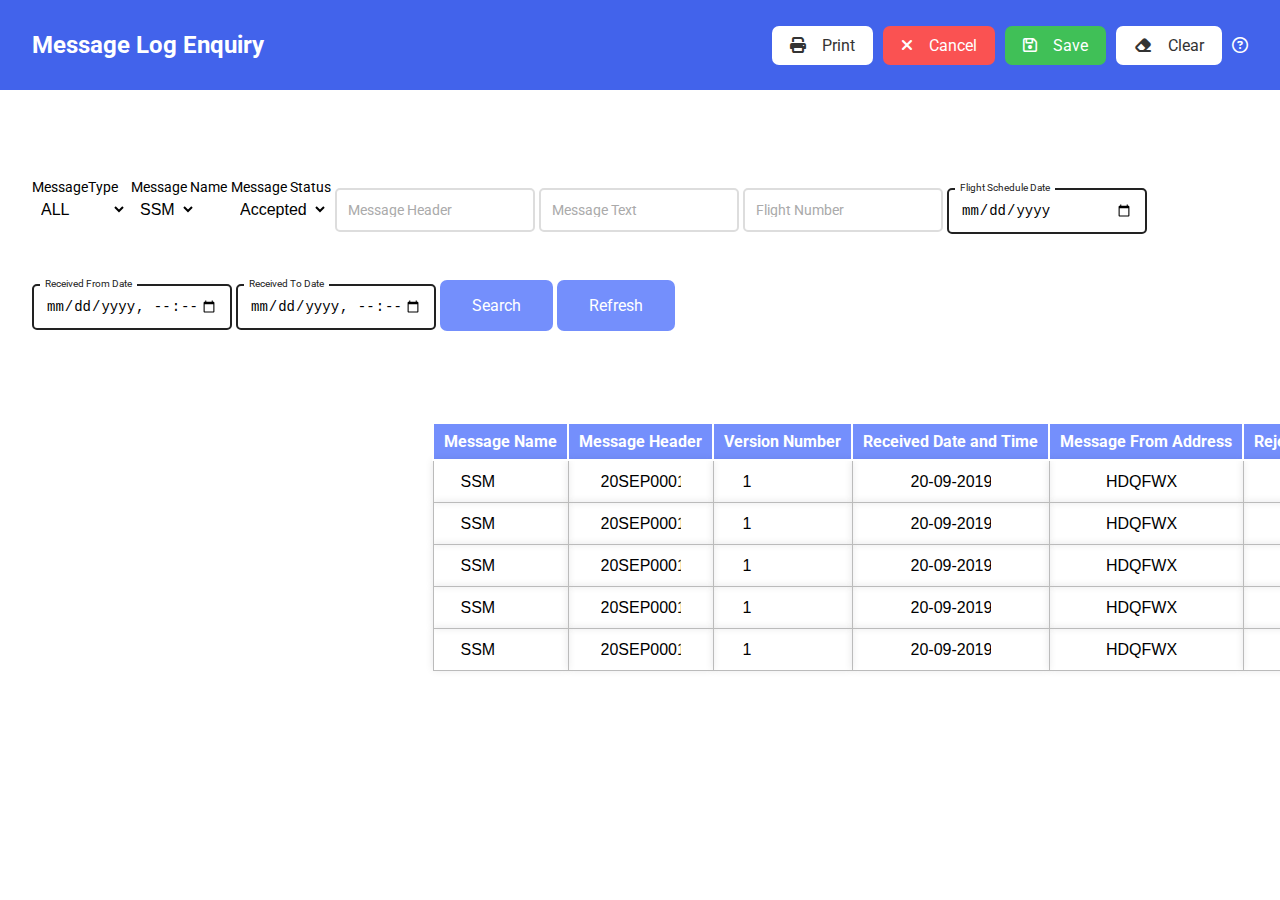
==== index.html @ 184e218a "commit" ====
<!DOCTYPE html>
<html lang="en">

<head>
    <meta charset="UTF-8" />
    <meta http-equiv="X-UA-Compatible" content="IE=edge" />
    <meta name="viewport" content="width=device-width, initial-scale=1.0" />
    <title>Message Log Enquiry</title>
    <link rel="stylesheet" href="https://cdnjs.cloudflare.com/ajax/libs/font-awesome/6.2.0/css/all.min.css" />
    <link rel="stylesheet" href="./index.css" />

    <style>
        @import url("https://fonts.googleapis.com/css2?family=Roboto:wght@100;300;400;500;700;900&display=swap");
        * {
            padding: 0;
            margin: 0;
            box-sizing: border-box;
        }
        /* //DELETE */
        
        *,
        *::before,
        *::after {
            box-sizing: border-box;
        }
        
        html {
            font-family: "Roboto", sans-serif;
        }
        /* =================START OF NAVBAR============= */
        
        .navbar {
            display: flex;
            justify-content: space-between;
            align-items: center;
            padding: 1.6rem 2rem;
            background-color: #4263eb;
        }
        
        .heading {
            color: #fff;
            font-size: 24px;
        }
        
        .navbar-options {
            display: flex;
            gap: 10px;
            align-items: center;
            justify-content: center;
        }
        
        .navbar-icons-container {
            border-radius: 7px;
            padding: 10px 18px;
            display: flex;
            align-items: center;
            cursor: pointer;
        }
        
        .icon {
            font-size: 16px;
            color: #fff;
            margin-right: 16px;
        }
        
        .icon-name {
            color: #fff;
        }
        
        .bg-white {
            background: #fff;
        }
        
        .bg-white i {
            color: #333;
        }
        
        .bg-white p {
            color: #333;
        }
        
        .bg-red {
            background-color: #fa5252;
        }
        
        .bg-green {
            background-color: #40c057;
        }
        
        body {
            position: relative;
        }
        
        table,
        td {
            border: 1px solid #bbb;
            border-collapse: collapse;
        }
        
        th,
        td {
            padding: 8px 10px;
        }
        
        .error-field {
            border: #fa5252 1px solid;
        }
        
        .tooltip-container {
            position: relative;
            display: inline-block;
        }
        
        .tooltip {
            position: relative;
            display: inline-block;
        }
        
        .tooltip .tooltiptext {
            visibility: hidden;
            width: 120px;
            background-color: black;
            color: #fff;
            /* text-align: center; */
            border-radius: 6px;
            padding: 5px 0;
            /* Position the tooltip */
            position: absolute;
            z-index: 1;
        }
        
        .tooltip:hover .tooltiptext {
            visibility: visible;
        }
        /* Tooltip text */
        
        .tooltip-container .tooltip-text {
            visibility: hidden;
            width: 120px;
            background-color: black;
            color: #fff;
            text-align: center;
            padding: 5px 5px;
            border-radius: 6px;
            font-size: 12px;
            font-weight: normal;
            width: 250px;
            top: 100%;
            left: 50%;
            margin-left: -180px;
            /* Position the tooltip text - see examples below! */
            position: absolute;
            z-index: 1;
        }
        /* Show the tooltip text when you mouse over the tooltip container */
        
        .tooltip-container:hover .tooltip-text {
            visibility: visible;
        }
        
        .edit {
            display: none;
            position: absolute;
            top: 0;
            right: 0;
            z-index: 5;
            height: 100%;
            width: 100%;
            background-color: #fff;
        }
        
        .element {
            display: flex;
            flex-direction: column;
            gap: 5px;
        }
        
        .element1 {
            padding: 5px;
            /* box-shadow: 0px 0px 5px 1px rgba(0, 0, 0, 0.158); */
            border-radius: 3px;
        }
        
        .element-head {
            font-size: 18px;
            font-weight: bolder;
            color: #273746;
        }
        
        .element-fhead {
            font-size: 24px;
            font-weight: bolder;
            color: #273746;
        }
        
        .custom-field {
            position: relative;
            font-size: 14px;
            border-top: 25px solid transparent;
            margin-bottom: 5px;
            display: inline-block;
            --field-padding: 12px;
        }
        
        .custom-field input {
            border: none;
            -webkit-appearance: none;
            -ms-appearance: none;
            -moz-appearance: none;
            appearance: none;
            background: #f2f2f2;
            padding: var(--field-padding);
            border-radius: 5px;
            width: 200px;
            outline: none;
            font-size: 14px;
        }
        
        .custom-field .placeholder {
            position: absolute;
            left: var(--field-padding);
            width: calc(100% - (var(--field-padding) * 2));
            overflow: hidden;
            white-space: nowrap;
            text-overflow: ellipsis;
            top: 22px;
            line-height: 100%;
            transform: translateY(-50%);
            color: #aaa;
            transition: top 0.3s ease, color 0.3s ease, font-size 0.3s ease;
        }
        
        .custom-field input.dirty+.placeholder,
        .custom-field input:focus+.placeholder,
        .custom-field input:not(:placeholder-shown)+.placeholder {
            top: -10px;
            font-size: 10px;
            color: #222;
        }
        
        .custom-field .error-message {
            width: 100%;
            display: flex;
            align-items: center;
            padding: 0 8px;
            font-size: 12px;
            background: #d30909;
            color: #fff;
            height: 24px;
        }
        
        .custom-field .error-message:empty {
            opacity: 0;
        }
        /* ONE */
        
        .custom-field.one input {
            background: none;
            border: 2px solid #ddd;
            transition: border-color 0.3s ease;
            margin-bottom: 20px;
        }
        
        .custom-field.one input+.placeholder {
            left: 8px;
            padding: 0 5px;
        }
        
        .custom-field.one input.dirty,
        .custom-field.one input:not(:placeholder-shown),
        .custom-field.one input:focus {
            border-color: #222;
            transition-delay: 0.1s;
        }
        
        .custom-field.one input.dirty+.placeholder,
        .custom-field.one input:not(:placeholder-shown)+.placeholder,
        .custom-field.one input:focus+.placeholder {
            top: 0;
            font-size: 10px;
            color: #222;
            background: #fff;
            width: auto;
        }
        /* TWO */
        
        .custom-field.two input {
            border-radius: 0;
            border-top-left-radius: 3px;
            border-top-right-radius: 3px;
            background: linear-gradient(90deg, #222, #222) center bottom/0 0.15em no-repeat, linear-gradient(90deg, #ccc, #ccc) left bottom/100% 0.15em no-repeat, linear-gradient(90deg, #fafafa, #fafafa) left bottom/100% no-repeat;
            transition: background-size 0.3s ease;
        }
        
        .custom-field.two input.dirty,
        .custom-field.two input:not(:placeholder-shown),
        .custom-field.two input:focus {
            background-size: 100% 0.15em, 100% 0.1em, 100%;
        }
        /* THREE */
        
        .custom-field.three {
            --draw-duration: 0.1s;
            --draw-color: #222;
            --draw-line-width: 2px;
            --draw-easing: linear;
        }
        
        .custom-field.three .border {
            width: 100%;
            height: 100%;
            position: absolute;
            left: 0;
            top: 0;
            transform: none;
            display: flex;
            align-items: center;
            padding-left: 12px;
            border-radius: 3px;
        }
        
        .custom-field.three .border::after,
        .custom-field.three .border::before {
            content: "";
            width: 0;
            height: 0;
            display: inline-block;
            position: absolute;
            border-radius: 3px;
        }
        
        .custom-field.three .border::before {
            left: 0;
            bottom: 0;
            border-right: 0px solid var(--draw-color);
            border-bottom: 0px solid var(--draw-color);
            transition: border 0s linear calc(var(--draw-duration) * 4), height var(--draw-duration) var(--draw-easing) calc(var(--draw-duration) * 2), width var(--draw-duration) var(--draw-easing) calc(var(--draw-duration) * 3);
        }
        
        .custom-field.three .border::after {
            right: 0;
            top: 0;
            border-left: 0px solid var(--draw-color);
            border-top: 0px solid var(--draw-color);
            transition: border 0s linear calc(var(--draw-duration) * 2), height var(--draw-duration) var(--draw-easing), width var(--draw-duration) var(--draw-easing) var(--draw-duration);
        }
        
        .custom-field.three input:focus~.border::before,
        .custom-field.three input:not(:placeholder-shown)~.border::before,
        .custom-field.three input.dirty~.border::before,
        .custom-field.three input:focus~.border::after,
        .custom-field.three input:not(:placeholder-shown)~.border::after,
        .custom-field.three input.dirty~.border::after {
            width: 100%;
            height: 100%;
            border-width: var(--draw-line-width);
        }
        
        .custom-field.three input:not(:placeholder-shown)~.border::before,
        .custom-field.three input.dirty~.border::before,
        .custom-field.three input:focus~.border::before {
            transition-delay: 0s, var(--draw-duration), 0s;
        }
        
        .custom-field.three input:not(:placeholder-shown)~.border::after,
        .custom-field.three input.dirty~.border::after,
        .custom-field.three input:focus~.border::after {
            transition-delay: calc(var(--draw-duration) * 2), calc(var(--draw-duration) * 3), calc(var(--draw-duration) * 2);
        }
        
        .main-section {
            margin: 4rem 2rem;
        }
        
        .section-1 {
            display: flex;
            justify-content: space-between;
        }
        
        .side-heading {
            font-weight: 700;
        }
        
        .button-primary {
            text-decoration: none;
            padding: 1rem 2rem;
            background-color: #748ffc;
            color: #fff;
            border-radius: 7px;
        }
        
        table,
        th,
        td {
            /* border: 2px solid #fff; */
            border-collapse: collapse;
            /* padding: 1rem 1rem; */
            text-align: center;
        }
        
        th {
            background-color: #748ffc;
            color: #fff;
        }
        /* td {
  box-shadow: rgba(17, 17, 26, 0.05) 0px 1px 0px,
    rgba(17, 17, 26, 0.1) 0px 0px 8px;
} */
        
        .table-section {
            margin-top: 3rem;
        }
    </style>

</head>

<body>

    <nav class="navbar">
        <h3 class="heading">Message Log Enquiry </h3>
        <div class="navbar-options" onclick="printData();">
            <div class="navbar-icons-container bg-white">
                <i class="fa-solid fa-print icon"></i>
                <p class="icon-name">Print</p>
            </div>
            <div class="navbar-icons-container bg-red">
                <i class="fa-solid fa-xmark icon"></i>
                <p class="icon-name" onclick="window.close()">Cancel</p>
            </div>
            <div class="navbar-icons-container bg-green">
                <i class="fa-regular fa-floppy-disk icon"></i>
                <p class="icon-name">Save</p>
            </div>
            <div class="navbar-icons-container bg-white">
                <i class="fa-solid fa-eraser icon"></i>
                <p class="icon-name">Clear</p>
            </div>
            <div>
                <i class="fa-regular fa-circle-question" style="color: white" style="font-size:48px"></i>
                <p class="tooltip-container" style="
                  padding: 15px;
                  position: absolute;
                  right: 20px;
                  font-size: 14px;
                  cursor: pointer;
                  
                ">
                    <!--  Help ? -->
                    <span class="tooltip-text">
                     This message enquiry page will help<br/> you to fetch the data of message<br /> which you need<br />
            
            
                </span>
                </p>
            </div>
        </div>
    </nav>

    <section class="main-section">
        <section class="section-1">
            <div>
                <label class="custom-field one">
           <label>MessageType</label>
                <br>
                <select class="form-select message-type" aria-label="Default select example">
       <option value="Incoming">Incoming</option>
      <option value="Outgoing">Outgoing</option>
      <option value="All" selected>ALL</option>
    </select>
                </label>
                <label class="custom-field one">
            <label>Message Name</label>
                <br>
                <select class="form-select message-name">
                <option value="Accepted">SSM</option>
               <option value="Rejected">2</option>
               <option value="All">3</option><br>
             </select>
                </label>
                <label class="custom-field one">
            <label>Message Status</label>
                <br>
                <select class="form-select message-status">
        <option value="Accepted">Accepted</option>
       <option value="Rejected">Rejected</option>
       <option value="All">ALL</option><br>
         </select>
                </label>
                <label class="custom-field one">
            <input type="text" class="message-header" placeholder=" " />
            <span class="placeholder">Message Header</span>
          </label>
                <label class="custom-field one">
            <input type="text" class="message-text" placeholder=" " />
            <span class="placeholder">Message Text</span>
          </label>
                <label class="custom-field one">
            <input type="text" class="message-flight" placeholder=" " />
            <span class="placeholder">Flight Number</span>
          </label>
                <label class="custom-field one">
            <input type="date" class="fDate" placeholder=" " />
            <span class="placeholder">Flight Schedule Date</span>
          </label>
                <label class="custom-field one">
            <input type="datetime-local" class="rfDate" placeholder=" " />
            <span class="placeholder">Received From Date</span>
          </label>
                <!-- <label class="custom-field one">
            <input type="time" id="rtime" placeholder=" " />
            <span class="placeholder">Time</span>
          </label>-->
                <label class="custom-field one">
            <input type="datetime-local" class="rtDate" placeholder=" " />
            <span class="placeholder">Received To Date</span>
          </label>
                <!--- <label class="custom-field one">
            <input type="time" id="rttime" placeholder=" " />
            <span class="placeholder">Time</span>
          </label>-->

                <div class="tooltip"><span href="*" class="button-primary button-add search-button" onclick="searchData()">Search</span>
                    <!--<span class="tooltiptext">Search</span>-->

                </div>
                <div class="tooltip"><span href="*" class="button-primary button-add search-button">Refresh</span>
                    <!-- <span class="tooltiptext">Refresh</span>-->

                </div>
            </div>
        </section>
        <br />
        <section class="table-section" style=" width:100%">
            <table>
                <thead>
                    <tr>
                        <th>
                            <div class="tooltip">Message Name
                                <span class="tooltiptext">Message Name</span>
                            </div>
                        </th>
                        <th>
                            <div class="tooltip">Message Header
                                <span class="tooltiptext">Message Header</span>
                            </div>
                        </th>
                        <th>
                            <div class="tooltip">Version Number
                                <span class="tooltiptext">Version Number</span>
                            </div>
                        </th>
                        <th>
                            <div class="tooltip">Received Date and Time
                                <span class="tooltiptext">Received  Date and Time</span>
                            </div>
                        </th>
                        <th>
                            <div class="tooltip">Message From Address
                                <span class="tooltiptext">Message From Address</span>
                            </div>
                        </th>
                        <th>
                            <div class="tooltip">Rejected Code
                                <span class="tooltiptext">Rejected Code</span>
                            </div>
                        </th>
                        <th>
                            <div class="tooltip">View Message
                                <span class="tooltiptext">View Message</span>
                            </div>
                        </th>
                    </tr>
                </thead>
                <tbody class="tabel-content"></tbody>
            </table>
        </section>



        <!-- <script type="module" src="./edit.js"></script> -->
        <script src="./script.js"></script>
</body>

</html>
---- index.css ----
@import url("https://fonts.googleapis.com/css2?family=Roboto:wght@100;300;400;500;700;900&display=swap");

* {
  padding: 0;
  margin: 0;
  box-sizing: border-box;
}

html {
  font-family: "Roboto", sans-serif;
}

/* =================START OF NAVBAR============= */
.navbar {
  display: flex;
  justify-content: space-between;
  align-items: center;

  padding: 1.6rem 2rem;
  background-color: #4263eb;
}
.navbar1 {
  display: flex;
  justify-content: space-between;
  align-items: center;

  padding: 1.8rem 2rem;

}
.navbar2 {

 padding-left: 1000px;
  align-items: center;

  
 
}
.heading {
  color: #fff;
  font-size: 24px;
}

.navbar-options {
  display: flex;
  gap: 10px;
}

.navbar-options1 {
  display: flex;
  gap: 10px;
}
.navbar-icons-container {
  border-radius: 7px;
  padding: 10px 18px;
  display: flex;
  align-items: center;
  cursor: pointer;
}

.icon {
  font-size: 16px;
  color: #fff;
  margin-right: 16px;
}

.icon-name {
  color: #fff;
}

.bg-white {
  background: #fff;
}

.bg-white i {
  color: #333;
}

.bg-white p {
  color: #333;
}

.bg-red {
  background-color: #fa5252;
}

.bg-green {
  background-color: #40c057;
}

@media only screen and (max-width: 800px) {
  .navbar {
    flex-direction: column;
    gap: 20px;

    font-size: 12px;
  }

  .icon {
    font-size: 12px;
  }
}

@media only screen and (max-width: 400px) {
  .navbar-icons-container {
    padding: 6px 6px;
    align-items: center;
  }
}
/* =================END OF NAVBAR============= */

.main-section {
  margin: 4rem 2rem;
}

.section-1 {
  display: flex;
  justify-content: space-between;
}

.currency-container {
  font-size: 18px;
  display: flex;
  align-items: center;
  gap: 1rem;
}

.side-heading {
  font-weight: 700;
}

.button-primary {
  text-decoration: none;
  padding: 1rem 2rem;
  background-color: #748ffc;
  color: #fff;
  border-radius: 7px;
}

table,
th,
td {
  border: 2px solid #fff;
  border-collapse: collapse;
  /* padding: 1rem 1rem; */
  text-align: center;
}

th {
  background-color: #748ffc;
  color: #fff;
}

td {
  box-shadow: rgba(17, 17, 26, 0.05) 0px 1px 0px,
    rgba(17, 17, 26, 0.1) 0px 0px 8px;
}
.table-section {
  margin-top: 3rem;
  margin-left:25rem;
  
}

select {
  border: none;
  font-size: 16px;
  background-color: #fff;
}

select:focus {
  border: 1px solid #748ffc;
}

input,
select {
  border: 1px #bbb solid;
}

select {
  padding: 5px;
  border: none;
}

input {
  padding: 10px;
  border: none;
  border-radius: 5px;
}

button {
  background: none;
  border: none;
  padding: 0 10px;
}

input:focus,
select:focus {
  border: none;
  outline: 2px solid #748ffc;
}

.table-input {
  padding: 0px;
  font-size: inherit;
  border: none;
  width: 80px;
}

.table-input:focus {
  border: 1px solid #748ffc;
}

.icon-table-column i {
  padding: 0 10px;
}

.color-green {
  color: #40c057;
  cursor: pointer;
}

.color-red {
  color: #fa5252;
  cursor: pointer;
}

@media only screen and (max-width: 600px) {
  .section-1 {
    flex-direction: column;
    gap: 20px;
  }
  .table-section {
    overflow-x: scroll;
    justify-content: flex-start;
  }
}
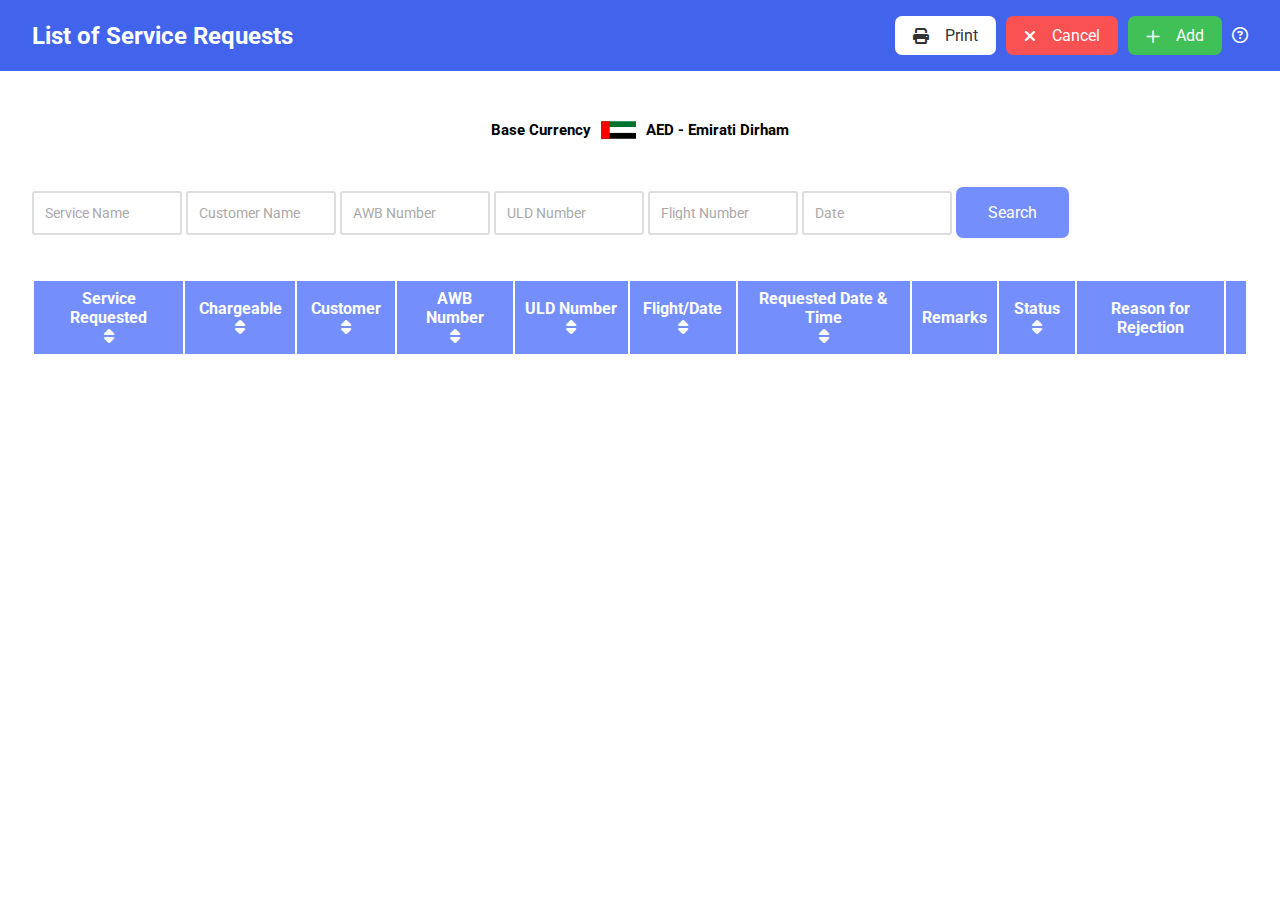
==== commit 62435f04: "fileadded" ====
--- a/index.html
+++ b/index.html
@@ -1,584 +1,705 @@
-<!DOCTYPE html>
-<html lang="en">
-
-<head>
-    <meta charset="UTF-8" />
-    <meta http-equiv="X-UA-Compatible" content="IE=edge" />
-    <meta name="viewport" content="width=device-width, initial-scale=1.0" />
-    <title>Message Log Enquiry</title>
-    <link rel="stylesheet" href="https://cdnjs.cloudflare.com/ajax/libs/font-awesome/6.2.0/css/all.min.css" />
-    <link rel="stylesheet" href="./index.css" />
-
-    <style>
-        @import url("https://fonts.googleapis.com/css2?family=Roboto:wght@100;300;400;500;700;900&display=swap");
-        * {
-            padding: 0;
-            margin: 0;
-            box-sizing: border-box;
-        }
-        /* //DELETE */
-        
-        *,
-        *::before,
-        *::after {
-            box-sizing: border-box;
-        }
-        
-        html {
-            font-family: "Roboto", sans-serif;
-        }
-        /* =================START OF NAVBAR============= */
-        
-        .navbar {
-            display: flex;
-            justify-content: space-between;
-            align-items: center;
-            padding: 1.6rem 2rem;
-            background-color: #4263eb;
-        }
-        
-        .heading {
-            color: #fff;
-            font-size: 24px;
-        }
-        
-        .navbar-options {
-            display: flex;
-            gap: 10px;
-            align-items: center;
-            justify-content: center;
-        }
-        
-        .navbar-icons-container {
-            border-radius: 7px;
-            padding: 10px 18px;
-            display: flex;
-            align-items: center;
-            cursor: pointer;
-        }
-        
-        .icon {
-            font-size: 16px;
-            color: #fff;
-            margin-right: 16px;
-        }
-        
-        .icon-name {
-            color: #fff;
-        }
-        
-        .bg-white {
-            background: #fff;
-        }
-        
-        .bg-white i {
-            color: #333;
-        }
-        
-        .bg-white p {
-            color: #333;
-        }
-        
-        .bg-red {
-            background-color: #fa5252;
-        }
-        
-        .bg-green {
-            background-color: #40c057;
-        }
-        
-        body {
-            position: relative;
-        }
-        
-        table,
-        td {
-            border: 1px solid #bbb;
-            border-collapse: collapse;
-        }
-        
-        th,
-        td {
-            padding: 8px 10px;
-        }
-        
-        .error-field {
-            border: #fa5252 1px solid;
-        }
-        
-        .tooltip-container {
-            position: relative;
-            display: inline-block;
-        }
-        
-        .tooltip {
-            position: relative;
-            display: inline-block;
-        }
-        
-        .tooltip .tooltiptext {
-            visibility: hidden;
-            width: 120px;
-            background-color: black;
-            color: #fff;
-            /* text-align: center; */
-            border-radius: 6px;
-            padding: 5px 0;
-            /* Position the tooltip */
-            position: absolute;
-            z-index: 1;
-        }
-        
-        .tooltip:hover .tooltiptext {
-            visibility: visible;
-        }
-        /* Tooltip text */
-        
-        .tooltip-container .tooltip-text {
-            visibility: hidden;
-            width: 120px;
-            background-color: black;
-            color: #fff;
-            text-align: center;
-            padding: 5px 5px;
-            border-radius: 6px;
-            font-size: 12px;
-            font-weight: normal;
-            width: 250px;
-            top: 100%;
-            left: 50%;
-            margin-left: -180px;
-            /* Position the tooltip text - see examples below! */
-            position: absolute;
-            z-index: 1;
-        }
-        /* Show the tooltip text when you mouse over the tooltip container */
-        
-        .tooltip-container:hover .tooltip-text {
-            visibility: visible;
-        }
-        
-        .edit {
-            display: none;
-            position: absolute;
-            top: 0;
-            right: 0;
-            z-index: 5;
-            height: 100%;
-            width: 100%;
-            background-color: #fff;
-        }
-        
-        .element {
-            display: flex;
-            flex-direction: column;
-            gap: 5px;
-        }
-        
-        .element1 {
-            padding: 5px;
-            /* box-shadow: 0px 0px 5px 1px rgba(0, 0, 0, 0.158); */
-            border-radius: 3px;
-        }
-        
-        .element-head {
-            font-size: 18px;
-            font-weight: bolder;
-            color: #273746;
-        }
-        
-        .element-fhead {
-            font-size: 24px;
-            font-weight: bolder;
-            color: #273746;
-        }
-        
-        .custom-field {
-            position: relative;
-            font-size: 14px;
-            border-top: 25px solid transparent;
-            margin-bottom: 5px;
-            display: inline-block;
-            --field-padding: 12px;
-        }
-        
-        .custom-field input {
-            border: none;
-            -webkit-appearance: none;
-            -ms-appearance: none;
-            -moz-appearance: none;
-            appearance: none;
-            background: #f2f2f2;
-            padding: var(--field-padding);
-            border-radius: 5px;
-            width: 200px;
-            outline: none;
-            font-size: 14px;
-        }
-        
-        .custom-field .placeholder {
-            position: absolute;
-            left: var(--field-padding);
-            width: calc(100% - (var(--field-padding) * 2));
-            overflow: hidden;
-            white-space: nowrap;
-            text-overflow: ellipsis;
-            top: 22px;
-            line-height: 100%;
-            transform: translateY(-50%);
-            color: #aaa;
-            transition: top 0.3s ease, color 0.3s ease, font-size 0.3s ease;
-        }
-        
-        .custom-field input.dirty+.placeholder,
-        .custom-field input:focus+.placeholder,
-        .custom-field input:not(:placeholder-shown)+.placeholder {
-            top: -10px;
-            font-size: 10px;
-            color: #222;
-        }
-        
-        .custom-field .error-message {
-            width: 100%;
-            display: flex;
-            align-items: center;
-            padding: 0 8px;
-            font-size: 12px;
-            background: #d30909;
-            color: #fff;
-            height: 24px;
-        }
-        
-        .custom-field .error-message:empty {
-            opacity: 0;
-        }
-        /* ONE */
-        
-        .custom-field.one input {
-            background: none;
-            border: 2px solid #ddd;
-            transition: border-color 0.3s ease;
-            margin-bottom: 20px;
-        }
-        
-        .custom-field.one input+.placeholder {
-            left: 8px;
-            padding: 0 5px;
-        }
-        
-        .custom-field.one input.dirty,
-        .custom-field.one input:not(:placeholder-shown),
-        .custom-field.one input:focus {
-            border-color: #222;
-            transition-delay: 0.1s;
-        }
-        
-        .custom-field.one input.dirty+.placeholder,
-        .custom-field.one input:not(:placeholder-shown)+.placeholder,
-        .custom-field.one input:focus+.placeholder {
-            top: 0;
-            font-size: 10px;
-            color: #222;
-            background: #fff;
-            width: auto;
-        }
-        /* TWO */
-        
-        .custom-field.two input {
-            border-radius: 0;
-            border-top-left-radius: 3px;
-            border-top-right-radius: 3px;
-            background: linear-gradient(90deg, #222, #222) center bottom/0 0.15em no-repeat, linear-gradient(90deg, #ccc, #ccc) left bottom/100% 0.15em no-repeat, linear-gradient(90deg, #fafafa, #fafafa) left bottom/100% no-repeat;
-            transition: background-size 0.3s ease;
-        }
-        
-        .custom-field.two input.dirty,
-        .custom-field.two input:not(:placeholder-shown),
-        .custom-field.two input:focus {
-            background-size: 100% 0.15em, 100% 0.1em, 100%;
-        }
-        /* THREE */
-        
-        .custom-field.three {
-            --draw-duration: 0.1s;
-            --draw-color: #222;
-            --draw-line-width: 2px;
-            --draw-easing: linear;
-        }
-        
-        .custom-field.three .border {
-            width: 100%;
-            height: 100%;
-            position: absolute;
-            left: 0;
-            top: 0;
-            transform: none;
-            display: flex;
-            align-items: center;
-            padding-left: 12px;
-            border-radius: 3px;
-        }
-        
-        .custom-field.three .border::after,
-        .custom-field.three .border::before {
-            content: "";
-            width: 0;
-            height: 0;
-            display: inline-block;
-            position: absolute;
-            border-radius: 3px;
-        }
-        
-        .custom-field.three .border::before {
-            left: 0;
-            bottom: 0;
-            border-right: 0px solid var(--draw-color);
-            border-bottom: 0px solid var(--draw-color);
-            transition: border 0s linear calc(var(--draw-duration) * 4), height var(--draw-duration) var(--draw-easing) calc(var(--draw-duration) * 2), width var(--draw-duration) var(--draw-easing) calc(var(--draw-duration) * 3);
-        }
-        
-        .custom-field.three .border::after {
-            right: 0;
-            top: 0;
-            border-left: 0px solid var(--draw-color);
-            border-top: 0px solid var(--draw-color);
-            transition: border 0s linear calc(var(--draw-duration) * 2), height var(--draw-duration) var(--draw-easing), width var(--draw-duration) var(--draw-easing) var(--draw-duration);
-        }
-        
-        .custom-field.three input:focus~.border::before,
-        .custom-field.three input:not(:placeholder-shown)~.border::before,
-        .custom-field.three input.dirty~.border::before,
-        .custom-field.three input:focus~.border::after,
-        .custom-field.three input:not(:placeholder-shown)~.border::after,
-        .custom-field.three input.dirty~.border::after {
-            width: 100%;
-            height: 100%;
-            border-width: var(--draw-line-width);
-        }
-        
-        .custom-field.three input:not(:placeholder-shown)~.border::before,
-        .custom-field.three input.dirty~.border::before,
-        .custom-field.three input:focus~.border::before {
-            transition-delay: 0s, var(--draw-duration), 0s;
-        }
-        
-        .custom-field.three input:not(:placeholder-shown)~.border::after,
-        .custom-field.three input.dirty~.border::after,
-        .custom-field.three input:focus~.border::after {
-            transition-delay: calc(var(--draw-duration) * 2), calc(var(--draw-duration) * 3), calc(var(--draw-duration) * 2);
-        }
-        
-        .main-section {
-            margin: 4rem 2rem;
-        }
-        
-        .section-1 {
-            display: flex;
-            justify-content: space-between;
-        }
-        
-        .side-heading {
-            font-weight: 700;
-        }
-        
-        .button-primary {
-            text-decoration: none;
-            padding: 1rem 2rem;
-            background-color: #748ffc;
-            color: #fff;
-            border-radius: 7px;
-        }
-        
-        table,
-        th,
-        td {
-            /* border: 2px solid #fff; */
-            border-collapse: collapse;
-            /* padding: 1rem 1rem; */
-            text-align: center;
-        }
-        
-        th {
-            background-color: #748ffc;
-            color: #fff;
-        }
-        /* td {
-  box-shadow: rgba(17, 17, 26, 0.05) 0px 1px 0px,
-    rgba(17, 17, 26, 0.1) 0px 0px 8px;
-} */
-        
-        .table-section {
-            margin-top: 3rem;
-        }
-    </style>
-
-</head>
-
-<body>
-
-    <nav class="navbar">
-        <h3 class="heading">Message Log Enquiry </h3>
-        <div class="navbar-options" onclick="printData();">
-            <div class="navbar-icons-container bg-white">
-                <i class="fa-solid fa-print icon"></i>
-                <p class="icon-name">Print</p>
-            </div>
-            <div class="navbar-icons-container bg-red">
-                <i class="fa-solid fa-xmark icon"></i>
-                <p class="icon-name" onclick="window.close()">Cancel</p>
-            </div>
-            <div class="navbar-icons-container bg-green">
-                <i class="fa-regular fa-floppy-disk icon"></i>
-                <p class="icon-name">Save</p>
-            </div>
-            <div class="navbar-icons-container bg-white">
-                <i class="fa-solid fa-eraser icon"></i>
-                <p class="icon-name">Clear</p>
-            </div>
-            <div>
-                <i class="fa-regular fa-circle-question" style="color: white" style="font-size:48px"></i>
-                <p class="tooltip-container" style="
-                  padding: 15px;
-                  position: absolute;
-                  right: 20px;
-                  font-size: 14px;
-                  cursor: pointer;
-                  
-                ">
-                    <!--  Help ? -->
-                    <span class="tooltip-text">
-                     This message enquiry page will help<br/> you to fetch the data of message<br /> which you need<br />
-            
-            
-                </span>
-                </p>
-            </div>
-        </div>
-    </nav>
-
-    <section class="main-section">
-        <section class="section-1">
-            <div>
-                <label class="custom-field one">
-           <label>MessageType</label>
-                <br>
-                <select class="form-select message-type" aria-label="Default select example">
-       <option value="Incoming">Incoming</option>
-      <option value="Outgoing">Outgoing</option>
-      <option value="All" selected>ALL</option>
-    </select>
-                </label>
-                <label class="custom-field one">
-            <label>Message Name</label>
-                <br>
-                <select class="form-select message-name">
-                <option value="Accepted">SSM</option>
-               <option value="Rejected">2</option>
-               <option value="All">3</option><br>
-             </select>
-                </label>
-                <label class="custom-field one">
-            <label>Message Status</label>
-                <br>
-                <select class="form-select message-status">
-        <option value="Accepted">Accepted</option>
-       <option value="Rejected">Rejected</option>
-       <option value="All">ALL</option><br>
-         </select>
-                </label>
-                <label class="custom-field one">
-            <input type="text" class="message-header" placeholder=" " />
-            <span class="placeholder">Message Header</span>
-          </label>
-                <label class="custom-field one">
-            <input type="text" class="message-text" placeholder=" " />
-            <span class="placeholder">Message Text</span>
-          </label>
-                <label class="custom-field one">
-            <input type="text" class="message-flight" placeholder=" " />
-            <span class="placeholder">Flight Number</span>
-          </label>
-                <label class="custom-field one">
-            <input type="date" class="fDate" placeholder=" " />
-            <span class="placeholder">Flight Schedule Date</span>
-          </label>
-                <label class="custom-field one">
-            <input type="datetime-local" class="rfDate" placeholder=" " />
-            <span class="placeholder">Received From Date</span>
-          </label>
-                <!-- <label class="custom-field one">
-            <input type="time" id="rtime" placeholder=" " />
-            <span class="placeholder">Time</span>
-          </label>-->
-                <label class="custom-field one">
-            <input type="datetime-local" class="rtDate" placeholder=" " />
-            <span class="placeholder">Received To Date</span>
-          </label>
-                <!--- <label class="custom-field one">
-            <input type="time" id="rttime" placeholder=" " />
-            <span class="placeholder">Time</span>
-          </label>-->
-
-                <div class="tooltip"><span href="*" class="button-primary button-add search-button" onclick="searchData()">Search</span>
-                    <!--<span class="tooltiptext">Search</span>-->
-
-                </div>
-                <div class="tooltip"><span href="*" class="button-primary button-add search-button">Refresh</span>
-                    <!-- <span class="tooltiptext">Refresh</span>-->
-
-                </div>
-            </div>
-        </section>
-        <br />
-        <section class="table-section" style=" width:100%">
-            <table>
-                <thead>
-                    <tr>
-                        <th>
-                            <div class="tooltip">Message Name
-                                <span class="tooltiptext">Message Name</span>
-                            </div>
-                        </th>
-                        <th>
-                            <div class="tooltip">Message Header
-                                <span class="tooltiptext">Message Header</span>
-                            </div>
-                        </th>
-                        <th>
-                            <div class="tooltip">Version Number
-                                <span class="tooltiptext">Version Number</span>
-                            </div>
-                        </th>
-                        <th>
-                            <div class="tooltip">Received Date and Time
-                                <span class="tooltiptext">Received  Date and Time</span>
-                            </div>
-                        </th>
-                        <th>
-                            <div class="tooltip">Message From Address
-                                <span class="tooltiptext">Message From Address</span>
-                            </div>
-                        </th>
-                        <th>
-                            <div class="tooltip">Rejected Code
-                                <span class="tooltiptext">Rejected Code</span>
-                            </div>
-                        </th>
-                        <th>
-                            <div class="tooltip">View Message
-                                <span class="tooltiptext">View Message</span>
-                            </div>
-                        </th>
-                    </tr>
-                </thead>
-                <tbody class="tabel-content"></tbody>
-            </table>
-        </section>
-
-
-
-        <!-- <script type="module" src="./edit.js"></script> -->
-        <script src="./script.js"></script>
-</body>
-
+<!DOCTYPE html>
+<html lang="en">
+  <head>
+    <meta charset="UTF-8" />
+    <meta http-equiv="X-UA-Compatible" content="IE=edge" />
+    <meta name="viewport" content="width=device-width, initial-scale=1.0" />
+    <title>List Service Request</title>
+    <link
+      rel="stylesheet"
+      href="https://cdnjs.cloudflare.com/ajax/libs/font-awesome/6.2.0/css/all.min.css"
+    />
+    <link rel="stylesheet" href="./index.css" />
+    
+    <style>
+      @import url("https://fonts.googleapis.com/css2?family=Roboto:wght@100;300;400;500;700;900&display=swap");
+* {
+  padding: 0;
+  margin: 0;
+  box-sizing: border-box;
+}
+
+/* //DELETE */
+
+*,
+*::before,
+*::after {
+  box-sizing: border-box;
+}
+
+html {
+  font-family: "Roboto", sans-serif;
+}
+
+/* =================START OF NAVBAR============= */
+
+.navbar {
+  display: flex;
+  justify-content: space-between;
+  align-items: center;
+  padding: 1rem 2rem;
+  background-color: #4263eb;
+}
+
+.heading {
+  color: #fff;
+  font-size: 24px;
+}
+
+.navbar-options {
+  display: flex;
+  gap: 10px;
+  align-items: center;
+  justify-content: center;
+}
+
+.navbar-icons-container {
+  border-radius: 7px;
+  padding: 10px 18px;
+  display: flex;
+  align-items: center;
+  cursor: pointer;
+}
+
+.icon {
+  font-size: 16px;
+  color: #fff;
+  margin-right: 16px;
+}
+
+.icon-name {
+  color: #fff;
+}
+
+.bg-white {
+  background: #fff;
+}
+
+.bg-white i {
+  color: #333;
+}
+
+.bg-white p {
+  color: #333;
+}
+
+.bg-red {
+  background-color: #fa5252;
+}
+
+.bg-green {
+  background-color: #40c057;
+}
+
+      body{
+        position: relative;
+      }
+      table,
+      td {
+        border: 1px solid #bbb;
+        border-collapse: collapse;
+      }
+
+      th,
+      td {
+        
+        padding: 8px 10px;
+      }
+      .error-field {
+        border: #fa5252 1px solid;
+      }
+      .tooltip-container {
+        position: relative;
+        display: inline-block;
+      }
+              .tooltip {
+          position: relative;
+          display: inline-block;
+          
+        }
+
+        .tooltip .tooltiptext {
+          visibility: hidden;
+          width: 120px;
+          background-color: black;
+          color: #fff;
+          /* text-align: center; */
+          border-radius: 6px;
+          padding: 5px 0;
+
+          /* Position the tooltip */
+          position: absolute;
+          z-index: 1;
+        }
+
+        .tooltip:hover .tooltiptext {
+          visibility: visible;
+        }
+
+      /* Tooltip text */
+      .tooltip-container .tooltip-text {
+        visibility: hidden;
+        width: 120px;
+        background-color: black;
+        color: #fff;
+        text-align: center;
+        padding: 5px 5px;
+        border-radius: 6px;
+
+        font-size: 12px;
+        font-weight: normal;
+
+        width: 250px;
+        top: 100%;
+        left: 50%;
+        margin-left: -180px;
+
+        /* Position the tooltip text - see examples below! */
+        position: absolute;
+        z-index: 1;
+      }
+
+      /* Show the tooltip text when you mouse over the tooltip container */
+      .tooltip-container:hover .tooltip-text {
+        visibility: visible;
+      }
+      .edit
+      {
+        display:none;
+        position: absolute;
+        top:0;
+        right: 0;
+        z-index: 5;
+        height: 100%;
+        width:100%;
+        background-color: #fff;
+      }
+      .element {
+        display: flex;
+        flex-direction: column;
+        gap: 5px;
+      }
+      .element1 {
+        padding: 5px;
+        /* box-shadow: 0px 0px 5px 1px rgba(0, 0, 0, 0.158); */
+        border-radius: 3px;
+      }
+      .element-head {
+        font-size: 18px;
+        font-weight: bolder;
+        color: #273746;
+      }
+      .element-fhead{
+        font-size: 24px;
+        font-weight: bolder;
+        color: #273746;
+
+      }
+
+      .custom-field {
+  position: relative;
+  font-size: 14px;
+  border-top: 20px solid transparent;
+  margin-bottom: 5px;
+  display: inline-block;
+  --field-padding: 12px;
+}
+
+.custom-field input {
+  border: none;
+  -webkit-appearance: none;
+  -ms-appearance: none;
+  -moz-appearance: none;
+  appearance: none;
+  background: #f2f2f2;
+  padding: var(--field-padding);
+  border-radius: 3px;
+  width: 150px;
+  outline: none;
+  font-size: 14px;
+}
+
+.custom-field .placeholder {
+  position: absolute;
+  left: var(--field-padding);
+  width: calc(100% - (var(--field-padding) * 2));
+  overflow: hidden;
+  white-space: nowrap;
+  text-overflow: ellipsis;
+  top: 22px;
+  line-height: 100%;
+  transform: translateY(-50%);
+  color: #aaa;
+  transition: top 0.3s ease, color 0.3s ease, font-size 0.3s ease;
+}
+
+.custom-field input.dirty + .placeholder,
+.custom-field input:focus + .placeholder,
+.custom-field input:not(:placeholder-shown) + .placeholder {
+  top: -10px;
+  font-size: 10px;
+  color: #222;
+}
+
+.custom-field .error-message {
+  width: 100%;
+  display: flex;
+  align-items: center;
+  padding: 0 8px;
+  font-size: 12px;
+  background: #d30909;
+  color: #fff;
+  height: 24px;
+}
+
+.custom-field .error-message:empty {
+  opacity: 0;
+}
+
+/* ONE */
+
+.custom-field.one input {
+  background: none;
+  border: 2px solid #ddd;
+  transition: border-color 0.3s ease;
+  margin-bottom: 20px;
+}
+
+.custom-field.one input + .placeholder {
+  left: 8px;
+  padding: 0 5px;
+}
+
+.custom-field.one input.dirty,
+.custom-field.one input:not(:placeholder-shown),
+.custom-field.one input:focus {
+  border-color: #222;
+  transition-delay: 0.1s;
+}
+
+.custom-field.one input.dirty + .placeholder,
+.custom-field.one input:not(:placeholder-shown) + .placeholder,
+.custom-field.one input:focus + .placeholder {
+  top: 0;
+  font-size: 10px;
+  color: #222;
+  background: #fff;
+  width: auto;
+}
+
+/* TWO */
+
+.custom-field.two input {
+  border-radius: 0;
+  border-top-left-radius: 3px;
+  border-top-right-radius: 3px;
+  background: linear-gradient(90deg, #222, #222) center bottom/0 0.15em
+      no-repeat,
+    linear-gradient(90deg, #ccc, #ccc) left bottom/100% 0.15em no-repeat,
+    linear-gradient(90deg, #fafafa, #fafafa) left bottom/100% no-repeat;
+  transition: background-size 0.3s ease;
+}
+
+.custom-field.two input.dirty,
+.custom-field.two input:not(:placeholder-shown),
+.custom-field.two input:focus {
+  background-size: 100% 0.15em, 100% 0.1em, 100%;
+}
+
+/* THREE */
+
+.custom-field.three {
+  --draw-duration: 0.1s;
+  --draw-color: #222;
+  --draw-line-width: 2px;
+  --draw-easing: linear;
+}
+
+.custom-field.three .border {
+  width: 100%;
+  height: 100%;
+  position: absolute;
+  left: 0;
+  top: 0;
+  transform: none;
+  display: flex;
+  align-items: center;
+  padding-left: 12px;
+  border-radius: 3px;
+}
+
+.custom-field.three .border::after,
+.custom-field.three .border::before {
+  content: "";
+  width: 0;
+  height: 0;
+  display: inline-block;
+  position: absolute;
+  border-radius: 3px;
+}
+
+.custom-field.three .border::before {
+  left: 0;
+  bottom: 0;
+  border-right: 0px solid var(--draw-color);
+  border-bottom: 0px solid var(--draw-color);
+  transition: border 0s linear calc(var(--draw-duration) * 4),
+    height var(--draw-duration) var(--draw-easing)
+      calc(var(--draw-duration) * 2),
+    width var(--draw-duration) var(--draw-easing) calc(var(--draw-duration) * 3);
+}
+
+.custom-field.three .border::after {
+  right: 0;
+  top: 0;
+  border-left: 0px solid var(--draw-color);
+  border-top: 0px solid var(--draw-color);
+  transition: border 0s linear calc(var(--draw-duration) * 2),
+    height var(--draw-duration) var(--draw-easing),
+    width var(--draw-duration) var(--draw-easing) var(--draw-duration);
+}
+
+.custom-field.three input:focus ~ .border::before,
+.custom-field.three input:not(:placeholder-shown) ~ .border::before,
+.custom-field.three input.dirty ~ .border::before,
+.custom-field.three input:focus ~ .border::after,
+.custom-field.three input:not(:placeholder-shown) ~ .border::after,
+.custom-field.three input.dirty ~ .border::after {
+  width: 100%;
+  height: 100%;
+  border-width: var(--draw-line-width);
+}
+
+.custom-field.three input:not(:placeholder-shown) ~ .border::before,
+.custom-field.three input.dirty ~ .border::before,
+.custom-field.three input:focus ~ .border::before {
+  transition-delay: 0s, var(--draw-duration), 0s;
+}
+
+.custom-field.three input:not(:placeholder-shown) ~ .border::after,
+.custom-field.three input.dirty ~ .border::after,
+.custom-field.three input:focus ~ .border::after {
+  transition-delay: calc(var(--draw-duration) * 2),
+    calc(var(--draw-duration) * 3), calc(var(--draw-duration) * 2);
+}
+
+
+.main-section {
+  margin: 2rem 2rem;
+}
+
+.section-1 {
+  display: flex;
+  justify-content: space-between;
+}
+
+.currency-container {
+  font-size: 18px;
+  display: flex;
+  align-items: center;
+  gap: 1rem;
+}
+
+.side-heading {
+  font-weight: 700;
+}
+
+.currency {
+  color: #40c057;
+  font-weight: 700;
+}
+
+.button-primary {
+  text-decoration: none;
+  padding: 1rem 2rem;
+  background-color: #748ffc;
+  color: #fff;
+  border-radius: 7px;
+}
+
+table,
+th,
+td {
+  /* border: 2px solid #fff; */
+  border-collapse: collapse;
+  /* padding: 1rem 1rem; */
+  text-align: center;
+}
+
+th {
+  background-color: #748ffc;
+  color: #fff;
+}
+
+/* td {
+  box-shadow: rgba(17, 17, 26, 0.05) 0px 1px 0px,
+    rgba(17, 17, 26, 0.1) 0px 0px 8px;
+} */
+/* .table-section {
+  margin-top: 3rem;
+} */
+
+/* .button {
+        font-size: 1em;
+        padding: 10px;
+        color: #fff;
+
+        border-radius: 20px/50px;
+        text-decoration: none;
+        cursor: pointer;
+        transition: all 0.3s ease-out;
+      } */
+
+      .overlay {
+        position: fixed;
+        top: 0;
+        bottom: 0;
+        left: 0;
+        right: 0;
+        background: rgba(0, 0, 0, 0.7);
+        transition: opacity 500ms;
+        visibility: hidden;
+        z-index: 10;
+        opacity: 0;
+      }
+      .overlay:target {
+        visibility: visible;
+        opacity: 1;
+      }
+
+      .popup {
+        margin: 70px auto;
+        padding: 20px;
+        background: #fff;
+        border-radius: 5px;
+        width: 30%;
+        position: relative;
+        transition: all 5s ease-in-out;
+      }
+
+      .popup h2 {
+        margin-top: 0;
+        color: #333;
+        font-family: Tahoma, Arial, sans-serif;
+      }
+      .popup .close {
+        position: absolute;
+        top: 20px;
+        right: 30px;
+        transition: all 200ms;
+        font-size: 30px;
+        font-weight: bold;
+        text-decoration: none;
+        color: #333;
+      }
+      .popup .close:hover {
+        color: #06d85f;
+      }
+      .popup .content {
+        max-height: 30%;
+        overflow: auto;
+      }
+
+    </style>
+
+  </head>
+
+  <body>
+   
+    <nav class="navbar">
+      <h3 class="heading">List  of Service Requests</h3>
+      <div class="navbar-options">
+        <div class="navbar-icons-container bg-white">
+          <i class="fa-solid fa-print icon"></i>
+          <p class="icon-name" onclick="window.print()">Print</p>
+        </div>
+        <div class="navbar-icons-container bg-red">
+          <i class="fa-solid fa-xmark icon"></i>
+          <p class="icon-name" onclick="window.close()">Cancel</p>
+        </div>
+       <a href="edit.html" style="text-decoration: none;"><div class="navbar-icons-container bg-green" id="add">
+          <i class="fa-regular fa-plus icon"></i>
+          <p class="icon-name">Add </p>
+        </div></a> 
+        <div>
+          <a class="button" href="#popup1">
+          <i class="fa-regular fa-circle-question" style="color: white"></i></a>
+        </div>
+      </div>
+    </nav>
+    <div
+        class="error-container"
+        style="
+          position: absolute;
+          top: 45;
+          width: 100%;
+          margin-top: 20px;
+          display: flex;
+          justify-content: center;
+          transition: all 3s;
+          display: none;
+        "
+      >
+        <div
+          style="
+            color: #fa5252;
+            padding: 10px 15px;
+            color: #d8000c;
+            background-color: #ffbaba;
+            display: flex;
+            align-items: center;
+            gap: 10px;
+          "
+        >
+          <i class="fa fa-times-circle" style="font-size: 14px"></i>
+
+          <p class="error-text" style="margin-top: 10px">Error Text</p>
+        </div>
+      </div>
+      <div id="popup1" class="overlay">
+        <div class="popup">
+          <h2>Here </h2>
+          <a class="close" href="#">&times;</a>
+          <div class="content">
+            <ul>
+              <br><br>
+              <li>
+              The objective of this Use Case is to list the service requests within the given date range with specified status.<br><br></li>
+              <li>User can search the listed service requests by service name, customer name, Airway bill number, ULD Number, flight number, flight date.<br><br></li>
+              <li>User can start or complete the selected service request.<br><br></li>
+              <li>Also user can edit the service request.<br><br></li>
+          
+
+            </ul>
+           
+          </div>
+        </div>
+      </div>
+    <p
+    class="tooltip-container"
+    style="
+      padding: 10px;
+      position: absolute;
+      right: 50px;
+      font-size: 14px;
+      cursor: pointer;
+    "
+  >
+    <!-- Help ? -->
+
+    <span class="tooltip-text">
+          The objective of this Use Case is to list the service requests within the given date range with specified status.<br /><br />
+    User can search the listed service requests by service name, customer name, Airway bill number, ULD Number, flight number, flight date.<br /><br />
+    User can start or complete the selected service request.<br /><br />
+    Also user can edit the service request.<br /><br />
+
+
+    </span>
+  </p>
+
+  <p
+  style="
+  width: 100vw;
+    font-weight: bold;
+    display: flex;
+    justify-content: center;
+    margin-top: 50px;
+    font-size: 15px;
+  "
+>
+  Base Currency<span style="display: flex;justify-content: center;"
+    ><img
+      src="./india-flag-icon.svg"
+      style="width: 35px; margin: 0 10px;"
+    />AED - Emirati Dirham</span
+  >
+</p>
+    <section class="main-section">
+      <section class="section-1">
+        <div>
+          <label class="custom-field one">
+            <input type="text" id="serviceName" placeholder=" " />
+            <span class="placeholder">Service Name</span>
+          </label>
+          <label class="custom-field one">
+            <input type="text" id="customerName" placeholder=" " />
+            <span class="placeholder">Customer Name</span>
+          </label>
+          <label class="custom-field one">
+            <input type="text" id="serviceID" placeholder=" " />
+            <span class="placeholder">AWB Number</span>
+          </label>
+          <label class="custom-field one">
+            <input type="text" id="ULDNumber" placeholder=" " />
+            <span class="placeholder">ULD Number</span>
+          </label>
+          <label class="custom-field one">
+            <input type="text" id="Flight" placeholder=" " />
+            <span class="placeholder">Flight Number</span>
+          </label>
+          <label class="custom-field one">
+            <input type="text" id="Date" placeholder=" " />
+            <span class="placeholder">Date</span>
+          </label>
+          
+          <div class="tooltip"><span href="*" class="button-primary button-add search-button "
+            >Search</span
+          >
+            <span class="tooltiptext">Search</span>
+          </div>
+        </div>
+      </section>
+      <br />
+      <section class="table-section" style="overflow-x: scroll; width:100%">
+        <table>
+          <thead>
+            <tr>
+              <th>
+                <div class="tooltip">Service Requested
+                  <span class="tooltiptext">Service Requested</span>
+                </div>
+                <i class="fa-solid fa-sort sort-tabel"></i>
+              </th>
+              <th><div class="tooltip">Chargeable 
+                <span class="tooltiptext">Chargeable</span>
+              </div><i class="fa-solid fa-sort sort-tabel"></i></th>
+              <!-- <th>Chargeable<div style="display:flex; flex-direction: column;"><i class="fa-solid fa-sort-up sort-tabel1" style="padding:0"></i><i class="fa-solid fa-sort-down sort-tabel"></i></div></th> -->
+              <th><div class="tooltip">Customer 
+                <span class="tooltiptext">Customer</span>
+              </div><i class="fa-solid fa-sort sort-tabel"></i></th>
+              <th><div class="tooltip">AWB Number 
+                <span class="tooltiptext">AWB Number</span>
+              </div> <i class="fa-solid fa-sort sort-tabel"></i></th>
+              <th><div class="tooltip">ULD Number 
+                <span class="tooltiptext">ULD Number</span>
+              </div> <i class="fa-solid fa-sort sort-tabel"></i></th>
+              <th><div class="tooltip">Flight/Date
+                <span class="tooltiptext">Flight/Date</span>
+              </div><i class="fa-solid fa-sort sort-tabel"></i></th>
+              <th>
+                <div class="tooltip">Requested Date & Time 
+                  <span class="tooltiptext">Requested Date & Time </span>
+                </div><i class="fa-solid fa-sort sort-tabel"></i>
+              </th>
+              <th>
+                <div class="tooltip">Remarks
+                  <span class="tooltiptext">Remarks</span>
+                </div>
+              </th>
+              <th><div class="tooltip">Status
+                <span class="tooltiptext">Status</span>
+              </div> <i class="fa-solid fa-sort sort-tabel"></i></th>
+              <th><div class="tooltip">Reason for Rejection
+                <span class="tooltiptext">Reason for Rejection</span>
+              </div></th>
+              <th></th>
+            </tr>
+          </thead>
+          <tbody class="tabel-content"></tbody>
+        </table>
+      </section>
+      
+      <!-- <script type="module" src="./edit.js"></script> -->
+    <script src="./index.js"></script>
+  </body>
 </html>--- a/index.css
+++ b/index.css
@@ -1,235 +1,233 @@
-@import url("https://fonts.googleapis.com/css2?family=Roboto:wght@100;300;400;500;700;900&display=swap");
-
-* {
-  padding: 0;
-  margin: 0;
-  box-sizing: border-box;
-}
-
-html {
-  font-family: "Roboto", sans-serif;
-}
-
-/* =================START OF NAVBAR============= */
-.navbar {
-  display: flex;
-  justify-content: space-between;
-  align-items: center;
-
-  padding: 1.6rem 2rem;
-  background-color: #4263eb;
-}
-.navbar1 {
-  display: flex;
-  justify-content: space-between;
-  align-items: center;
-
-  padding: 1.8rem 2rem;
-
-}
-.navbar2 {
-
- padding-left: 1000px;
-  align-items: center;
-
-  
- 
-}
-.heading {
-  color: #fff;
-  font-size: 24px;
-}
-
-.navbar-options {
-  display: flex;
-  gap: 10px;
-}
-
-.navbar-options1 {
-  display: flex;
-  gap: 10px;
-}
-.navbar-icons-container {
-  border-radius: 7px;
-  padding: 10px 18px;
-  display: flex;
-  align-items: center;
-  cursor: pointer;
-}
-
-.icon {
-  font-size: 16px;
-  color: #fff;
-  margin-right: 16px;
-}
-
-.icon-name {
-  color: #fff;
-}
-
-.bg-white {
-  background: #fff;
-}
-
-.bg-white i {
-  color: #333;
-}
-
-.bg-white p {
-  color: #333;
-}
-
-.bg-red {
-  background-color: #fa5252;
-}
-
-.bg-green {
-  background-color: #40c057;
-}
-
-@media only screen and (max-width: 800px) {
-  .navbar {
-    flex-direction: column;
-    gap: 20px;
-
-    font-size: 12px;
-  }
-
-  .icon {
-    font-size: 12px;
-  }
-}
-
-@media only screen and (max-width: 400px) {
-  .navbar-icons-container {
-    padding: 6px 6px;
-    align-items: center;
-  }
-}
-/* =================END OF NAVBAR============= */
-
-.main-section {
-  margin: 4rem 2rem;
-}
-
-.section-1 {
-  display: flex;
-  justify-content: space-between;
-}
-
-.currency-container {
-  font-size: 18px;
-  display: flex;
-  align-items: center;
-  gap: 1rem;
-}
-
-.side-heading {
-  font-weight: 700;
-}
-
-.button-primary {
-  text-decoration: none;
-  padding: 1rem 2rem;
-  background-color: #748ffc;
-  color: #fff;
-  border-radius: 7px;
-}
-
-table,
-th,
-td {
-  border: 2px solid #fff;
-  border-collapse: collapse;
-  /* padding: 1rem 1rem; */
-  text-align: center;
-}
-
-th {
-  background-color: #748ffc;
-  color: #fff;
-}
-
-td {
-  box-shadow: rgba(17, 17, 26, 0.05) 0px 1px 0px,
-    rgba(17, 17, 26, 0.1) 0px 0px 8px;
-}
-.table-section {
-  margin-top: 3rem;
-  margin-left:25rem;
-  
-}
-
-select {
-  border: none;
-  font-size: 16px;
-  background-color: #fff;
-}
-
-select:focus {
-  border: 1px solid #748ffc;
-}
-
-input,
-select {
-  border: 1px #bbb solid;
-}
-
-select {
-  padding: 5px;
-  border: none;
-}
-
-input {
-  padding: 10px;
-  border: none;
-  border-radius: 5px;
-}
-
-button {
-  background: none;
-  border: none;
-  padding: 0 10px;
-}
-
-input:focus,
-select:focus {
-  border: none;
-  outline: 2px solid #748ffc;
-}
-
-.table-input {
-  padding: 0px;
-  font-size: inherit;
-  border: none;
-  width: 80px;
-}
-
-.table-input:focus {
-  border: 1px solid #748ffc;
-}
-
-.icon-table-column i {
-  padding: 0 10px;
-}
-
-.color-green {
-  color: #40c057;
-  cursor: pointer;
-}
-
-.color-red {
-  color: #fa5252;
-  cursor: pointer;
-}
-
-@media only screen and (max-width: 600px) {
-  .section-1 {
-    flex-direction: column;
-    gap: 20px;
-  }
-  .table-section {
-    overflow-x: scroll;
-    justify-content: flex-start;
-  }
-}
+@import url("https://fonts.googleapis.com/css2?family=Roboto:wght@100;300;400;500;700;900&display=swap");
+
+* {
+  padding: 0;
+  margin: 0;
+  box-sizing: border-box;
+}
+
+html {
+  font-family: "Roboto", sans-serif;
+}
+
+/* =================START OF NAVBAR============= */
+.navbar {
+  display: flex;
+  justify-content: space-between;
+  align-items: center;
+
+  padding: 1rem 2rem;
+  background-color: #4263eb;
+}
+.navbar1 {
+  display: flex;
+  justify-content: space-between;
+  align-items: center;
+
+  padding: 1.8rem 2rem;
+}
+.navbar2 {
+  padding-left: 1000px;
+  align-items: center;
+}
+.heading {
+  color: #fff;
+  font-size: 24px;
+}
+
+.navbar-options {
+  display: flex;
+  gap: 10px;
+}
+
+.navbar-options1 {
+  display: flex;
+  gap: 10px;
+}
+.navbar-icons-container {
+  border-radius: 7px;
+  padding: 10px 18px;
+  display: flex;
+  align-items: center;
+  cursor: pointer;
+}
+
+.icon {
+  font-size: 16px;
+  color: #fff;
+  margin-right: 16px;
+}
+
+.icon-name {
+  color: #fff;
+}
+
+.bg-white {
+  background: #fff;
+}
+
+.bg-white i {
+  color: #333;
+}
+
+.bg-white p {
+  color: #333;
+}
+
+.bg-red {
+  background-color: #fa5252;
+}
+
+.bg-green {
+  background-color: #40c057;
+}
+
+@media only screen and (max-width: 800px) {
+  .navbar {
+    flex-direction: column;
+    gap: 20px;
+
+    font-size: 12px;
+  }
+
+  .icon {
+    font-size: 12px;
+  }
+}
+
+@media only screen and (max-width: 400px) {
+  .navbar-icons-container {
+    padding: 6px 6px;
+    align-items: center;
+  }
+}
+/* =================END OF NAVBAR============= */
+
+.main-section {
+  margin: 4rem 2rem;
+}
+
+.section-1 {
+  display: flex;
+  justify-content: space-between;
+}
+
+.currency-container {
+  font-size: 18px;
+  display: flex;
+  align-items: center;
+  gap: 1rem;
+}
+
+.side-heading {
+  font-weight: 700;
+}
+
+.currency {
+  color: #40c057;
+  font-weight: 700;
+}
+
+.button-primary {
+  text-decoration: none;
+  padding: 1rem 2rem;
+  background-color: #748ffc;
+  color: #fff;
+  border-radius: 7px;
+}
+
+table,
+th,
+td {
+  border: 2px solid #fff;
+  border-collapse: collapse;
+  /* padding: 1rem 1rem; */
+  text-align: center;
+}
+
+th {
+  background-color: #748ffc;
+  color: #fff;
+}
+
+td {
+  box-shadow: rgba(17, 17, 26, 0.05) 0px 1px 0px,
+    rgba(17, 17, 26, 0.1) 0px 0px 8px;
+}
+/* .table-section {
+  margin-top: 3rem;
+} */
+
+select {
+  border: none;
+  font-size: 16px;
+  background-color: #fff;
+}
+
+select:focus {
+  border: 1px solid #748ffc;
+}
+
+input,
+select {
+  border: 1px #bbb solid;
+}
+
+select {
+  padding: 5px;
+  border: none;
+}
+
+input {
+  padding: 10px;
+  border: none;
+  border-radius: 5px;
+}
+
+button {
+  background: none;
+  border: none;
+  padding: 0 10px;
+}
+
+input:focus,
+select:focus {
+  border: none;
+  outline: 2px solid #748ffc;
+}
+
+.table-input {
+  padding: 0px;
+  font-size: inherit;
+  border: none;
+  width: 80px;
+}
+
+.table-input:focus {
+  border: 1px solid #748ffc;
+}
+
+.icon-table-column i {
+  padding: 0 10px;
+}
+
+.color-green {
+  color: #40c057;
+  cursor: pointer;
+}
+
+.color-red {
+  color: #fa5252;
+  cursor: pointer;
+}
+
+@media only screen and (max-width: 600px) {
+  .section-1 {
+    flex-direction: column;
+    gap: 20px;
+  }
+  .table-section {
+    overflow-x: scroll;
+    justify-content: flex-start;
+  }
+}
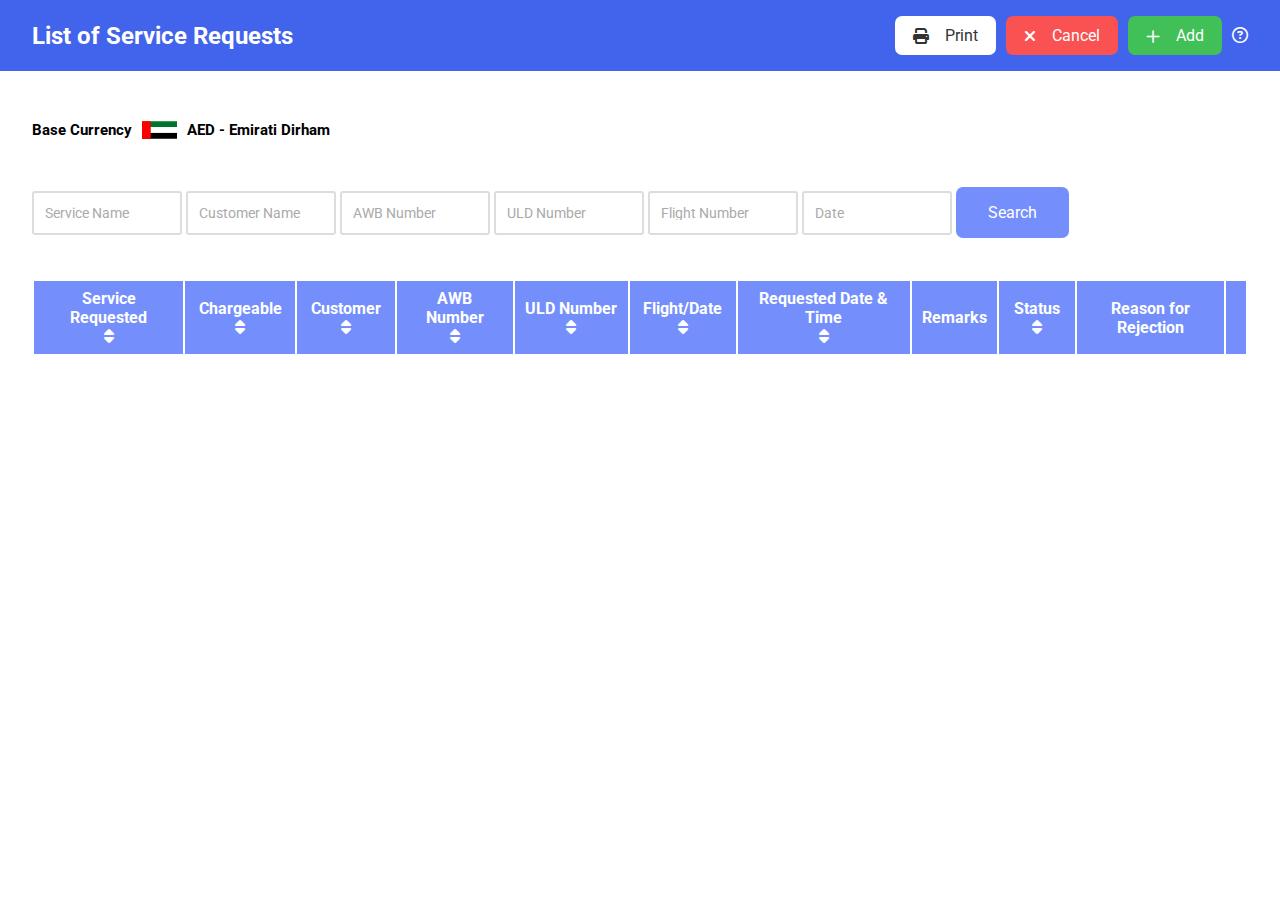
==== commit 0d603c20: "'fileadded'" ====
--- a/index.html
+++ b/index.html
@@ -125,16 +125,24 @@
           color: #fff;
           /* text-align: center; */
           border-radius: 6px;
-          padding: 5px 0;
+          padding: 5px 5px;
 
           /* Position the tooltip */
           position: absolute;
           z-index: 1;
         }
 
+        .tooltip .tooltip-left {
+        left: -50%;
+      }
+
         .tooltip:hover .tooltiptext {
           visibility: visible;
         }
+
+        
+
+       
 
       /* Tooltip text */
       .tooltip-container .tooltip-text {
@@ -158,6 +166,7 @@
         position: absolute;
         z-index: 1;
       }
+
 
       /* Show the tooltip text when you mouse over the tooltip container */
       .tooltip-container:hover .tooltip-text {
@@ -431,24 +440,6 @@
   color: #fff;
 }
 
-/* td {
-  box-shadow: rgba(17, 17, 26, 0.05) 0px 1px 0px,
-    rgba(17, 17, 26, 0.1) 0px 0px 8px;
-} */
-/* .table-section {
-  margin-top: 3rem;
-} */
-
-/* .button {
-        font-size: 1em;
-        padding: 10px;
-        color: #fff;
-
-        border-radius: 20px/50px;
-        text-decoration: none;
-        cursor: pointer;
-        transition: all 0.3s ease-out;
-      } */
 
       .overlay {
         position: fixed;
@@ -575,39 +566,20 @@
           </div>
         </div>
       </div>
-    <p
-    class="tooltip-container"
-    style="
-      padding: 10px;
-      position: absolute;
-      right: 50px;
-      font-size: 14px;
-      cursor: pointer;
-    "
-  >
-    <!-- Help ? -->
-
-    <span class="tooltip-text">
-          The objective of this Use Case is to list the service requests within the given date range with specified status.<br /><br />
-    User can search the listed service requests by service name, customer name, Airway bill number, ULD Number, flight number, flight date.<br /><br />
-    User can start or complete the selected service request.<br /><br />
-    Also user can edit the service request.<br /><br />
-
-
-    </span>
-  </p>
+  
 
   <p
   style="
   width: 100vw;
     font-weight: bold;
     display: flex;
-    justify-content: center;
+    justify-content: flex-start;
     margin-top: 50px;
+    margin-left: 32px;
     font-size: 15px;
   "
 >
-  Base Currency<span style="display: flex;justify-content: center;"
+  Base Currency<span style="display: flex;justify-content: flex-start;"
     ><img
       src="./india-flag-icon.svg"
       style="width: 35px; margin: 0 10px;"
@@ -663,7 +635,6 @@
               <th><div class="tooltip">Chargeable 
                 <span class="tooltiptext">Chargeable</span>
               </div><i class="fa-solid fa-sort sort-tabel"></i></th>
-              <!-- <th>Chargeable<div style="display:flex; flex-direction: column;"><i class="fa-solid fa-sort-up sort-tabel1" style="padding:0"></i><i class="fa-solid fa-sort-down sort-tabel"></i></div></th> -->
               <th><div class="tooltip">Customer 
                 <span class="tooltiptext">Customer</span>
               </div><i class="fa-solid fa-sort sort-tabel"></i></th>
@@ -698,8 +669,6 @@
           <tbody class="tabel-content"></tbody>
         </table>
       </section>
-      
-      <!-- <script type="module" src="./edit.js"></script> -->
     <script src="./index.js"></script>
   </body>
 </html>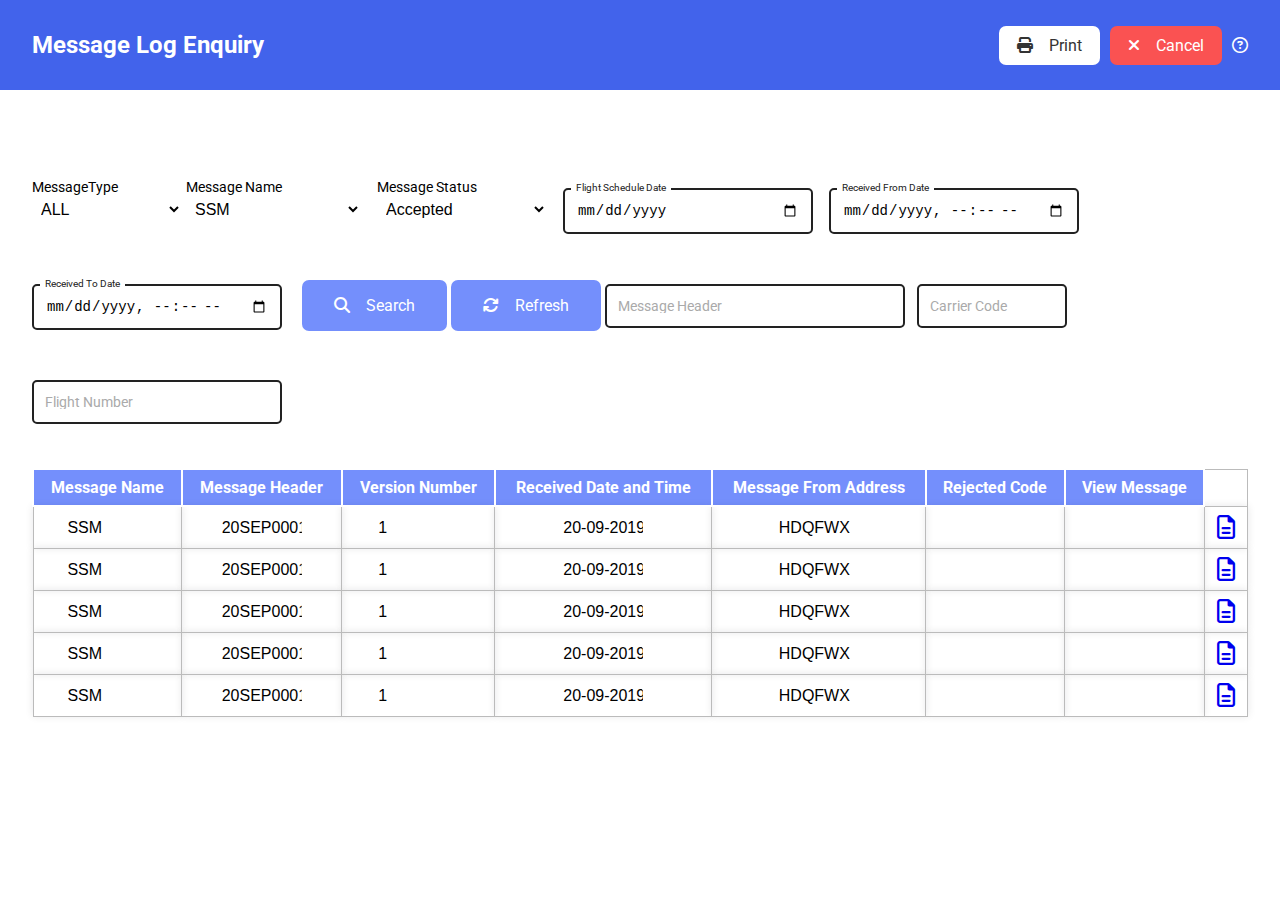
==== commit 4c8864ca: "Update index.html" ====
--- a/index.html
+++ b/index.html
@@ -1,674 +1,644 @@
-<!DOCTYPE html>
-<html lang="en">
-  <head>
-    <meta charset="UTF-8" />
-    <meta http-equiv="X-UA-Compatible" content="IE=edge" />
-    <meta name="viewport" content="width=device-width, initial-scale=1.0" />
-    <title>List Service Request</title>
-    <link
-      rel="stylesheet"
-      href="https://cdnjs.cloudflare.com/ajax/libs/font-awesome/6.2.0/css/all.min.css"
-    />
-    <link rel="stylesheet" href="./index.css" />
-    
-    <style>
-      @import url("https://fonts.googleapis.com/css2?family=Roboto:wght@100;300;400;500;700;900&display=swap");
-* {
-  padding: 0;
-  margin: 0;
-  box-sizing: border-box;
-}
-
-/* //DELETE */
-
-*,
-*::before,
-*::after {
-  box-sizing: border-box;
-}
-
-html {
-  font-family: "Roboto", sans-serif;
-}
-
-/* =================START OF NAVBAR============= */
-
-.navbar {
-  display: flex;
-  justify-content: space-between;
-  align-items: center;
-  padding: 1rem 2rem;
-  background-color: #4263eb;
-}
-
-.heading {
-  color: #fff;
-  font-size: 24px;
-}
-
-.navbar-options {
-  display: flex;
-  gap: 10px;
-  align-items: center;
-  justify-content: center;
-}
-
-.navbar-icons-container {
-  border-radius: 7px;
-  padding: 10px 18px;
-  display: flex;
-  align-items: center;
-  cursor: pointer;
-}
-
-.icon {
-  font-size: 16px;
-  color: #fff;
-  margin-right: 16px;
-}
-
-.icon-name {
-  color: #fff;
-}
-
-.bg-white {
-  background: #fff;
-}
-
-.bg-white i {
-  color: #333;
-}
-
-.bg-white p {
-  color: #333;
-}
-
-.bg-red {
-  background-color: #fa5252;
-}
-
-.bg-green {
-  background-color: #40c057;
-}
-
-      body{
-        position: relative;
-      }
-      table,
-      td {
-        border: 1px solid #bbb;
-        border-collapse: collapse;
-      }
-
-      th,
-      td {
-        
-        padding: 8px 10px;
-      }
-      .error-field {
-        border: #fa5252 1px solid;
-      }
-      .tooltip-container {
-        position: relative;
-        display: inline-block;
-      }
-              .tooltip {
-          position: relative;
-          display: inline-block;
-          
-        }
-
-        .tooltip .tooltiptext {
-          visibility: hidden;
-          width: 120px;
-          background-color: black;
-          color: #fff;
-          /* text-align: center; */
-          border-radius: 6px;
-          padding: 5px 5px;
-
-          /* Position the tooltip */
-          position: absolute;
-          z-index: 1;
-        }
-
-        .tooltip .tooltip-left {
-        left: -50%;
-      }
-
-        .tooltip:hover .tooltiptext {
-          visibility: visible;
-        }
-
-        
-
-       
-
-      /* Tooltip text */
-      .tooltip-container .tooltip-text {
-        visibility: hidden;
-        width: 120px;
-        background-color: black;
-        color: #fff;
-        text-align: center;
-        padding: 5px 5px;
-        border-radius: 6px;
-
-        font-size: 12px;
-        font-weight: normal;
-
-        width: 250px;
-        top: 100%;
-        left: 50%;
-        margin-left: -180px;
-
-        /* Position the tooltip text - see examples below! */
-        position: absolute;
-        z-index: 1;
-      }
-
-
-      /* Show the tooltip text when you mouse over the tooltip container */
-      .tooltip-container:hover .tooltip-text {
-        visibility: visible;
-      }
-      .edit
-      {
-        display:none;
-        position: absolute;
-        top:0;
-        right: 0;
-        z-index: 5;
-        height: 100%;
-        width:100%;
-        background-color: #fff;
-      }
-      .element {
-        display: flex;
-        flex-direction: column;
-        gap: 5px;
-      }
-      .element1 {
-        padding: 5px;
-        /* box-shadow: 0px 0px 5px 1px rgba(0, 0, 0, 0.158); */
-        border-radius: 3px;
-      }
-      .element-head {
-        font-size: 18px;
-        font-weight: bolder;
-        color: #273746;
-      }
-      .element-fhead{
-        font-size: 24px;
-        font-weight: bolder;
-        color: #273746;
-
-      }
-
-      .custom-field {
-  position: relative;
-  font-size: 14px;
-  border-top: 20px solid transparent;
-  margin-bottom: 5px;
-  display: inline-block;
-  --field-padding: 12px;
-}
-
-.custom-field input {
-  border: none;
-  -webkit-appearance: none;
-  -ms-appearance: none;
-  -moz-appearance: none;
-  appearance: none;
-  background: #f2f2f2;
-  padding: var(--field-padding);
-  border-radius: 3px;
-  width: 150px;
-  outline: none;
-  font-size: 14px;
-}
-
-.custom-field .placeholder {
-  position: absolute;
-  left: var(--field-padding);
-  width: calc(100% - (var(--field-padding) * 2));
-  overflow: hidden;
-  white-space: nowrap;
-  text-overflow: ellipsis;
-  top: 22px;
-  line-height: 100%;
-  transform: translateY(-50%);
-  color: #aaa;
-  transition: top 0.3s ease, color 0.3s ease, font-size 0.3s ease;
-}
-
-.custom-field input.dirty + .placeholder,
-.custom-field input:focus + .placeholder,
-.custom-field input:not(:placeholder-shown) + .placeholder {
-  top: -10px;
-  font-size: 10px;
-  color: #222;
-}
-
-.custom-field .error-message {
-  width: 100%;
-  display: flex;
-  align-items: center;
-  padding: 0 8px;
-  font-size: 12px;
-  background: #d30909;
-  color: #fff;
-  height: 24px;
-}
-
-.custom-field .error-message:empty {
-  opacity: 0;
-}
-
-/* ONE */
-
-.custom-field.one input {
-  background: none;
-  border: 2px solid #ddd;
-  transition: border-color 0.3s ease;
-  margin-bottom: 20px;
-}
-
-.custom-field.one input + .placeholder {
-  left: 8px;
-  padding: 0 5px;
-}
-
-.custom-field.one input.dirty,
-.custom-field.one input:not(:placeholder-shown),
-.custom-field.one input:focus {
-  border-color: #222;
-  transition-delay: 0.1s;
-}
-
-.custom-field.one input.dirty + .placeholder,
-.custom-field.one input:not(:placeholder-shown) + .placeholder,
-.custom-field.one input:focus + .placeholder {
-  top: 0;
-  font-size: 10px;
-  color: #222;
-  background: #fff;
-  width: auto;
-}
-
-/* TWO */
-
-.custom-field.two input {
-  border-radius: 0;
-  border-top-left-radius: 3px;
-  border-top-right-radius: 3px;
-  background: linear-gradient(90deg, #222, #222) center bottom/0 0.15em
-      no-repeat,
-    linear-gradient(90deg, #ccc, #ccc) left bottom/100% 0.15em no-repeat,
-    linear-gradient(90deg, #fafafa, #fafafa) left bottom/100% no-repeat;
-  transition: background-size 0.3s ease;
-}
-
-.custom-field.two input.dirty,
-.custom-field.two input:not(:placeholder-shown),
-.custom-field.two input:focus {
-  background-size: 100% 0.15em, 100% 0.1em, 100%;
-}
-
-/* THREE */
-
-.custom-field.three {
-  --draw-duration: 0.1s;
-  --draw-color: #222;
-  --draw-line-width: 2px;
-  --draw-easing: linear;
-}
-
-.custom-field.three .border {
-  width: 100%;
-  height: 100%;
-  position: absolute;
-  left: 0;
-  top: 0;
-  transform: none;
-  display: flex;
-  align-items: center;
-  padding-left: 12px;
-  border-radius: 3px;
-}
-
-.custom-field.three .border::after,
-.custom-field.three .border::before {
-  content: "";
-  width: 0;
-  height: 0;
-  display: inline-block;
-  position: absolute;
-  border-radius: 3px;
-}
-
-.custom-field.three .border::before {
-  left: 0;
-  bottom: 0;
-  border-right: 0px solid var(--draw-color);
-  border-bottom: 0px solid var(--draw-color);
-  transition: border 0s linear calc(var(--draw-duration) * 4),
-    height var(--draw-duration) var(--draw-easing)
-      calc(var(--draw-duration) * 2),
-    width var(--draw-duration) var(--draw-easing) calc(var(--draw-duration) * 3);
-}
-
-.custom-field.three .border::after {
-  right: 0;
-  top: 0;
-  border-left: 0px solid var(--draw-color);
-  border-top: 0px solid var(--draw-color);
-  transition: border 0s linear calc(var(--draw-duration) * 2),
-    height var(--draw-duration) var(--draw-easing),
-    width var(--draw-duration) var(--draw-easing) var(--draw-duration);
-}
-
-.custom-field.three input:focus ~ .border::before,
-.custom-field.three input:not(:placeholder-shown) ~ .border::before,
-.custom-field.three input.dirty ~ .border::before,
-.custom-field.three input:focus ~ .border::after,
-.custom-field.three input:not(:placeholder-shown) ~ .border::after,
-.custom-field.three input.dirty ~ .border::after {
-  width: 100%;
-  height: 100%;
-  border-width: var(--draw-line-width);
-}
-
-.custom-field.three input:not(:placeholder-shown) ~ .border::before,
-.custom-field.three input.dirty ~ .border::before,
-.custom-field.three input:focus ~ .border::before {
-  transition-delay: 0s, var(--draw-duration), 0s;
-}
-
-.custom-field.three input:not(:placeholder-shown) ~ .border::after,
-.custom-field.three input.dirty ~ .border::after,
-.custom-field.three input:focus ~ .border::after {
-  transition-delay: calc(var(--draw-duration) * 2),
-    calc(var(--draw-duration) * 3), calc(var(--draw-duration) * 2);
-}
-
-
-.main-section {
-  margin: 2rem 2rem;
-}
-
-.section-1 {
-  display: flex;
-  justify-content: space-between;
-}
-
-.currency-container {
-  font-size: 18px;
-  display: flex;
-  align-items: center;
-  gap: 1rem;
-}
-
-.side-heading {
-  font-weight: 700;
-}
-
-.currency {
-  color: #40c057;
-  font-weight: 700;
-}
-
-.button-primary {
-  text-decoration: none;
-  padding: 1rem 2rem;
-  background-color: #748ffc;
-  color: #fff;
-  border-radius: 7px;
-}
-
-table,
-th,
-td {
-  /* border: 2px solid #fff; */
-  border-collapse: collapse;
-  /* padding: 1rem 1rem; */
-  text-align: center;
-}
-
-th {
-  background-color: #748ffc;
-  color: #fff;
-}
-
-
-      .overlay {
-        position: fixed;
-        top: 0;
-        bottom: 0;
-        left: 0;
-        right: 0;
-        background: rgba(0, 0, 0, 0.7);
-        transition: opacity 500ms;
-        visibility: hidden;
-        z-index: 10;
-        opacity: 0;
-      }
-      .overlay:target {
-        visibility: visible;
-        opacity: 1;
-      }
-
-      .popup {
-        margin: 70px auto;
-        padding: 20px;
-        background: #fff;
-        border-radius: 5px;
-        width: 30%;
-        position: relative;
-        transition: all 5s ease-in-out;
-      }
-
-      .popup h2 {
-        margin-top: 0;
-        color: #333;
-        font-family: Tahoma, Arial, sans-serif;
-      }
-      .popup .close {
-        position: absolute;
-        top: 20px;
-        right: 30px;
-        transition: all 200ms;
-        font-size: 30px;
-        font-weight: bold;
-        text-decoration: none;
-        color: #333;
-      }
-      .popup .close:hover {
-        color: #06d85f;
-      }
-      .popup .content {
-        max-height: 30%;
-        overflow: auto;
-      }
-
-    </style>
-
-  </head>
-
-  <body>
-   
-    <nav class="navbar">
-      <h3 class="heading">List  of Service Requests</h3>
-      <div class="navbar-options">
-        <div class="navbar-icons-container bg-white">
-          <i class="fa-solid fa-print icon"></i>
-          <p class="icon-name" onclick="window.print()">Print</p>
-        </div>
-        <div class="navbar-icons-container bg-red">
-          <i class="fa-solid fa-xmark icon"></i>
-          <p class="icon-name" onclick="window.close()">Cancel</p>
-        </div>
-       <a href="edit.html" style="text-decoration: none;"><div class="navbar-icons-container bg-green" id="add">
-          <i class="fa-regular fa-plus icon"></i>
-          <p class="icon-name">Add </p>
-        </div></a> 
-        <div>
-          <a class="button" href="#popup1">
-          <i class="fa-regular fa-circle-question" style="color: white"></i></a>
-        </div>
-      </div>
-    </nav>
-    <div
-        class="error-container"
-        style="
-          position: absolute;
-          top: 45;
-          width: 100%;
-          margin-top: 20px;
-          display: flex;
-          justify-content: center;
-          transition: all 3s;
-          display: none;
-        "
-      >
-        <div
-          style="
-            color: #fa5252;
-            padding: 10px 15px;
-            color: #d8000c;
-            background-color: #ffbaba;
-            display: flex;
-            align-items: center;
-            gap: 10px;
-          "
-        >
-          <i class="fa fa-times-circle" style="font-size: 14px"></i>
-
-          <p class="error-text" style="margin-top: 10px">Error Text</p>
-        </div>
-      </div>
-      <div id="popup1" class="overlay">
-        <div class="popup">
-          <h2>Here </h2>
-          <a class="close" href="#">&times;</a>
-          <div class="content">
-            <ul>
-              <br><br>
-              <li>
-              The objective of this Use Case is to list the service requests within the given date range with specified status.<br><br></li>
-              <li>User can search the listed service requests by service name, customer name, Airway bill number, ULD Number, flight number, flight date.<br><br></li>
-              <li>User can start or complete the selected service request.<br><br></li>
-              <li>Also user can edit the service request.<br><br></li>
-          
-
-            </ul>
-           
-          </div>
-        </div>
-      </div>
-  
-
-  <p
-  style="
-  width: 100vw;
-    font-weight: bold;
-    display: flex;
-    justify-content: flex-start;
-    margin-top: 50px;
-    margin-left: 32px;
-    font-size: 15px;
-  "
->
-  Base Currency<span style="display: flex;justify-content: flex-start;"
-    ><img
-      src="./india-flag-icon.svg"
-      style="width: 35px; margin: 0 10px;"
-    />AED - Emirati Dirham</span
-  >
-</p>
-    <section class="main-section">
-      <section class="section-1">
-        <div>
-          <label class="custom-field one">
-            <input type="text" id="serviceName" placeholder=" " />
-            <span class="placeholder">Service Name</span>
-          </label>
-          <label class="custom-field one">
-            <input type="text" id="customerName" placeholder=" " />
-            <span class="placeholder">Customer Name</span>
-          </label>
-          <label class="custom-field one">
-            <input type="text" id="serviceID" placeholder=" " />
-            <span class="placeholder">AWB Number</span>
-          </label>
-          <label class="custom-field one">
-            <input type="text" id="ULDNumber" placeholder=" " />
-            <span class="placeholder">ULD Number</span>
-          </label>
-          <label class="custom-field one">
-            <input type="text" id="Flight" placeholder=" " />
-            <span class="placeholder">Flight Number</span>
-          </label>
-          <label class="custom-field one">
-            <input type="text" id="Date" placeholder=" " />
-            <span class="placeholder">Date</span>
-          </label>
-          
-          <div class="tooltip"><span href="*" class="button-primary button-add search-button "
-            >Search</span
-          >
-            <span class="tooltiptext">Search</span>
-          </div>
-        </div>
-      </section>
-      <br />
-      <section class="table-section" style="overflow-x: scroll; width:100%">
-        <table>
-          <thead>
-            <tr>
-              <th>
-                <div class="tooltip">Service Requested
-                  <span class="tooltiptext">Service Requested</span>
-                </div>
-                <i class="fa-solid fa-sort sort-tabel"></i>
-              </th>
-              <th><div class="tooltip">Chargeable 
-                <span class="tooltiptext">Chargeable</span>
-              </div><i class="fa-solid fa-sort sort-tabel"></i></th>
-              <th><div class="tooltip">Customer 
-                <span class="tooltiptext">Customer</span>
-              </div><i class="fa-solid fa-sort sort-tabel"></i></th>
-              <th><div class="tooltip">AWB Number 
-                <span class="tooltiptext">AWB Number</span>
-              </div> <i class="fa-solid fa-sort sort-tabel"></i></th>
-              <th><div class="tooltip">ULD Number 
-                <span class="tooltiptext">ULD Number</span>
-              </div> <i class="fa-solid fa-sort sort-tabel"></i></th>
-              <th><div class="tooltip">Flight/Date
-                <span class="tooltiptext">Flight/Date</span>
-              </div><i class="fa-solid fa-sort sort-tabel"></i></th>
-              <th>
-                <div class="tooltip">Requested Date & Time 
-                  <span class="tooltiptext">Requested Date & Time </span>
-                </div><i class="fa-solid fa-sort sort-tabel"></i>
-              </th>
-              <th>
-                <div class="tooltip">Remarks
-                  <span class="tooltiptext">Remarks</span>
-                </div>
-              </th>
-              <th><div class="tooltip">Status
-                <span class="tooltiptext">Status</span>
-              </div> <i class="fa-solid fa-sort sort-tabel"></i></th>
-              <th><div class="tooltip">Reason for Rejection
-                <span class="tooltiptext">Reason for Rejection</span>
-              </div></th>
-              <th></th>
-            </tr>
-          </thead>
-          <tbody class="tabel-content"></tbody>
-        </table>
-      </section>
-    <script src="./index.js"></script>
-  </body>
-</html>+<!DOCTYPE html>
+<html lang="en">
+  <head>
+    <meta charset="UTF-8" />
+    <meta http-equiv="X-UA-Compatible" content="IE=edge" />
+    <meta name="viewport" content="width=device-width, initial-scale=1.0" />
+    <title>Message Log Enquiry</title>
+    <link
+      rel="stylesheet"
+      href="https://cdnjs.cloudflare.com/ajax/libs/font-awesome/6.2.0/css/all.min.css"
+    />
+    <link rel="stylesheet" href="./index.css" />
+    
+    <style>
+      @import url("https://fonts.googleapis.com/css2?family=Roboto:wght@100;300;400;500;700;900&display=swap");
+* {
+  padding: 0;
+  margin: 0;
+  box-sizing: border-box;
+}
+
+/* //DELETE */
+
+*,
+*::before,
+*::after {
+  box-sizing: border-box;
+}
+
+html {
+  font-family: "Roboto", sans-serif;
+}
+
+/* =================START OF NAVBAR============= */
+
+.navbar {
+  display: flex;
+  justify-content: space-between;
+  align-items: center;
+  padding: 1.6rem 2rem;
+  background-color: #4263eb;
+}
+
+.heading {
+  color: #fff;
+  font-size: 24px;
+}
+
+.navbar-options {
+  display: flex;
+  gap: 10px;
+  align-items: center;
+  justify-content: center;
+}
+
+.navbar-icons-container {
+  border-radius: 7px;
+  padding: 10px 18px;
+  display: flex;
+  align-items: center;
+  cursor: pointer;
+}
+
+.icon {
+  font-size: 16px;
+  color: #fff;
+  margin-right: 16px;
+}
+
+.icon-name {
+  color: #fff;
+}
+
+.bg-white {
+  background: #fff;
+}
+
+.bg-white i {
+  color: #333;
+}
+
+.bg-white p {
+  color: #333;
+}
+
+.bg-red {
+  background-color: #fa5252;
+}
+
+.bg-green {
+  background-color: #40c057;
+}
+
+      body{
+        position: relative;
+      }
+      table,
+      td {
+        border: 1px solid #bbb;
+        border-collapse: collapse;
+      }
+
+      th,
+      td {
+        
+        padding: 8px 10px;
+      }
+      .error-field {
+        border: #fa5252 1px solid;
+      }
+      .tooltip-container {
+        position: relative;
+        display: inline-block;
+      }
+              .tooltip {
+          position: relative;
+          display: inline-block;
+          
+        }
+
+        .tooltip .tooltiptext {
+          visibility: hidden;
+          width: 120px;
+          background-color: black;
+          color: #fff;
+          /* text-align: center; */
+          border-radius: 6px;
+          padding: 5px 0;
+
+          /* Position the tooltip */
+          position: absolute;
+          z-index: 1;
+        }
+
+        .tooltip:hover .tooltiptext {
+          visibility: visible;
+        }
+
+      /* Tooltip text */
+      .tooltip-container .tooltip-text {
+        visibility: hidden;
+        width: 120px;
+        background-color: black;
+        color: #fff;
+        text-align: center;
+        padding: 5px 5px;
+        border-radius: 6px;
+
+        font-size: 12px;
+        font-weight: normal;
+
+        width: 250px;
+        top: 100%;
+        left: 50%;
+        margin-left: -180px;
+
+        /* Position the tooltip text - see examples below! */
+        position: absolute;
+        z-index: 1;
+      }
+
+      /* Show the tooltip text when you mouse over the tooltip container */
+      .tooltip-container:hover .tooltip-text {
+        visibility: visible;
+      }
+      .edit
+      {
+        display:none;
+        position: absolute;
+        top:0;
+        right: 0;
+        z-index: 5;
+        height: 100%;
+        width:100%;
+        background-color: #fff;
+      }
+      .element {
+        display: flex;
+        flex-direction: column;
+        gap: 5px;
+      }
+      .element1 {
+        padding: 5px;
+        /* box-shadow: 0px 0px 5px 1px rgba(0, 0, 0, 0.158); */
+        border-radius: 3px;
+      }
+      .element-head {
+        font-size: 18px;
+        font-weight: bolder;
+        color: #273746;
+      }
+      .element-fhead{
+        font-size: 24px;
+        font-weight: bolder;
+        color: #273746;
+
+      }
+
+      .custom-field {
+  position: relative;
+  font-size: 14px;
+  border-top: 25px solid transparent;
+  margin-bottom: 5px;
+  display: inline-block;
+  --field-padding: 12px;
+}
+
+.custom-field input {
+  border: none;
+  -webkit-appearance: none;
+  -ms-appearance: none;
+  -moz-appearance: none;
+  appearance: none;
+  background: #f2f2f2;
+  padding: var(--field-padding);
+  border-radius: 5px;
+  width: 200px;
+  outline: none;
+  font-size: 14px;
+}
+
+.custom-field .placeholder {
+  position: absolute;
+  left: var(--field-padding);
+  width: calc(100% - (var(--field-padding) * 2));
+  overflow: hidden;
+  white-space: nowrap;
+  text-overflow: ellipsis;
+  top: 22px;
+  line-height: 100%;
+  transform: translateY(-50%);
+  color: #aaa;
+  transition: top 0.3s ease, color 0.3s ease, font-size 0.3s ease;
+}
+
+.custom-field input.dirty + .placeholder,
+.custom-field input:focus + .placeholder,
+.custom-field input:not(:placeholder-shown) + .placeholder {
+  top: -10px;
+  font-size: 10px;
+  color: #222;
+}
+
+.custom-field .error-message {
+  width: 100%;
+  display: flex;
+  align-items: center;
+  padding: 0 8px;
+  font-size: 12px;
+  background: #d30909;
+  color: #fff;
+  height: 24px;
+}
+
+.custom-field .error-message:empty {
+  opacity: 0;
+}
+
+/* ONE */
+
+.custom-field.one input {
+  background: none;
+  border: 2px solid #222;
+  transition: border-color 0.3s ease;
+  margin-bottom: 20px;
+}
+
+.custom-field.one input + .placeholder {
+  left: 8px;
+  padding: 0 5px;
+}
+
+.custom-field.one input.dirty,
+.custom-field.one input:not(:placeholder-shown),
+.custom-field.one input:focus {
+  border-color: #222;
+  transition-delay: 0.1s;
+}
+
+.custom-field.one input.dirty + .placeholder,
+.custom-field.one input:not(:placeholder-shown) + .placeholder,
+.custom-field.one input:focus + .placeholder {
+  top: 0;
+  font-size: 10px;
+  color: #222;
+  background: #fff;
+  width: auto;
+}
+
+/* TWO */
+
+.custom-field.two input {
+  border-radius: 0;
+  border-top-left-radius: 3px;
+  border-top-right-radius: 3px;
+  background: linear-gradient(90deg, #222, #222) center bottom/0 0.15em
+      no-repeat,
+    linear-gradient(90deg, #ccc, #ccc) left bottom/100% 0.15em no-repeat,
+    linear-gradient(90deg, #fafafa, #fafafa) left bottom/100% no-repeat;
+  transition: background-size 0.3s ease;
+}
+
+.custom-field.two input.dirty,
+.custom-field.two input:not(:placeholder-shown),
+.custom-field.two input:focus {
+  background-size: 100% 0.15em, 100% 0.1em, 100%;
+}
+
+/* THREE */
+
+.custom-field.three {
+  --draw-duration: 0.1s;
+  --draw-color: #222;
+  --draw-line-width: 2px;
+  --draw-easing: linear;
+}
+
+.custom-field.three .border {
+  width: 100%;
+  height: 100%;
+  position: absolute;
+  left: 0;
+  top: 0;
+  transform: none;
+  display: flex;
+  align-items: center;
+  padding-left: 12px;
+  border-radius: 3px;
+}
+
+.custom-field.three .border::after,
+.custom-field.three .border::before {
+  content: "";
+  width: 0;
+  height: 0;
+  display: inline-block;
+  position: absolute;
+  border-radius: 3px;
+}
+
+.custom-field.three .border::before {
+  left: 0;
+  bottom: 0;
+  border-right: 0px solid var(--draw-color);
+  border-bottom: 0px solid var(--draw-color);
+  transition: border 0s linear calc(var(--draw-duration) * 4),
+    height var(--draw-duration) var(--draw-easing)
+      calc(var(--draw-duration) * 2),
+    width var(--draw-duration) var(--draw-easing) calc(var(--draw-duration) * 3);
+}
+
+.custom-field.three .border::after {
+  right: 0;
+  top: 0;
+  border-left: 0px solid var(--draw-color);
+  border-top: 0px solid var(--draw-color);
+  transition: border 0s linear calc(var(--draw-duration) * 2),
+    height var(--draw-duration) var(--draw-easing),
+    width var(--draw-duration) var(--draw-easing) var(--draw-duration);
+}
+
+.custom-field.three input:focus ~ .border::before,
+.custom-field.three input:not(:placeholder-shown) ~ .border::before,
+.custom-field.three input.dirty ~ .border::before,
+.custom-field.three input:focus ~ .border::after,
+.custom-field.three input:not(:placeholder-shown) ~ .border::after,
+.custom-field.three input.dirty ~ .border::after {
+  width: 100%;
+  height: 100%;
+  border-width: var(--draw-line-width);
+}
+
+.custom-field.three input:not(:placeholder-shown) ~ .border::before,
+.custom-field.three input.dirty ~ .border::before,
+.custom-field.three input:focus ~ .border::before {
+  transition-delay: 0s, var(--draw-duration), 0s;
+}
+
+.custom-field.three input:not(:placeholder-shown) ~ .border::after,
+.custom-field.three input.dirty ~ .border::after,
+.custom-field.three input:focus ~ .border::after {
+  transition-delay: calc(var(--draw-duration) * 2),
+    calc(var(--draw-duration) * 3), calc(var(--draw-duration) * 2);
+}
+
+
+
+.row-1 {
+        display: grid;
+        grid-template-columns: 1fr 1fr 1fr 1fr 1fr 1fr;
+        /* grid-auto-columns: auto; */
+        grid-auto-rows: auto;
+        gap: 20px;
+        justify-content: space-between;
+        padding: 32px;
+        align-items: center;
+        border-bottom: 2px solid #4264eb70;
+      }
+      .inside-two {
+        display: flex;
+        /* flex-direction: column; */
+        gap: 10px;
+      }
+      .two-cols {
+        grid-column: span 2;
+      }
+
+
+.main-section {
+  margin: 4rem 2rem;
+}
+
+.section-1 {
+  display: flex;
+  justify-content: space-between;
+}
+
+
+.side-heading {
+  font-weight: 700;
+}
+
+
+.button-primary {
+  text-decoration: none;
+  padding: 1rem 2rem;
+  background-color: #748ffc;
+  color: #fff;
+  border-radius: 7px;
+}
+
+table,
+th,
+td {
+  /* border: 2px solid #fff; */
+  border-collapse: collapse;
+  /* padding: 1rem 1rem; */
+  text-align: center;
+}
+
+th {
+  background-color: #748ffc;
+  color: #fff;
+}
+
+    </style>
+
+  </head>
+
+  <body>
+   
+    <nav class="navbar">
+        <h3 class="heading">Message Log Enquiry </h3>
+        <div class="navbar-options" onclick="printData();">
+            <div class="navbar-icons-container bg-white">
+                <i class="fa-solid fa-print icon"></i>
+                <p class="icon-name">Print</p>
+            </div>
+            <div class="navbar-icons-container bg-red">
+                <i class="fa-solid fa-xmark icon"></i>
+                <p class="icon-name" onclick="window.close()">Cancel</p>
+            </div>
+            
+            <div>
+              <i class="fa-regular fa-circle-question" style="color: white" style="font-size:48px" ></i>
+               <p
+                class="tooltip-container" 
+                 style="
+                  padding: 15px;
+                  position: absolute;
+                  right: 20px;
+                  font-size: 14px;
+                  cursor: pointer;
+                  
+                "> <!--  Help ? -->
+             <span class="tooltip-text">
+                     This message enquiry page will help<br/> you to fetch the data of message<br /> which you need<br />
+            
+            
+                </span>
+              </p>
+              </div>
+        </div>
+    </nav>
+
+    <section class="main-section">
+      <section class="section-1">
+        
+        <div>
+          <label class="custom-field one">
+           <label>MessageType</label>
+            <br>
+            <select class="form-select message-type" aria-label="Default select example" style="width :150px">
+       <option value="Incoming">Incoming</option>
+      <option value="Outgoing">Outgoing</option>
+      <option value="All" selected>ALL</option><br>
+    </select>
+          </label>
+          <label class="custom-field one">
+            <label>Message Name</label>
+                    <br>
+                    <select class="form-select message-status" style="width :175px"> &nbsp;
+                <option value="Accepted">SSM</option>
+               <option value="Rejected">2</option>
+               <option value="All">3</option><br>
+             </select>
+          </label>&nbsp; &nbsp;
+          <label class="custom-field one">
+            <label>Message Status</label>
+            <br>
+            <select class="form-select message-status" style="width :170px">
+        <option value="Accepted">Accepted</option>
+       <option value="Rejected">Rejected</option>
+       <option value="All">ALL</option><br>
+         </select>
+          </label>&nbsp; &nbsp;
+      <!-- <label class="custom-field one">
+            <input type="text" id="Message header" placeholder=" " style="width :300px" />
+            <span class="placeholder">Message Header</span>
+          </label>
+          <label class="custom-field one">
+            <input type="text" id="Message Text" placeholder=" "   style="width :150px"     />
+            <span class="placeholder">Carrier Code</span>
+          </label>
+          
+          <label class="custom-field one">
+            <input type="text" id="Flight" placeholder=" "  style="width :250px" />
+            <span class="placeholder">Flight Number</span>
+          </label>-->
+          <label class="custom-field one">
+            <input type="date" id="fDate" placeholder=" " style="width :250px"  />
+            <span class="placeholder">Flight Schedule Date</span>
+          </label>&nbsp; &nbsp;
+          <label class="custom-field one">
+            <input type="datetime-local" id="rfDate" placeholder=" " style="width :250px" />
+            <span class="placeholder">Received From Date</span>
+          </label>&nbsp; &nbsp;
+         
+     <!-- <label class="custom-field one">
+            <input type="time" id="rtime" placeholder=" " />
+            <span class="placeholder">Time</span>
+          </label>--> 
+       <label class="custom-field one" >
+            <input type="datetime-local" id="rtDate" placeholder=" " style="width :250px" />
+            <span class="placeholder">Received To Date</span>
+          </label> &nbsp; &nbsp;
+      <!--  <label class="custom-field one">
+            <input type="time" id="rttime" placeholder=" " />
+            <span class="placeholder">Time</span>
+          </label> --> 
+
+       <!--  <label class="custom-field one">
+            <input type="text" id="Message header" placeholder=" " style="width :300px" />
+            <span class="placeholder">Message Header</span>
+          </label>
+          <label class="custom-field one">
+            <input type="text" id="Message Text" placeholder=" "   style="width :300px"     />
+            <span class="placeholder">Carrier Code</span>
+          </label>
+          <label class="custom-field one">
+            <input type="text" id="Flight" placeholder=" "  style="width :300px" />
+            <span class="placeholder">Flight Number</span>
+          </label>
+          <label class="custom-field one">
+            <input type="date" id="fDate" placeholder=" "  style="width :300px" />
+            <span class="placeholder">Flight Schedule Date</span>--> 
+          
+      <div class="tooltip"><span href="*" class="button-primary button-add search-button" onclick="searchData()"><i class="fa-solid fa-search icon"></i>Search</span>
+          </div>
+       <div class="tooltip"><span href="*" class="button-primary button-add search-button"><i class="fa-solid fa-refresh icon"></i>Refresh</span>
+            <span class="tooltiptext">Refresh</span>
+       </div>
+
+            <label class="custom-field one">
+              <input type="text" id="Message header" placeholder=" " style="width :300px" />
+              <span class="placeholder">Message Header</span>
+            </label> &nbsp;
+            <label class="custom-field one">
+              <input type="text" id="Message Text" placeholder=" "   style="width :150px"     />
+              <span class="placeholder">Carrier Code</span>
+            </label>&nbsp;
+            
+            <label class="custom-field one">
+              <input type="text" id="Flight" placeholder=" "  style="width :250px" />
+              <span class="placeholder">Flight Number</span>
+            </label>
+            
+            
+        </div>
+        </div>
+      </section>
+<br />
+    <section class="table-section" style=" width:100%">
+        <table width="100%">
+          <thead>
+            <tr>
+            <th>
+              <div class="tooltip">Message Name
+                <span class="tooltiptext">Message Name</span>
+              </div>
+            </th>
+            <th>
+              <div class="tooltip">Message Header
+                <span class="tooltiptext">Message Header</span>
+              </div>
+            </th>
+            <th>
+              <div class="tooltip">Version Number
+                <span class="tooltiptext">Version Number</span>
+              </div>
+            </th>
+            <th>
+              <div class="tooltip">Received  Date and Time
+                <span class="tooltiptext">Received  Date and Time</span>
+              </div>
+            </th>
+            <th>
+              <div class="tooltip">Message From Address
+                <span class="tooltiptext">Message From Address</span>
+              </div>
+            </th>
+            <th>
+              <div class="tooltip">Rejected Code
+                <span class="tooltiptext">Rejected Code</span>
+              </div>
+            </th>
+            <th>
+              <div class="tooltip">View Message
+                <span class="tooltiptext">View Message</span>
+              </div>
+             
+            </th>
+        </tr>
+          </thead>
+          <tbody class="tabel-content"></tbody>
+        </table>
+      </section> 
+     
+      
+      
+      <!-- <script type="module" src="./edit.js"></script> -->
+    <script src="./script.js"></script>
+  </body>
+</html>
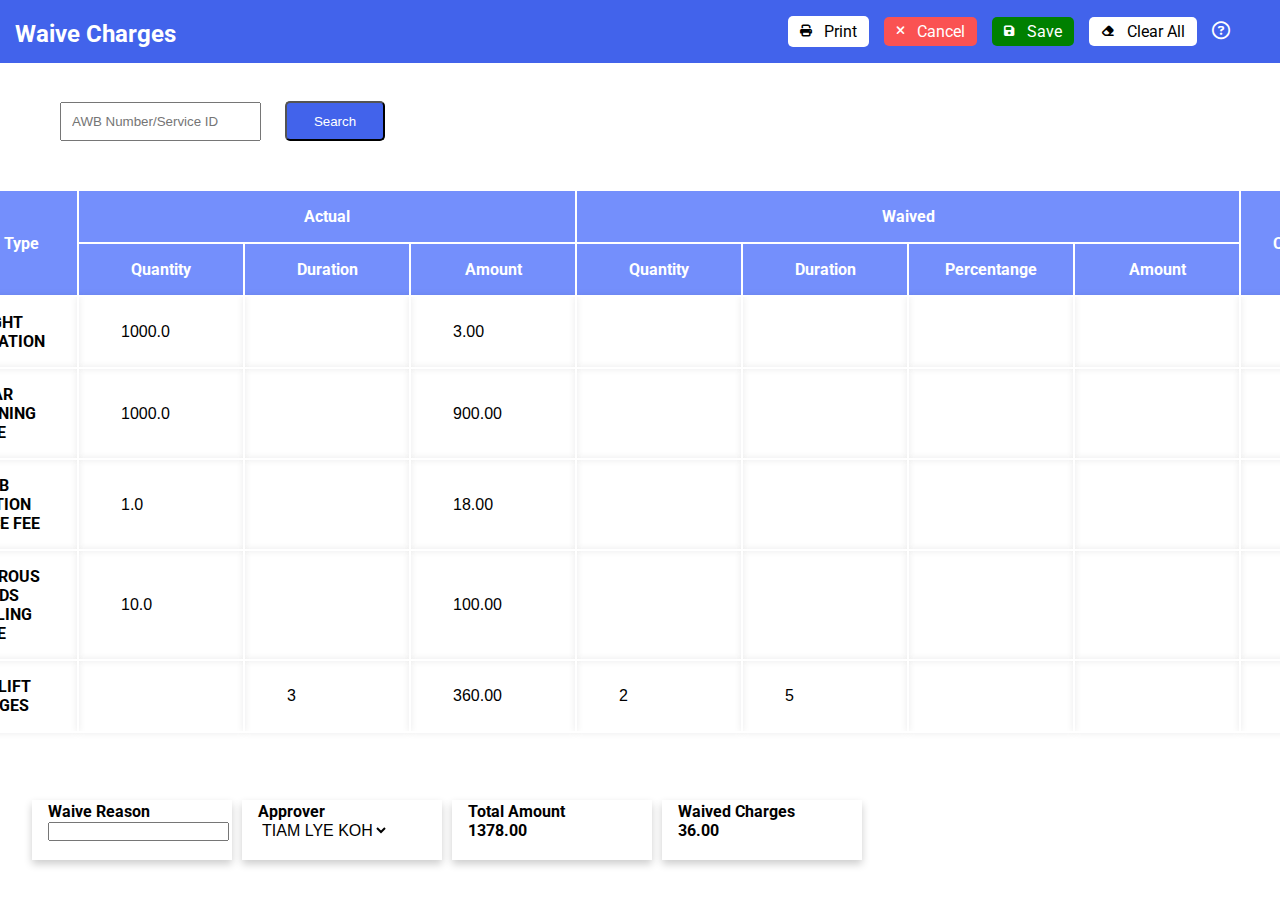
==== commit 1245f572: "added" ====
--- a/index.html
+++ b/index.html
@@ -4,641 +4,279 @@
     <meta charset="UTF-8" />
     <meta http-equiv="X-UA-Compatible" content="IE=edge" />
     <meta name="viewport" content="width=device-width, initial-scale=1.0" />
-    <title>Message Log Enquiry</title>
-    <link
-      rel="stylesheet"
-      href="https://cdnjs.cloudflare.com/ajax/libs/font-awesome/6.2.0/css/all.min.css"
-    />
-    <link rel="stylesheet" href="./index.css" />
-    
-    <style>
-      @import url("https://fonts.googleapis.com/css2?family=Roboto:wght@100;300;400;500;700;900&display=swap");
-* {
-  padding: 0;
-  margin: 0;
-  box-sizing: border-box;
-}
-
-/* //DELETE */
-
-*,
-*::before,
-*::after {
-  box-sizing: border-box;
-}
-
-html {
-  font-family: "Roboto", sans-serif;
-}
-
-/* =================START OF NAVBAR============= */
-
-.navbar {
-  display: flex;
-  justify-content: space-between;
-  align-items: center;
-  padding: 1.6rem 2rem;
-  background-color: #4263eb;
-}
-
-.heading {
-  color: #fff;
-  font-size: 24px;
-}
-
-.navbar-options {
-  display: flex;
-  gap: 10px;
-  align-items: center;
-  justify-content: center;
-}
-
-.navbar-icons-container {
-  border-radius: 7px;
-  padding: 10px 18px;
-  display: flex;
-  align-items: center;
-  cursor: pointer;
-}
-
-.icon {
-  font-size: 16px;
-  color: #fff;
-  margin-right: 16px;
-}
-
-.icon-name {
-  color: #fff;
-}
-
-.bg-white {
-  background: #fff;
-}
-
-.bg-white i {
-  color: #333;
-}
-
-.bg-white p {
-  color: #333;
-}
-
-.bg-red {
-  background-color: #fa5252;
-}
-
-.bg-green {
-  background-color: #40c057;
-}
-
-      body{
-        position: relative;
-      }
-      table,
-      td {
-        border: 1px solid #bbb;
-        border-collapse: collapse;
-      }
-
-      th,
-      td {
-        
-        padding: 8px 10px;
-      }
-      .error-field {
-        border: #fa5252 1px solid;
-      }
-      .tooltip-container {
-        position: relative;
-        display: inline-block;
-      }
-              .tooltip {
-          position: relative;
-          display: inline-block;
+    <title>Waive Charges </title>
+    <link rel="stylesheet" href="https://cdnjs.cloudflare.com/ajax/libs/font-awesome/6.2.0/css/all.min.css" />
+    <link rel=”stylesheet” href="https://cdn.usebootstrap.com/bootstrap/3.3.7/css/bootstrap.min.css">
+    <link rel="stylesheet" href="waiver-style.css" />
+    <link rel="stylesheet" href="enquire_charges.css" />
+    <script type="text/javascript" src="script-waive.js" charset="UTF-8"></script>
+
+
+  </head>
+
+  <div>
+    <div
+      style="
+        display: flex;
+        align-items: center;
+        justify-content: space-between;
+        padding: 0 50px 15px 15px;
+        background-color: #4263eb;
+      "
+    >
+      <h3 style="color: white; font-size: x-large ;padding-top: 20px;">Waive Charges</h3>
+      <div
+        style="
+          display: flex;
+          gap: 15px;
+          justify-content: center;
+          align-items: center;
+          padding-top: 14px;
+        "
+      >
+        <div
+          style="
+            display: flex;
+            align-items: center;
+            gap: 10px 12px;
+            padding: 6px 12px ;
+            background-color: white;
+            border-radius: 5px;
+            cursor: pointer;
+           
+          "
+          onclick="take_print()"
+        >
+          <i class="fa-solid fa-print" style="font-size: 12px"> </i>
+          <p style="font-size: 16px; margin: 0">Print</p>
+        </div>
+        <div
+          style="
+            display: flex;
+            align-items: center;
+            gap: 12px;
+            padding: 5px 12px;
+            background-color: #fa5252;
+            color: white;
+            border-radius: 5px;
+            cursor: pointer;
+          "
+        >
+          <i class="fa-solid fa-xmark" style="font-size: 12px"></i>
+          <p style="font-size: 16px; margin: 0">Cancel</p>
+        </div>
+        
+          <div
+          style="
+            display: flex;
+            align-items: center;
+            gap: 12px;
+            padding: 5px 12px;
+            background-color:green;
+            color: white;
+            border-radius: 5px;
+            cursor: pointer;
+          "
+        >
+        <i class="fa-solid fa-floppy-disk"style="font-size: 12px"></i>
+          <p style="font-size: 16px; margin: 0">Save</p>
+        </div>
+        
+          <div
+          style="
+            display: flex;
+            align-items: center;
+            gap: 12px;
+            padding: 5px 12px ;
+            background-color: white;
+            
+            border-radius: 5px;
+            cursor: pointer;
+          "
+        >
+        <i class="fa-solid fa-eraser" style="font-size: 12px"></i>
+          <p style="font-size: 16px; margin: 0">Clear All</p>
+        </div>
+        <div>
+          <a class="button" href="#popup1">
+            <i
+              class="fa-regular fa-circle-question tooltip-container"
+              style="color: white; font-size: 18px"
+            ></i>
+          </a>
+          <div id="popup1" class="overlay">
+            <div class="popup">
+              <h2>Here i am</h2>
+              <a class="close" href="#">&times;</a>
+              <div class="content">
+                Thank to pop me out of that button, but now i'm done so you can
+                close this window.
+              </div>
+            </div>
+          </div>
+        </div>
+      </div>
+    </div>
+  </div>
+    
+  <section class="header"><br><br>
+    <input placeholder="AWB Number/Service ID" style="padding:10px;margin-left: 10px;"> </input>
+    
+    <input type="submit" value="Search" style="
+   
+    
+    gap: 12px;
+    padding: 5px 12px;
+    background-color: #4263eb;
+    color: white;
+    border-radius: 5px;
+    cursor: pointer;
+  width:100px;
+   height:40px" class="search-button">
+   
+    
+    
+
+</section>
+
+    <section class="table-section">
+        <table>
+          <tr>
+            <th rowspan="2">Service Type</th>
+            <th colspan="3">Actual</th>
+            <th colspan="4">Waived</th>
+            <th rowspan="2">Calculate</th>
+          </tr>
+           <tr>
+            
+            <th>Quantity</th>
+            <th>Duration</th>
+            <th>Amount</th>
+            <th>Quantity</th>
+            <th>Duration</th>
+            <th>Percentange</th>
+            <th>Amount</th>
+           </tr>
+          <tr>
+            <td><b>WEIGHT VERIFICATION</b></td>
+            <td><input value="1000.0" class="table-input" /></td>
+            <td><input value="" class="table-input" /></td>
+            <td><input value="3.00" class="table-input"/></td>
+            <td><input value="" class="table-input" /></td>
+            <td><input value="" class="table-input" /></td>
+            <td><input value="" class="table-input" /></td>
+            <td><input value="" class="table-input" /></td>
+            <td><i class="fa fa-calculator" onclick="calculate()"style="font-size:30px"></i></td>
+          </tr>
+          <tr>
+            <td><b>RCAR SCREENING FEE</b></td>
+            <td><input value="1000.0" class="table-input" /></td>
+            <td><input value="" class="table-input" /></td>
+            <td><input value="900.00" class="table-input"/></td>
+            <td><input value="" class="table-input" /></td>
+            <td><input value="" class="table-input" /></td>
+            <td><input value="" class="table-input" /></td>
+            <td><input value="" class="table-input" /></td>
+            <td><i class="fa fa-calculator" onclick="calculate()" style="font-size:30px"></i>
+             
+            
+          </tr>
+          <tr>
+            <td><b>FWB CREATION SERVICE FEE</b></td>
+            <td><input value="1.0" class="table-input" /></td>
+            <td><input value="" class="table-input" /></td>
+            <td><input value="18.00" class="table-input"/></td>
+            <td><input value="" class="table-input" /></td>
+            <td><input value="" class="table-input" /></td>
+            <td><input value="" class="table-input" /></td>
+            <td><input value="" class="table-input" /></td>
+            <td><i class="fa fa-calculator" onclick="calculate()" style="font-size:30px"></i></td>
+            
+            
+          </tr>
+          <tr>
+            <td><b>DANGEROUS GOODS HANDLING FEE</b></td>
+            <td><input value="10.0" class="table-input" /></td>
+            <td><input value="" class="table-input" /></td>
+            <td><input value="100.00" class="table-input"/></td>
+            
+            <td><input value="" class="table-input" /></td>
+            <td><input value="" class="table-input" /></td>
+            <td><input value="" class="table-input" /></td>
+            
+            <td><input value="" class="table-input" /></td>
+            <td><i class="fa fa-calculator" onclick="calculate()" style="font-size:30px"></i></td>
+          </tr>
+          <tr>
+            <td><b>FORK LIFT CHARGES</b></td>
+            <td><input value="" class="table-input" /></td>
+            <td><input value="3" class="table-input" /></td>
+            <td><input value="360.00" class="table-input"/></td>
+            <td><input value="2" class="table-input" id="Quantity"></td>
+            <td><input value="5" class="table-input"  id="Duration"/></td>
+            <td><input value="" class="table-input" /></td>
+            <td><input type="number" value="" class="table-input" id="Amount" /></td>
+            <td><i class="fa fa-calculator" onclick="calculate()" style="font-size:30px" id="calicon"></i>
+              <onclick="calculate()"></onclick></td>
+             
+          </tr>
+         <tr>
+        </table>
+        
+      </section>     
+ <br></br>
+ <nav class="navbar1">
+    
+  <div class="navbar-options">
+    <div class="card">
+
+      <div class="container">
+        <div class="form justify-content-center">
+          <label class="form-label"><h4>Waive Reason</h4></label>
+          <input type="text" class="form-control" sixe="50">
+        </div>
+        
+      </div>
+      </div>  
+      <div class="card">
+
+        <div class="container">
+          <div >
+            <label><h4>Approver</h4></label>
+      
+      <select class="form-select" aria-label="Default select example">
+         <option value="1">TIAM LYE KOH</option>
+        <option value="2">Two</option>
+        <option value="3">Three</option>
+      </select>
+        </div>
+    
           
-        }
-
-        .tooltip .tooltiptext {
-          visibility: hidden;
-          width: 120px;
-          background-color: black;
-          color: #fff;
-          /* text-align: center; */
-          border-radius: 6px;
-          padding: 5px 0;
-
-          /* Position the tooltip */
-          position: absolute;
-          z-index: 1;
-        }
-
-        .tooltip:hover .tooltiptext {
-          visibility: visible;
-        }
-
-      /* Tooltip text */
-      .tooltip-container .tooltip-text {
-        visibility: hidden;
-        width: 120px;
-        background-color: black;
-        color: #fff;
-        text-align: center;
-        padding: 5px 5px;
-        border-radius: 6px;
-
-        font-size: 12px;
-        font-weight: normal;
-
-        width: 250px;
-        top: 100%;
-        left: 50%;
-        margin-left: -180px;
-
-        /* Position the tooltip text - see examples below! */
-        position: absolute;
-        z-index: 1;
-      }
-
-      /* Show the tooltip text when you mouse over the tooltip container */
-      .tooltip-container:hover .tooltip-text {
-        visibility: visible;
-      }
-      .edit
-      {
-        display:none;
-        position: absolute;
-        top:0;
-        right: 0;
-        z-index: 5;
-        height: 100%;
-        width:100%;
-        background-color: #fff;
-      }
-      .element {
-        display: flex;
-        flex-direction: column;
-        gap: 5px;
-      }
-      .element1 {
-        padding: 5px;
-        /* box-shadow: 0px 0px 5px 1px rgba(0, 0, 0, 0.158); */
-        border-radius: 3px;
-      }
-      .element-head {
-        font-size: 18px;
-        font-weight: bolder;
-        color: #273746;
-      }
-      .element-fhead{
-        font-size: 24px;
-        font-weight: bolder;
-        color: #273746;
-
-      }
-
-      .custom-field {
-  position: relative;
-  font-size: 14px;
-  border-top: 25px solid transparent;
-  margin-bottom: 5px;
-  display: inline-block;
-  --field-padding: 12px;
-}
-
-.custom-field input {
-  border: none;
-  -webkit-appearance: none;
-  -ms-appearance: none;
-  -moz-appearance: none;
-  appearance: none;
-  background: #f2f2f2;
-  padding: var(--field-padding);
-  border-radius: 5px;
-  width: 200px;
-  outline: none;
-  font-size: 14px;
-}
-
-.custom-field .placeholder {
-  position: absolute;
-  left: var(--field-padding);
-  width: calc(100% - (var(--field-padding) * 2));
-  overflow: hidden;
-  white-space: nowrap;
-  text-overflow: ellipsis;
-  top: 22px;
-  line-height: 100%;
-  transform: translateY(-50%);
-  color: #aaa;
-  transition: top 0.3s ease, color 0.3s ease, font-size 0.3s ease;
-}
-
-.custom-field input.dirty + .placeholder,
-.custom-field input:focus + .placeholder,
-.custom-field input:not(:placeholder-shown) + .placeholder {
-  top: -10px;
-  font-size: 10px;
-  color: #222;
-}
-
-.custom-field .error-message {
-  width: 100%;
-  display: flex;
-  align-items: center;
-  padding: 0 8px;
-  font-size: 12px;
-  background: #d30909;
-  color: #fff;
-  height: 24px;
-}
-
-.custom-field .error-message:empty {
-  opacity: 0;
-}
-
-/* ONE */
-
-.custom-field.one input {
-  background: none;
-  border: 2px solid #222;
-  transition: border-color 0.3s ease;
-  margin-bottom: 20px;
-}
-
-.custom-field.one input + .placeholder {
-  left: 8px;
-  padding: 0 5px;
-}
-
-.custom-field.one input.dirty,
-.custom-field.one input:not(:placeholder-shown),
-.custom-field.one input:focus {
-  border-color: #222;
-  transition-delay: 0.1s;
-}
-
-.custom-field.one input.dirty + .placeholder,
-.custom-field.one input:not(:placeholder-shown) + .placeholder,
-.custom-field.one input:focus + .placeholder {
-  top: 0;
-  font-size: 10px;
-  color: #222;
-  background: #fff;
-  width: auto;
-}
-
-/* TWO */
-
-.custom-field.two input {
-  border-radius: 0;
-  border-top-left-radius: 3px;
-  border-top-right-radius: 3px;
-  background: linear-gradient(90deg, #222, #222) center bottom/0 0.15em
-      no-repeat,
-    linear-gradient(90deg, #ccc, #ccc) left bottom/100% 0.15em no-repeat,
-    linear-gradient(90deg, #fafafa, #fafafa) left bottom/100% no-repeat;
-  transition: background-size 0.3s ease;
-}
-
-.custom-field.two input.dirty,
-.custom-field.two input:not(:placeholder-shown),
-.custom-field.two input:focus {
-  background-size: 100% 0.15em, 100% 0.1em, 100%;
-}
-
-/* THREE */
-
-.custom-field.three {
-  --draw-duration: 0.1s;
-  --draw-color: #222;
-  --draw-line-width: 2px;
-  --draw-easing: linear;
-}
-
-.custom-field.three .border {
-  width: 100%;
-  height: 100%;
-  position: absolute;
-  left: 0;
-  top: 0;
-  transform: none;
-  display: flex;
-  align-items: center;
-  padding-left: 12px;
-  border-radius: 3px;
-}
-
-.custom-field.three .border::after,
-.custom-field.three .border::before {
-  content: "";
-  width: 0;
-  height: 0;
-  display: inline-block;
-  position: absolute;
-  border-radius: 3px;
-}
-
-.custom-field.three .border::before {
-  left: 0;
-  bottom: 0;
-  border-right: 0px solid var(--draw-color);
-  border-bottom: 0px solid var(--draw-color);
-  transition: border 0s linear calc(var(--draw-duration) * 4),
-    height var(--draw-duration) var(--draw-easing)
-      calc(var(--draw-duration) * 2),
-    width var(--draw-duration) var(--draw-easing) calc(var(--draw-duration) * 3);
-}
-
-.custom-field.three .border::after {
-  right: 0;
-  top: 0;
-  border-left: 0px solid var(--draw-color);
-  border-top: 0px solid var(--draw-color);
-  transition: border 0s linear calc(var(--draw-duration) * 2),
-    height var(--draw-duration) var(--draw-easing),
-    width var(--draw-duration) var(--draw-easing) var(--draw-duration);
-}
-
-.custom-field.three input:focus ~ .border::before,
-.custom-field.three input:not(:placeholder-shown) ~ .border::before,
-.custom-field.three input.dirty ~ .border::before,
-.custom-field.three input:focus ~ .border::after,
-.custom-field.three input:not(:placeholder-shown) ~ .border::after,
-.custom-field.three input.dirty ~ .border::after {
-  width: 100%;
-  height: 100%;
-  border-width: var(--draw-line-width);
-}
-
-.custom-field.three input:not(:placeholder-shown) ~ .border::before,
-.custom-field.three input.dirty ~ .border::before,
-.custom-field.three input:focus ~ .border::before {
-  transition-delay: 0s, var(--draw-duration), 0s;
-}
-
-.custom-field.three input:not(:placeholder-shown) ~ .border::after,
-.custom-field.three input.dirty ~ .border::after,
-.custom-field.three input:focus ~ .border::after {
-  transition-delay: calc(var(--draw-duration) * 2),
-    calc(var(--draw-duration) * 3), calc(var(--draw-duration) * 2);
-}
-
-
-
-.row-1 {
-        display: grid;
-        grid-template-columns: 1fr 1fr 1fr 1fr 1fr 1fr;
-        /* grid-auto-columns: auto; */
-        grid-auto-rows: auto;
-        gap: 20px;
-        justify-content: space-between;
-        padding: 32px;
-        align-items: center;
-        border-bottom: 2px solid #4264eb70;
-      }
-      .inside-two {
-        display: flex;
-        /* flex-direction: column; */
-        gap: 10px;
-      }
-      .two-cols {
-        grid-column: span 2;
-      }
-
-
-.main-section {
-  margin: 4rem 2rem;
-}
-
-.section-1 {
-  display: flex;
-  justify-content: space-between;
-}
-
-
-.side-heading {
-  font-weight: 700;
-}
-
-
-.button-primary {
-  text-decoration: none;
-  padding: 1rem 2rem;
-  background-color: #748ffc;
-  color: #fff;
-  border-radius: 7px;
-}
-
-table,
-th,
-td {
-  /* border: 2px solid #fff; */
-  border-collapse: collapse;
-  /* padding: 1rem 1rem; */
-  text-align: center;
-}
-
-th {
-  background-color: #748ffc;
-  color: #fff;
-}
-
-    </style>
-
-  </head>
-
-  <body>
-   
-    <nav class="navbar">
-        <h3 class="heading">Message Log Enquiry </h3>
-        <div class="navbar-options" onclick="printData();">
-            <div class="navbar-icons-container bg-white">
-                <i class="fa-solid fa-print icon"></i>
-                <p class="icon-name">Print</p>
-            </div>
-            <div class="navbar-icons-container bg-red">
-                <i class="fa-solid fa-xmark icon"></i>
-                <p class="icon-name" onclick="window.close()">Cancel</p>
-            </div>
-            
-            <div>
-              <i class="fa-regular fa-circle-question" style="color: white" style="font-size:48px" ></i>
-               <p
-                class="tooltip-container" 
-                 style="
-                  padding: 15px;
-                  position: absolute;
-                  right: 20px;
-                  font-size: 14px;
-                  cursor: pointer;
-                  
-                "> <!--  Help ? -->
-             <span class="tooltip-text">
-                     This message enquiry page will help<br/> you to fetch the data of message<br /> which you need<br />
-            
-            
-                </span>
-              </p>
-              </div>
-        </div>
-    </nav>
-
-    <section class="main-section">
-      <section class="section-1">
-        
-        <div>
-          <label class="custom-field one">
-           <label>MessageType</label>
-            <br>
-            <select class="form-select message-type" aria-label="Default select example" style="width :150px">
-       <option value="Incoming">Incoming</option>
-      <option value="Outgoing">Outgoing</option>
-      <option value="All" selected>ALL</option><br>
-    </select>
-          </label>
-          <label class="custom-field one">
-            <label>Message Name</label>
-                    <br>
-                    <select class="form-select message-status" style="width :175px"> &nbsp;
-                <option value="Accepted">SSM</option>
-               <option value="Rejected">2</option>
-               <option value="All">3</option><br>
-             </select>
-          </label>&nbsp; &nbsp;
-          <label class="custom-field one">
-            <label>Message Status</label>
-            <br>
-            <select class="form-select message-status" style="width :170px">
-        <option value="Accepted">Accepted</option>
-       <option value="Rejected">Rejected</option>
-       <option value="All">ALL</option><br>
-         </select>
-          </label>&nbsp; &nbsp;
-      <!-- <label class="custom-field one">
-            <input type="text" id="Message header" placeholder=" " style="width :300px" />
-            <span class="placeholder">Message Header</span>
-          </label>
-          <label class="custom-field one">
-            <input type="text" id="Message Text" placeholder=" "   style="width :150px"     />
-            <span class="placeholder">Carrier Code</span>
-          </label>
+        </div>
+        </div> 
+        <div class="card">
+
+          <div class="container">
+            <label><h4>Total Amount</h4></label>
+      <h4>1378.00</h4>
+        
+      
+            
+          </div>
+          </div> 
+        
+      <div class="card">
+
+        <div class="container">
+          <label><h4>Waived Charges</h4></label>
+      <h4>36.00</h4>
+        </div>
+    
           
-          <label class="custom-field one">
-            <input type="text" id="Flight" placeholder=" "  style="width :250px" />
-            <span class="placeholder">Flight Number</span>
-          </label>-->
-          <label class="custom-field one">
-            <input type="date" id="fDate" placeholder=" " style="width :250px"  />
-            <span class="placeholder">Flight Schedule Date</span>
-          </label>&nbsp; &nbsp;
-          <label class="custom-field one">
-            <input type="datetime-local" id="rfDate" placeholder=" " style="width :250px" />
-            <span class="placeholder">Received From Date</span>
-          </label>&nbsp; &nbsp;
-         
-     <!-- <label class="custom-field one">
-            <input type="time" id="rtime" placeholder=" " />
-            <span class="placeholder">Time</span>
-          </label>--> 
-       <label class="custom-field one" >
-            <input type="datetime-local" id="rtDate" placeholder=" " style="width :250px" />
-            <span class="placeholder">Received To Date</span>
-          </label> &nbsp; &nbsp;
-      <!--  <label class="custom-field one">
-            <input type="time" id="rttime" placeholder=" " />
-            <span class="placeholder">Time</span>
-          </label> --> 
-
-       <!--  <label class="custom-field one">
-            <input type="text" id="Message header" placeholder=" " style="width :300px" />
-            <span class="placeholder">Message Header</span>
-          </label>
-          <label class="custom-field one">
-            <input type="text" id="Message Text" placeholder=" "   style="width :300px"     />
-            <span class="placeholder">Carrier Code</span>
-          </label>
-          <label class="custom-field one">
-            <input type="text" id="Flight" placeholder=" "  style="width :300px" />
-            <span class="placeholder">Flight Number</span>
-          </label>
-          <label class="custom-field one">
-            <input type="date" id="fDate" placeholder=" "  style="width :300px" />
-            <span class="placeholder">Flight Schedule Date</span>--> 
-          
-      <div class="tooltip"><span href="*" class="button-primary button-add search-button" onclick="searchData()"><i class="fa-solid fa-search icon"></i>Search</span>
-          </div>
-       <div class="tooltip"><span href="*" class="button-primary button-add search-button"><i class="fa-solid fa-refresh icon"></i>Refresh</span>
-            <span class="tooltiptext">Refresh</span>
-       </div>
-
-            <label class="custom-field one">
-              <input type="text" id="Message header" placeholder=" " style="width :300px" />
-              <span class="placeholder">Message Header</span>
-            </label> &nbsp;
-            <label class="custom-field one">
-              <input type="text" id="Message Text" placeholder=" "   style="width :150px"     />
-              <span class="placeholder">Carrier Code</span>
-            </label>&nbsp;
-            
-            <label class="custom-field one">
-              <input type="text" id="Flight" placeholder=" "  style="width :250px" />
-              <span class="placeholder">Flight Number</span>
-            </label>
-            
-            
-        </div>
-        </div>
-      </section>
-<br />
-    <section class="table-section" style=" width:100%">
-        <table width="100%">
-          <thead>
-            <tr>
-            <th>
-              <div class="tooltip">Message Name
-                <span class="tooltiptext">Message Name</span>
-              </div>
-            </th>
-            <th>
-              <div class="tooltip">Message Header
-                <span class="tooltiptext">Message Header</span>
-              </div>
-            </th>
-            <th>
-              <div class="tooltip">Version Number
-                <span class="tooltiptext">Version Number</span>
-              </div>
-            </th>
-            <th>
-              <div class="tooltip">Received  Date and Time
-                <span class="tooltiptext">Received  Date and Time</span>
-              </div>
-            </th>
-            <th>
-              <div class="tooltip">Message From Address
-                <span class="tooltiptext">Message From Address</span>
-              </div>
-            </th>
-            <th>
-              <div class="tooltip">Rejected Code
-                <span class="tooltiptext">Rejected Code</span>
-              </div>
-            </th>
-            <th>
-              <div class="tooltip">View Message
-                <span class="tooltiptext">View Message</span>
-              </div>
-             
-            </th>
-        </tr>
-          </thead>
-          <tbody class="tabel-content"></tbody>
-        </table>
-      </section> 
-     
-      
-      
-      <!-- <script type="module" src="./edit.js"></script> -->
-    <script src="./script.js"></script>
-  </body>
-</html>
+        </div>
+        
+  </div></nav>
+ 
+    </body>
+    </html>
+
--- a/waiver-style.css
+++ b/waiver-style.css
@@ -0,0 +1,234 @@
+@import url("https://fonts.googleapis.com/css2?family=Roboto:wght@100;300;400;500;700;900&display=swap");
+
+    * {
+      padding: 0;
+      margin: 0;
+      box-sizing: border-box;
+    }
+    
+    html {
+      font-family: "Roboto", sans-serif;
+    }
+    
+    /* =================START OF NAVBAR============= */
+    .navbar {
+        display: flex;
+        justify-content: space-between;
+        align-items: center;
+      
+        padding: 1.6rem 2rem;
+        background-color: #4263eb;
+      }
+    
+    .heading {
+      color: #fff;
+      font-size: 24px;
+    }
+    
+    .navbar-options {
+      display: flex;
+      gap: 10px;
+    }
+    
+    .navbar-icons-container {
+      border-radius: 7px;
+      padding: 10px 18px;
+      display: flex;
+      align-items: center;
+      cursor: pointer;
+    }
+    
+    .icon {
+      font-size: 20px;
+      color: #fff;
+      margin-right: 16px;
+      
+    }
+    
+    .icon-name {
+      color: #fff;
+      font-size: 20px;
+      margin-bottom: 16px;
+    }
+    
+    .bg-white {
+      background: #fff;
+    }
+    
+    .bg-white i {
+      color: #333;
+    }
+    
+    .bg-white p {
+      color: #333;
+    }
+    
+    .bg-red {
+      background-color: #fa5252;
+    }
+    
+    .bg-green {
+      background-color: #40c057;
+    }
+    
+    @media only screen and (max-width: 800px) {
+      .navbar {
+        flex-direction: column;
+        gap: 20px;
+    
+        font-size: 12px;
+      }
+    
+      .icon {
+        font-size: 12px;
+      }
+    }
+    
+    @media only screen and (max-width: 400px) {
+      .navbar-icons-container {
+        padding: 6px 6px;
+        align-items: center;
+      }
+    }
+    .form-control-borderless {
+            border: none;
+        }
+    .form-control-borderless:hover, .form-control-borderless:active, .form-control-borderless:focus {
+            border: none;
+            outline: none;
+            box-shadow: none;
+        }
+
+        table,
+        th,
+        td {
+          border: 2px solid #fff;
+          border-collapse: collapse;
+          padding: 1rem 2rem;
+          text-align: center;
+        }
+        
+        th {
+          background-color: #748ffc;
+          color: #fff;
+        }
+        
+        td {
+          box-shadow: rgba(17, 17, 26, 0.05) 0px 1px 0px,
+            rgba(17, 17, 26, 0.1) 0px 0px 8px;
+        }
+        
+        select {
+          border: none;
+          font-size: 16px;
+          background-color: #fff;
+        }
+        
+        select:focus {
+          border: 1px solid #748ffc;
+        }
+        
+        .table-section {
+          margin-top: 3rem;
+        
+          display: flex;
+          justify-content: center;
+        }
+        
+        .table-input {
+          padding: 10px;
+          font-size: inherit;
+          border: none;
+          width: 100px;
+        }
+        
+        .table-input:focus {
+          border: 1px solid #748ffc;
+        }
+        .icon-table-column i {
+          padding: 0 10px;
+        }
+   
+  
+  .search-box {
+    position: center;
+  } 
+  .search-box input {
+    padding-right: 35px;
+    min-height: 45px;
+    border: none;
+    background: #faf7fd;
+    border-radius: 3px !important;
+  }
+  .search-box input:focus {   
+    background: #fff;
+    box-shadow: wheat;
+  }
+  .search-box .input-group-addon {
+    min-width: 35px;
+    border: none;
+    background: transparent;
+    position: absolute;
+    right: 0;
+    z-index: 9;
+    padding: 10px 7px;
+    height: 100%;
+  }
+  .search-box i {
+    color: #a0a5b1;
+    font-size: 19px;
+  }
+  .help{
+    
+    margin-left :2000px;
+    margin-top:15px;
+
+  }
+  .overlay {
+    position: fixed;
+    top: 0;
+    bottom: 0;
+    left: 0;
+    right: 0;
+    background: rgba(0, 0, 0, 0.7);
+    transition: opacity 500ms;
+    visibility: hidden;
+    opacity: 0;
+  }
+  .overlay:target {
+    visibility: visible;
+    opacity: 1;
+  }
+  
+  .popup {
+    margin: 70px auto;
+    padding: 20px;
+    background: #fff;
+    border-radius: 5px;
+    width: 30%;
+    position: relative;
+    transition: all 5s ease-in-out;
+  }
+  
+  .popup h2 {
+    margin-top: 0;
+    color: #333;
+    font-family: Tahoma, Arial, sans-serif;
+  }
+  .popup .close {
+    position: absolute;
+    top: 20px;
+    right: 30px;
+    transition: all 200ms;
+    font-size: 30px;
+    font-weight: bold;
+    text-decoration: none;
+    color: #333;
+  }
+  .popup .close:hover {
+    color: #06d85f;
+  }
+  .popup .content {
+    max-height: 30%;
+    overflow: auto;
+  }--- a/enquire_charges.css
+++ b/enquire_charges.css
@@ -0,0 +1,346 @@
+@import url("https://fonts.googleapis.com/css2?family=Roboto:wght@100;300;400;500;700;900&display=swap");
+
+* {
+  padding: 0;
+  margin: 0;
+  box-sizing: border-box;
+}
+
+html {
+  font-family: "Roboto", sans-serif;
+}
+
+/* =================START OF NAVBAR============= */
+.navbar {
+  display: flex;
+  justify-content: space-between;
+  align-items: center;
+
+  padding: 1.6rem 2rem;
+  background-color: #4263eb;
+}
+.navbar1 {
+  display: flex;
+  justify-content: space-between;
+  align-items: center;
+
+  padding: 1.8rem 2rem;
+
+}
+.navbar2 {
+
+ padding-left: 1000px;
+  align-items: center;
+
+  
+ 
+}
+.heading {
+  color: #fff;
+  font-size: 24px;
+}
+
+.navbar-options {
+  display: flex;
+  gap: 10px;
+}
+
+.navbar-options1 {
+  display: flex;
+  gap: 10px;
+}
+.navbar-icons-container {
+  border-radius: 7px;
+  padding: 10px 18px;
+  display: flex;
+  align-items: center;
+  cursor: pointer;
+}
+
+.icon {
+  font-size: 16px;
+  color: #fff;
+  margin-right: 16px;
+}
+
+.icon-name {
+  color: #fff;
+}
+
+.bg-white {
+  background: #fff;
+}
+
+.bg-white i {
+  color: #333;
+}
+
+.bg-white p {
+  color: #333;
+}
+
+.bg-red {
+  background-color: #fa5252;
+}
+
+.bg-green {
+  background-color: #40c057;
+}
+
+@media only screen and (max-width: 800px) {
+  .navbar {
+    flex-direction: column;
+    gap: 20px;
+
+    font-size: 12px;
+  }
+
+  .icon {
+    font-size: 12px;
+  }
+}
+
+@media only screen and (max-width: 400px) {
+  .navbar-icons-container {
+    padding: 6px 6px;
+    align-items: center;
+  }
+}
+
+/* =================END OF NAVBAR============= */
+.header{
+  margin-left: 50px;
+}
+.header input{
+  margin-left: 20px;
+
+}
+.main-section {
+  margin: 4rem 2rem;
+}
+
+.section-1 {
+  display: flex;
+  justify-content: space-between;
+}
+
+.currency-container {
+  font-size: 18px;
+  display: flex;
+  align-items: center;
+  gap: 1rem;
+}
+
+.side-heading {
+  font-weight: 700;
+}
+
+.currency {
+  color: #40c057;
+  font-weight: 700;
+}
+
+.button-primary {
+  text-decoration: none;
+  padding: 1rem 2rem;
+  background-color: #748ffc;
+  color: #fff;
+  border-radius: 7px;
+}
+
+table,
+th,
+td {
+  border: 2px solid #fff;
+  border-collapse: collapse;
+  padding: 1rem 2rem;
+  text-align: center;
+}
+
+th {
+  background-color: #748ffc;
+  color: #fff;
+}
+
+td {
+  box-shadow: rgba(17, 17, 26, 0.05) 0px 1px 0px,
+    rgba(17, 17, 26, 0.1) 0px 0px 8px;
+}
+
+select {
+  border:none;
+  font-size: 16px;
+ 
+
+}
+
+select:focus {
+  border: none;
+
+}
+
+.table-section {
+  margin-top: 3rem;
+
+  display: flex;
+  justify-content: center;
+}
+
+.table-input {
+  padding: 10px;
+  font-size: inherit;
+  border: none;
+  width: 100px;
+}
+
+.table-input:focus {
+  border: 1px solid #748ffc;
+}
+.icon-table-column i {
+  padding: 0 10px;
+}
+
+.color-green {
+  color: #40c057;
+  cursor: pointer;
+}
+
+.color-red {
+  color: #fa5252;
+  cursor: pointer;
+}
+.tooltip {
+  position: relative;
+  display: inline-block;
+  
+}
+
+.tooltip .tooltiptext {
+  visibility: hidden;
+  width: 120px;
+  background-color: black;
+  color: #fff;
+  text-align: center;
+  border-radius: 6px;
+  padding: 5px 0;
+
+  /* Position the tooltip */
+  position: absolute;
+  z-index: 1;
+}
+
+.tooltip:hover .tooltiptext {
+  visibility: visible;
+}
+
+.modal {
+  display: none; /* Hidden by default */
+  position: fixed; /* Stay in place */
+  z-index: 1; /* Sit on top */
+  left: 0;
+  top: 0;
+  width: 100%; /* Full width */
+  height: 100%; /* Full height */
+  overflow: auto; /* Enable scroll if needed */
+  background-color: rgb(0,0,0); /* Fallback color */
+  background-color: rgba(0,0,0,0.4); /* Black w/ opacity */
+}
+
+/* Modal Content/Box */
+.modal-content {
+  background-color: #fefefe;
+  margin: 15% auto; /* 15% from the top and centered */
+  padding: 20px;
+  border: 1px solid #888;
+  width: 80%; /* Could be more or less, depending on screen size */
+}
+
+/* The Close Button */
+.close {
+  color: #aaa;
+  float: right;
+  font-size: 28px;
+  font-weight: bold;
+}
+
+.close:hover,
+.close:focus {
+  color: black;
+  text-decoration: none;
+  cursor: pointer;
+}
+
+@media only screen and (max-width: 600px) {
+  .section-1 {
+    flex-direction: column;
+    gap: 20px;
+  }
+  .table-section {
+    overflow-x: scroll;
+    justify-content: flex-start;
+  }
+}
+.card {
+  box-shadow: 0 4px 8px 0 rgba(0,0,0,0.2);
+  transition: 0.3s;
+  width: 200px;
+  height:60px;
+}
+
+.card:hover {
+  box-shadow: 0 8px 16px 0 rgba(0,0,0,0.2);
+}
+
+.container {
+  padding: 2px 16px;
+}
+
+
+.overlay {
+  position: fixed;
+  top: 0;
+  bottom: 0;
+  left: 0;
+  right: 0;
+  background: rgba(0, 0, 0, 0.7);
+  transition: opacity 500ms;
+  visibility: hidden;
+  opacity: 0;
+}
+.overlay:target {
+  visibility: visible;
+  opacity: 1;
+}
+
+.popup {
+  margin: 70px auto;
+  padding: 20px;
+  background: #fff;
+  border-radius: 5px;
+  width: 30%;
+  position: relative;
+  transition: all 5s ease-in-out;
+}
+
+.popup h2 {
+  margin-top: 0;
+  color: #333;
+  font-family: Tahoma, Arial, sans-serif;
+}
+.popup .close {
+  position: absolute;
+  top: 20px;
+  right: 30px;
+  transition: all 200ms;
+  font-size: 30px;
+  font-weight: bold;
+  text-decoration: none;
+  color: #333;
+}
+.popup .close:hover {
+  color: #06d85f;
+}
+.popup .content {
+  max-height: 30%;
+  overflow: auto;
+}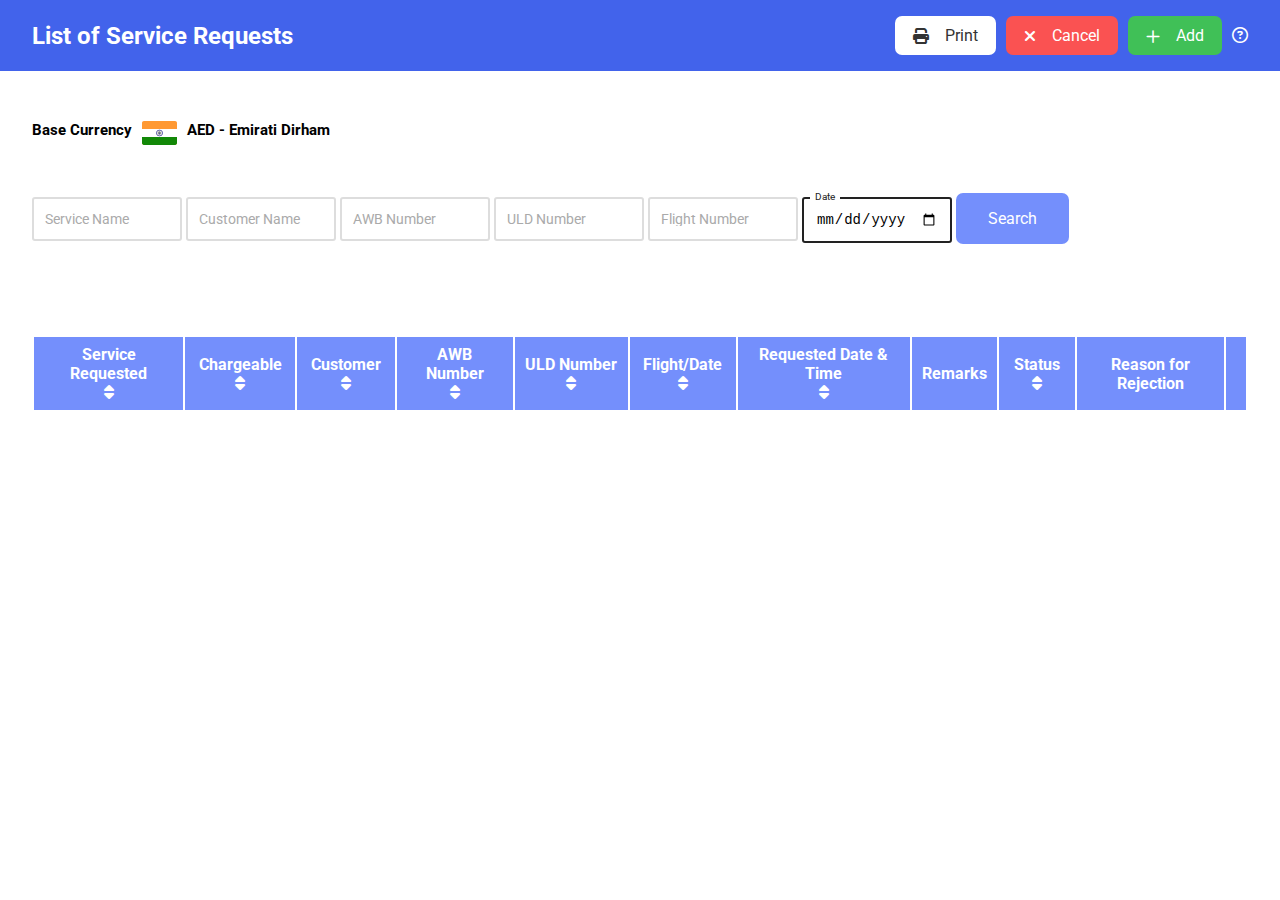
==== commit 0a6b0e2e: "'fileadded'" ====
--- a/index.html
+++ b/index.html
@@ -1,282 +1,674 @@
-<!DOCTYPE html>
-<html lang="en">
-  <head>
-    <meta charset="UTF-8" />
-    <meta http-equiv="X-UA-Compatible" content="IE=edge" />
-    <meta name="viewport" content="width=device-width, initial-scale=1.0" />
-    <title>Waive Charges </title>
-    <link rel="stylesheet" href="https://cdnjs.cloudflare.com/ajax/libs/font-awesome/6.2.0/css/all.min.css" />
-    <link rel=”stylesheet” href="https://cdn.usebootstrap.com/bootstrap/3.3.7/css/bootstrap.min.css">
-    <link rel="stylesheet" href="waiver-style.css" />
-    <link rel="stylesheet" href="enquire_charges.css" />
-    <script type="text/javascript" src="script-waive.js" charset="UTF-8"></script>
-
-
-  </head>
-
-  <div>
-    <div
-      style="
-        display: flex;
-        align-items: center;
-        justify-content: space-between;
-        padding: 0 50px 15px 15px;
-        background-color: #4263eb;
-      "
-    >
-      <h3 style="color: white; font-size: x-large ;padding-top: 20px;">Waive Charges</h3>
-      <div
-        style="
-          display: flex;
-          gap: 15px;
-          justify-content: center;
-          align-items: center;
-          padding-top: 14px;
-        "
-      >
-        <div
-          style="
-            display: flex;
-            align-items: center;
-            gap: 10px 12px;
-            padding: 6px 12px ;
-            background-color: white;
-            border-radius: 5px;
-            cursor: pointer;
-           
-          "
-          onclick="take_print()"
-        >
-          <i class="fa-solid fa-print" style="font-size: 12px"> </i>
-          <p style="font-size: 16px; margin: 0">Print</p>
-        </div>
-        <div
-          style="
-            display: flex;
-            align-items: center;
-            gap: 12px;
-            padding: 5px 12px;
-            background-color: #fa5252;
-            color: white;
-            border-radius: 5px;
-            cursor: pointer;
-          "
-        >
-          <i class="fa-solid fa-xmark" style="font-size: 12px"></i>
-          <p style="font-size: 16px; margin: 0">Cancel</p>
-        </div>
-        
-          <div
-          style="
-            display: flex;
-            align-items: center;
-            gap: 12px;
-            padding: 5px 12px;
-            background-color:green;
-            color: white;
-            border-radius: 5px;
-            cursor: pointer;
-          "
-        >
-        <i class="fa-solid fa-floppy-disk"style="font-size: 12px"></i>
-          <p style="font-size: 16px; margin: 0">Save</p>
-        </div>
-        
-          <div
-          style="
-            display: flex;
-            align-items: center;
-            gap: 12px;
-            padding: 5px 12px ;
-            background-color: white;
-            
-            border-radius: 5px;
-            cursor: pointer;
-          "
-        >
-        <i class="fa-solid fa-eraser" style="font-size: 12px"></i>
-          <p style="font-size: 16px; margin: 0">Clear All</p>
-        </div>
-        <div>
-          <a class="button" href="#popup1">
-            <i
-              class="fa-regular fa-circle-question tooltip-container"
-              style="color: white; font-size: 18px"
-            ></i>
-          </a>
-          <div id="popup1" class="overlay">
-            <div class="popup">
-              <h2>Here i am</h2>
-              <a class="close" href="#">&times;</a>
-              <div class="content">
-                Thank to pop me out of that button, but now i'm done so you can
-                close this window.
-              </div>
-            </div>
-          </div>
-        </div>
-      </div>
-    </div>
-  </div>
-    
-  <section class="header"><br><br>
-    <input placeholder="AWB Number/Service ID" style="padding:10px;margin-left: 10px;"> </input>
-    
-    <input type="submit" value="Search" style="
-   
-    
-    gap: 12px;
-    padding: 5px 12px;
-    background-color: #4263eb;
-    color: white;
-    border-radius: 5px;
-    cursor: pointer;
-  width:100px;
-   height:40px" class="search-button">
-   
-    
-    
-
-</section>
-
-    <section class="table-section">
-        <table>
-          <tr>
-            <th rowspan="2">Service Type</th>
-            <th colspan="3">Actual</th>
-            <th colspan="4">Waived</th>
-            <th rowspan="2">Calculate</th>
-          </tr>
-           <tr>
-            
-            <th>Quantity</th>
-            <th>Duration</th>
-            <th>Amount</th>
-            <th>Quantity</th>
-            <th>Duration</th>
-            <th>Percentange</th>
-            <th>Amount</th>
-           </tr>
-          <tr>
-            <td><b>WEIGHT VERIFICATION</b></td>
-            <td><input value="1000.0" class="table-input" /></td>
-            <td><input value="" class="table-input" /></td>
-            <td><input value="3.00" class="table-input"/></td>
-            <td><input value="" class="table-input" /></td>
-            <td><input value="" class="table-input" /></td>
-            <td><input value="" class="table-input" /></td>
-            <td><input value="" class="table-input" /></td>
-            <td><i class="fa fa-calculator" onclick="calculate()"style="font-size:30px"></i></td>
-          </tr>
-          <tr>
-            <td><b>RCAR SCREENING FEE</b></td>
-            <td><input value="1000.0" class="table-input" /></td>
-            <td><input value="" class="table-input" /></td>
-            <td><input value="900.00" class="table-input"/></td>
-            <td><input value="" class="table-input" /></td>
-            <td><input value="" class="table-input" /></td>
-            <td><input value="" class="table-input" /></td>
-            <td><input value="" class="table-input" /></td>
-            <td><i class="fa fa-calculator" onclick="calculate()" style="font-size:30px"></i>
-             
-            
-          </tr>
-          <tr>
-            <td><b>FWB CREATION SERVICE FEE</b></td>
-            <td><input value="1.0" class="table-input" /></td>
-            <td><input value="" class="table-input" /></td>
-            <td><input value="18.00" class="table-input"/></td>
-            <td><input value="" class="table-input" /></td>
-            <td><input value="" class="table-input" /></td>
-            <td><input value="" class="table-input" /></td>
-            <td><input value="" class="table-input" /></td>
-            <td><i class="fa fa-calculator" onclick="calculate()" style="font-size:30px"></i></td>
-            
-            
-          </tr>
-          <tr>
-            <td><b>DANGEROUS GOODS HANDLING FEE</b></td>
-            <td><input value="10.0" class="table-input" /></td>
-            <td><input value="" class="table-input" /></td>
-            <td><input value="100.00" class="table-input"/></td>
-            
-            <td><input value="" class="table-input" /></td>
-            <td><input value="" class="table-input" /></td>
-            <td><input value="" class="table-input" /></td>
-            
-            <td><input value="" class="table-input" /></td>
-            <td><i class="fa fa-calculator" onclick="calculate()" style="font-size:30px"></i></td>
-          </tr>
-          <tr>
-            <td><b>FORK LIFT CHARGES</b></td>
-            <td><input value="" class="table-input" /></td>
-            <td><input value="3" class="table-input" /></td>
-            <td><input value="360.00" class="table-input"/></td>
-            <td><input value="2" class="table-input" id="Quantity"></td>
-            <td><input value="5" class="table-input"  id="Duration"/></td>
-            <td><input value="" class="table-input" /></td>
-            <td><input type="number" value="" class="table-input" id="Amount" /></td>
-            <td><i class="fa fa-calculator" onclick="calculate()" style="font-size:30px" id="calicon"></i>
-              <onclick="calculate()"></onclick></td>
-             
-          </tr>
-         <tr>
-        </table>
-        
-      </section>     
- <br></br>
- <nav class="navbar1">
-    
-  <div class="navbar-options">
-    <div class="card">
-
-      <div class="container">
-        <div class="form justify-content-center">
-          <label class="form-label"><h4>Waive Reason</h4></label>
-          <input type="text" class="form-control" sixe="50">
-        </div>
-        
-      </div>
-      </div>  
-      <div class="card">
-
-        <div class="container">
-          <div >
-            <label><h4>Approver</h4></label>
-      
-      <select class="form-select" aria-label="Default select example">
-         <option value="1">TIAM LYE KOH</option>
-        <option value="2">Two</option>
-        <option value="3">Three</option>
-      </select>
-        </div>
-    
-          
-        </div>
-        </div> 
-        <div class="card">
-
-          <div class="container">
-            <label><h4>Total Amount</h4></label>
-      <h4>1378.00</h4>
-        
-      
-            
-          </div>
-          </div> 
-        
-      <div class="card">
-
-        <div class="container">
-          <label><h4>Waived Charges</h4></label>
-      <h4>36.00</h4>
-        </div>
-    
-          
-        </div>
-        
-  </div></nav>
- 
-    </body>
-    </html>
-
+<!DOCTYPE html>
+<html lang="en">
+  <head>
+    <meta charset="UTF-8" />
+    <meta http-equiv="X-UA-Compatible" content="IE=edge" />
+    <meta name="viewport" content="width=device-width, initial-scale=1.0" />
+    <title>List Service Request</title>
+    <link
+      rel="stylesheet"
+      href="https://cdnjs.cloudflare.com/ajax/libs/font-awesome/6.2.0/css/all.min.css"
+    />
+    <link rel="stylesheet" href="./index.css" />
+    
+    <style>
+      @import url("https://fonts.googleapis.com/css2?family=Roboto:wght@100;300;400;500;700;900&display=swap");
+* {
+  padding: 0;
+  margin: 0;
+  box-sizing: border-box;
+}
+
+/* //DELETE */
+
+*,
+*::before,
+*::after {
+  box-sizing: border-box;
+}
+
+html {
+  font-family: "Roboto", sans-serif;
+}
+
+/* =================START OF NAVBAR============= */
+
+.navbar {
+  display: flex;
+  justify-content: space-between;
+  align-items: center;
+  padding: 1rem 2rem;
+  background-color: #4263eb;
+}
+
+.heading {
+  color: #fff;
+  font-size: 24px;
+}
+
+.navbar-options {
+  display: flex;
+  gap: 10px;
+  align-items: center;
+  justify-content: center;
+}
+
+.navbar-icons-container {
+  border-radius: 7px;
+  padding: 10px 18px;
+  display: flex;
+  align-items: center;
+  cursor: pointer;
+}
+
+.icon {
+  font-size: 16px;
+  color: #fff;
+  margin-right: 16px;
+}
+
+.icon-name {
+  color: #fff;
+}
+
+.bg-white {
+  background: #fff;
+}
+
+.bg-white i {
+  color: #333;
+}
+
+.bg-white p {
+  color: #333;
+}
+
+.bg-red {
+  background-color: #fa5252;
+}
+
+.bg-green {
+  background-color: #40c057;
+}
+
+      body{
+        position: relative;
+      }
+      table,
+      td {
+        border: 1px solid #bbb;
+        border-collapse: collapse;
+      }
+
+      th,
+      td {
+        
+        padding: 8px 10px;
+      }
+      .error-field {
+        border: #fa5252 1px solid;
+      }
+      .tooltip-container {
+        position: relative;
+        display: inline-block;
+      }
+              .tooltip {
+          position: relative;
+          display: inline-block;
+          
+        }
+
+        .tooltip .tooltiptext {
+          visibility: hidden;
+          width: 120px;
+          background-color: black;
+          color: #fff;
+          /* text-align: center; */
+          border-radius: 6px;
+          padding: 5px 5px;
+
+          /* Position the tooltip */
+          position: absolute;
+          z-index: 1;
+        }
+
+        .tooltip .tooltip-left {
+        left: -50%;
+      }
+
+        .tooltip:hover .tooltiptext {
+          visibility: visible;
+        }
+
+        
+
+       
+
+      /* Tooltip text */
+      .tooltip-container .tooltip-text {
+        visibility: hidden;
+        width: 120px;
+        background-color: black;
+        color: #fff;
+        text-align: center;
+        padding: 5px 5px;
+        border-radius: 6px;
+
+        font-size: 12px;
+        font-weight: normal;
+
+        width: 250px;
+        top: 100%;
+        left: 50%;
+        margin-left: -180px;
+
+        /* Position the tooltip text - see examples below! */
+        position: absolute;
+        z-index: 1;
+      }
+
+
+      /* Show the tooltip text when you mouse over the tooltip container */
+      .tooltip-container:hover .tooltip-text {
+        visibility: visible;
+      }
+      .edit
+      {
+        display:none;
+        position: absolute;
+        top:0;
+        right: 0;
+        z-index: 5;
+        height: 100%;
+        width:100%;
+        background-color: #fff;
+      }
+      .element {
+        display: flex;
+        flex-direction: column;
+        gap: 5px;
+      }
+      .element1 {
+        padding: 5px;
+        /* box-shadow: 0px 0px 5px 1px rgba(0, 0, 0, 0.158); */
+        border-radius: 3px;
+      }
+      .element-head {
+        font-size: 18px;
+        font-weight: bolder;
+        color: #273746;
+      }
+      .element-fhead{
+        font-size: 24px;
+        font-weight: bolder;
+        color: #273746;
+
+      }
+
+      .custom-field {
+  position: relative;
+  font-size: 14px;
+  border-top: 20px solid transparent;
+  margin-bottom: 5px;
+  display: inline-block;
+  --field-padding: 12px;
+}
+
+.custom-field input {
+  border: none;
+  -webkit-appearance: none;
+  -ms-appearance: none;
+  -moz-appearance: none;
+  appearance: none;
+  background: #f2f2f2;
+  padding: var(--field-padding);
+  border-radius: 3px;
+  width: 150px;
+  outline: none;
+  font-size: 14px;
+}
+
+.custom-field .placeholder {
+  position: absolute;
+  left: var(--field-padding);
+  width: calc(100% - (var(--field-padding) * 2));
+  overflow: hidden;
+  white-space: nowrap;
+  text-overflow: ellipsis;
+  top: 22px;
+  line-height: 100%;
+  transform: translateY(-50%);
+  color: #aaa;
+  transition: top 0.3s ease, color 0.3s ease, font-size 0.3s ease;
+}
+
+.custom-field input.dirty + .placeholder,
+.custom-field input:focus + .placeholder,
+.custom-field input:not(:placeholder-shown) + .placeholder {
+  top: -10px;
+  font-size: 10px;
+  color: #222;
+}
+
+.custom-field .error-message {
+  width: 100%;
+  display: flex;
+  align-items: center;
+  padding: 0 8px;
+  font-size: 12px;
+  background: #d30909;
+  color: #fff;
+  height: 24px;
+}
+
+.custom-field .error-message:empty {
+  opacity: 0;
+}
+
+/* ONE */
+
+.custom-field.one input {
+  background: none;
+  border: 2px solid #ddd;
+  transition: border-color 0.3s ease;
+  margin-bottom: 20px;
+}
+
+.custom-field.one input + .placeholder {
+  left: 8px;
+  padding: 0 5px;
+}
+
+.custom-field.one input.dirty,
+.custom-field.one input:not(:placeholder-shown),
+.custom-field.one input:focus {
+  border-color: #222;
+  transition-delay: 0.1s;
+}
+
+.custom-field.one input.dirty + .placeholder,
+.custom-field.one input:not(:placeholder-shown) + .placeholder,
+.custom-field.one input:focus + .placeholder {
+  top: 0;
+  font-size: 10px;
+  color: #222;
+  background: #fff;
+  width: auto;
+}
+
+/* TWO */
+
+.custom-field.two input {
+  border-radius: 0;
+  border-top-left-radius: 3px;
+  border-top-right-radius: 3px;
+  background: linear-gradient(90deg, #222, #222) center bottom/0 0.15em
+      no-repeat,
+    linear-gradient(90deg, #ccc, #ccc) left bottom/100% 0.15em no-repeat,
+    linear-gradient(90deg, #fafafa, #fafafa) left bottom/100% no-repeat;
+  transition: background-size 0.3s ease;
+}
+
+.custom-field.two input.dirty,
+.custom-field.two input:not(:placeholder-shown),
+.custom-field.two input:focus {
+  background-size: 100% 0.15em, 100% 0.1em, 100%;
+}
+
+/* THREE */
+
+.custom-field.three {
+  --draw-duration: 0.1s;
+  --draw-color: #222;
+  --draw-line-width: 2px;
+  --draw-easing: linear;
+}
+
+.custom-field.three .border {
+  width: 100%;
+  height: 100%;
+  position: absolute;
+  left: 0;
+  top: 0;
+  transform: none;
+  display: flex;
+  align-items: center;
+  padding-left: 12px;
+  border-radius: 3px;
+}
+
+.custom-field.three .border::after,
+.custom-field.three .border::before {
+  content: "";
+  width: 0;
+  height: 0;
+  display: inline-block;
+  position: absolute;
+  border-radius: 3px;
+}
+
+.custom-field.three .border::before {
+  left: 0;
+  bottom: 0;
+  border-right: 0px solid var(--draw-color);
+  border-bottom: 0px solid var(--draw-color);
+  transition: border 0s linear calc(var(--draw-duration) * 4),
+    height var(--draw-duration) var(--draw-easing)
+      calc(var(--draw-duration) * 2),
+    width var(--draw-duration) var(--draw-easing) calc(var(--draw-duration) * 3);
+}
+
+.custom-field.three .border::after {
+  right: 0;
+  top: 0;
+  border-left: 0px solid var(--draw-color);
+  border-top: 0px solid var(--draw-color);
+  transition: border 0s linear calc(var(--draw-duration) * 2),
+    height var(--draw-duration) var(--draw-easing),
+    width var(--draw-duration) var(--draw-easing) var(--draw-duration);
+}
+
+.custom-field.three input:focus ~ .border::before,
+.custom-field.three input:not(:placeholder-shown) ~ .border::before,
+.custom-field.three input.dirty ~ .border::before,
+.custom-field.three input:focus ~ .border::after,
+.custom-field.three input:not(:placeholder-shown) ~ .border::after,
+.custom-field.three input.dirty ~ .border::after {
+  width: 100%;
+  height: 100%;
+  border-width: var(--draw-line-width);
+}
+
+.custom-field.three input:not(:placeholder-shown) ~ .border::before,
+.custom-field.three input.dirty ~ .border::before,
+.custom-field.three input:focus ~ .border::before {
+  transition-delay: 0s, var(--draw-duration), 0s;
+}
+
+.custom-field.three input:not(:placeholder-shown) ~ .border::after,
+.custom-field.three input.dirty ~ .border::after,
+.custom-field.three input:focus ~ .border::after {
+  transition-delay: calc(var(--draw-duration) * 2),
+    calc(var(--draw-duration) * 3), calc(var(--draw-duration) * 2);
+}
+
+
+.main-section {
+  margin: 2rem 2rem;
+}
+
+.section-1 {
+  display: flex;
+  justify-content: space-between;
+}
+
+.currency-container {
+  font-size: 18px;
+  display: flex;
+  align-items: center;
+  gap: 1rem;
+}
+
+.side-heading {
+  font-weight: 700;
+}
+
+.currency {
+  color: #40c057;
+  font-weight: 700;
+}
+
+.button-primary {
+  text-decoration: none;
+  padding: 1rem 2rem;
+  background-color: #748ffc;
+  color: #fff;
+  border-radius: 7px;
+}
+
+table,
+th,
+td {
+  /* border: 2px solid #fff; */
+  border-collapse: collapse;
+  /* padding: 1rem 1rem; */
+  text-align: center;
+}
+
+th {
+  background-color: #748ffc;
+  color: #fff;
+}
+
+
+      .overlay {
+        position: fixed;
+        top: 0;
+        bottom: 0;
+        left: 0;
+        right: 0;
+        background: rgba(0, 0, 0, 0.7);
+        transition: opacity 500ms;
+        visibility: hidden;
+        z-index: 10;
+        opacity: 0;
+      }
+      .overlay:target {
+        visibility: visible;
+        opacity: 1;
+      }
+
+      .popup {
+        margin: 70px auto;
+        padding: 20px;
+        background: #fff;
+        border-radius: 5px;
+        width: 30%;
+        position: relative;
+        transition: all 5s ease-in-out;
+      }
+
+      .popup h2 {
+        margin-top: 0;
+        color: #333;
+        font-family: Tahoma, Arial, sans-serif;
+      }
+      .popup .close {
+        position: absolute;
+        top: 20px;
+        right: 30px;
+        transition: all 200ms;
+        font-size: 30px;
+        font-weight: bold;
+        text-decoration: none;
+        color: #333;
+      }
+      .popup .close:hover {
+        color: #06d85f;
+      }
+      .popup .content {
+        max-height: 30%;
+        overflow: auto;
+      }
+
+    </style>
+
+  </head>
+
+  <body>
+   
+    <nav class="navbar">
+      <h3 class="heading">List  of Service Requests</h3>
+      <div class="navbar-options">
+        <div class="navbar-icons-container bg-white">
+          <i class="fa-solid fa-print icon"></i>
+          <p class="icon-name" onclick="window.print()">Print</p>
+        </div>
+        <div class="navbar-icons-container bg-red">
+          <i class="fa-solid fa-xmark icon"></i>
+          <p class="icon-name" onclick="window.close()">Cancel</p>
+        </div>
+       <a href="edit.html" style="text-decoration: none;"><div class="navbar-icons-container bg-green" id="add">
+          <i class="fa-regular fa-plus icon"></i>
+          <p class="icon-name">Add </p>
+        </div></a> 
+        <div>
+          <a class="button" href="#popup1">
+          <i class="fa-regular fa-circle-question" style="color: white"></i></a>
+        </div>
+      </div>
+    </nav>
+    <div
+        class="error-container"
+        style="
+          position: absolute;
+          top: 45;
+          width: 100%;
+          margin-top: 20px;
+          display: flex;
+          justify-content: center;
+          transition: all 3s;
+          display: none;
+        "
+      >
+        <div
+          style="
+            color: #fa5252;
+            padding: 10px 15px;
+            color: #d8000c;
+            background-color: #ffbaba;
+            display: flex;
+            align-items: center;
+            gap: 10px;
+          "
+        >
+          <i class="fa fa-times-circle" style="font-size: 14px"></i>
+
+          <p class="error-text" style="margin-top: 10px">Error Text</p>
+        </div>
+      </div>
+      <div id="popup1" class="overlay">
+        <div class="popup">
+          <h2>Here </h2>
+          <a class="close" href="#">&times;</a>
+          <div class="content">
+            <ul>
+              <br><br>
+              <li>
+              The objective of this Use Case is to list the service requests within the given date range with specified status.<br><br></li>
+              <li>User can search the listed service requests by service name, customer name, Airway bill number, ULD Number, flight number, flight date.<br><br></li>
+              <li>User can start or complete the selected service request.<br><br></li>
+              <li>Also user can edit the service request.<br><br></li>
+          
+
+            </ul>
+           
+          </div>
+        </div>
+      </div>
+  
+
+  <p
+  style="
+  width: 100vw;
+    font-weight: bold;
+    display: flex;
+    justify-content: flex-start;
+    margin-top: 50px;
+    margin-left: 32px;
+    font-size: 15px;
+  "
+>
+  Base Currency<span style="display: flex;justify-content: flex-start;"
+    ><img
+      src="./india-flag-icon.svg"
+      style="width: 35px; margin: 0 10px;"
+    />AED - Emirati Dirham</span
+  >
+</p>
+    <section class="main-section">
+      <section class="section-1">
+        <div>
+          <label class="custom-field one">
+            <input type="text" id="serviceName" placeholder=" " />
+            <span class="placeholder">Service Name</span>
+          </label>
+          <label class="custom-field one">
+            <input type="text" id="customerName" placeholder=" " />
+            <span class="placeholder">Customer Name</span>
+          </label>
+          <label class="custom-field one">
+            <input type="text" id="serviceID" placeholder=" " />
+            <span class="placeholder">AWB Number</span>
+          </label>
+          <label class="custom-field one">
+            <input type="text" id="ULDNumber" placeholder=" " />
+            <span class="placeholder">ULD Number</span>
+          </label>
+          <label class="custom-field one">
+            <input type="text" id="Flight" placeholder=" " />
+            <span class="placeholder">Flight Number</span>
+          </label>
+          <label class="custom-field one">
+            <input type="date" id="Date" placeholder=" " />
+            <span class="placeholder">Date</span>
+          </label>
+          
+          <div class="tooltip"><span href="*" class="button-primary button-add search-button "
+            >Search</span
+          >
+            <span class="tooltiptext">Search</span>
+          </div>
+        </div>
+      </section>
+      <br />
+      <section class="table-section" style="overflow-x: scroll; width:100%">
+        <table>
+          <thead>
+            <tr>
+              <th>
+                <div class="tooltip">Service Requested
+                  <span class="tooltiptext">Service Requested</span>
+                </div>
+                <i class="fa-solid fa-sort sort-tabel"></i>
+              </th>
+              <th><div class="tooltip">Chargeable 
+                <span class="tooltiptext">Chargeable</span>
+              </div><i class="fa-solid fa-sort sort-tabel"></i></th>
+              <th><div class="tooltip">Customer 
+                <span class="tooltiptext">Customer</span>
+              </div><i class="fa-solid fa-sort sort-tabel"></i></th>
+              <th><div class="tooltip">AWB Number 
+                <span class="tooltiptext">AWB Number</span>
+              </div> <i class="fa-solid fa-sort sort-tabel"></i></th>
+              <th><div class="tooltip">ULD Number 
+                <span class="tooltiptext">ULD Number</span>
+              </div> <i class="fa-solid fa-sort sort-tabel"></i></th>
+              <th><div class="tooltip">Flight/Date
+                <span class="tooltiptext">Flight/Date</span>
+              </div><i class="fa-solid fa-sort sort-tabel"></i></th>
+              <th>
+                <div class="tooltip">Requested Date & Time 
+                  <span class="tooltiptext">Requested Date & Time </span>
+                </div><i class="fa-solid fa-sort sort-tabel"></i>
+              </th>
+              <th>
+                <div class="tooltip">Remarks
+                  <span class="tooltiptext">Remarks</span>
+                </div>
+              </th>
+              <th><div class="tooltip">Status
+                <span class="tooltiptext">Status</span>
+              </div> <i class="fa-solid fa-sort sort-tabel"></i></th>
+              <th><div class="tooltip">Reason for Rejection
+                <span class="tooltiptext">Reason for Rejection</span>
+              </div></th>
+              <th></th>
+            </tr>
+          </thead>
+          <tbody class="tabel-content"></tbody>
+        </table>
+      </section>
+    <script src="./index.js"></script>
+  </body>
+</html>--- a/index.css
+++ b/index.css
@@ -0,0 +1,235 @@
+@import url("https://fonts.googleapis.com/css2?family=Roboto:wght@100;300;400;500;700;900&display=swap");
+
+* {
+  padding: 0;
+  margin: 0;
+  box-sizing: border-box;
+}
+
+html {
+  font-family: "Roboto", sans-serif;
+}
+
+/* =================START OF NAVBAR============= */
+.navbar {
+  display: flex;
+  justify-content: space-between;
+  align-items: center;
+
+  padding: 1.6rem 2rem;
+  background-color: #4263eb;
+}
+.navbar1 {
+  display: flex;
+  justify-content: space-between;
+  align-items: center;
+
+  padding: 1.8rem 2rem;
+
+}
+.navbar2 {
+
+ padding-left: 1000px;
+  align-items: center;
+
+  
+ 
+}
+.heading {
+  color: #fff;
+  font-size: 24px;
+}
+
+.navbar-options {
+  display: flex;
+  gap: 10px;
+}
+
+.navbar-options1 {
+  display: flex;
+  gap: 10px;
+}
+.navbar-icons-container {
+  border-radius: 7px;
+  padding: 10px 18px;
+  display: flex;
+  align-items: center;
+  cursor: pointer;
+}
+
+.icon {
+  font-size: 16px;
+  color: #fff;
+  margin-right: 16px;
+}
+
+.icon-name {
+  color: #fff;
+}
+
+.bg-white {
+  background: #fff;
+}
+
+.bg-white i {
+  color: #333;
+}
+
+.bg-white p {
+  color: #333;
+}
+
+.bg-red {
+  background-color: #fa5252;
+}
+
+.bg-green {
+  background-color: #40c057;
+}
+
+@media only screen and (max-width: 800px) {
+  .navbar {
+    flex-direction: column;
+    gap: 20px;
+
+    font-size: 12px;
+  }
+
+  .icon {
+    font-size: 12px;
+  }
+}
+
+@media only screen and (max-width: 400px) {
+  .navbar-icons-container {
+    padding: 6px 6px;
+    align-items: center;
+  }
+}
+/* =================END OF NAVBAR============= */
+
+.main-section {
+  margin: 4rem 2rem;
+}
+
+.section-1 {
+  display: flex;
+  justify-content: space-between;
+}
+
+.currency-container {
+  font-size: 18px;
+  display: flex;
+  align-items: center;
+  gap: 1rem;
+}
+
+.side-heading {
+  font-weight: 700;
+}
+
+.button-primary {
+  text-decoration: none;
+  padding: 1rem 2rem;
+  background-color: #748ffc;
+  color: #fff;
+  border-radius: 7px;
+}
+
+table,
+th,
+td {
+  border: 2px solid #fff;
+  border-collapse: collapse;
+  /* padding: 1rem 1rem; */
+  text-align: center;
+}
+
+th {
+  background-color: #748ffc;
+  color: #fff;
+}
+
+td {
+  box-shadow: rgba(17, 17, 26, 0.05) 0px 1px 0px,
+    rgba(17, 17, 26, 0.1) 0px 0px 8px;
+}
+.table-section {
+  margin-top: 3rem;
+  margin-left:0rem;
+  
+}
+
+select {
+  border: none;
+  font-size: 16px;
+  background-color: #fff;
+}
+
+select:focus {
+  border: 1px solid #748ffc;
+}
+
+input,
+select {
+  border: 1px #bbb solid;
+}
+
+select {
+  padding: 5px;
+  border: none;
+}
+
+input {
+  padding: 10px;
+  border: none;
+  border-radius: 5px;
+}
+
+button {
+  background: none;
+  border: none;
+  padding: 0 10px;
+}
+
+input:focus,
+select:focus {
+  border: none;
+  outline: 2px solid #748ffc;
+}
+
+.table-input {
+  padding: 0px;
+  font-size: inherit;
+  border: none;
+  width: 80px;
+}
+
+.table-input:focus {
+  border: 1px solid #748ffc;
+}
+
+.icon-table-column i {
+  padding: 0 10px;
+}
+
+.color-green {
+  color: #40c057;
+  cursor: pointer;
+}
+
+.color-red {
+  color: #fa5252;
+  cursor: pointer;
+}
+
+@media only screen and (max-width: 600px) {
+  .section-1 {
+    flex-direction: column;
+    gap: 20px;
+  }
+  .table-section {
+    overflow-x: scroll;
+    justify-content: flex-start;
+  }
+}
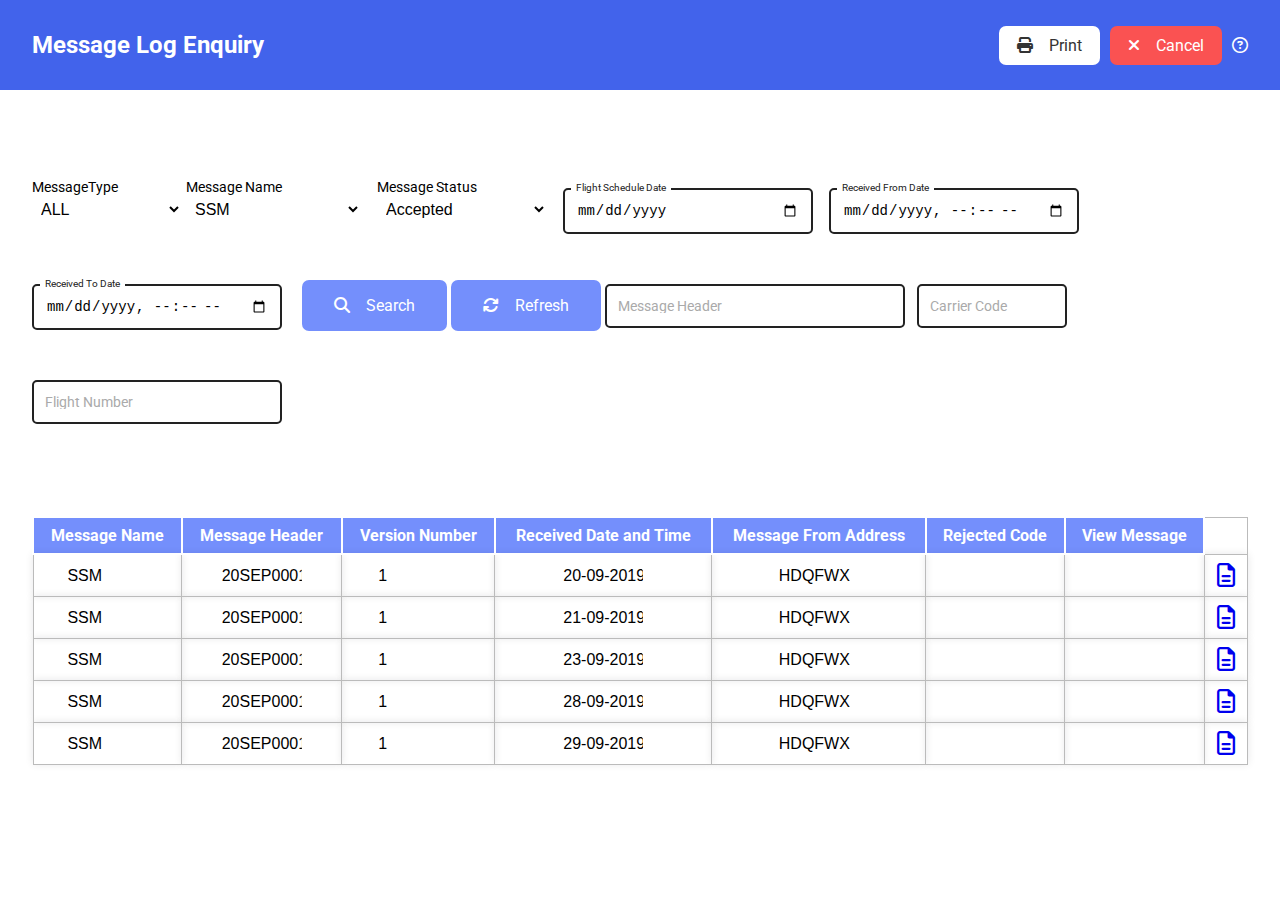
==== commit 44130224: "'fileadded'" ====
--- a/index.html
+++ b/index.html
@@ -1,674 +1,644 @@
-<!DOCTYPE html>
-<html lang="en">
-  <head>
-    <meta charset="UTF-8" />
-    <meta http-equiv="X-UA-Compatible" content="IE=edge" />
-    <meta name="viewport" content="width=device-width, initial-scale=1.0" />
-    <title>List Service Request</title>
-    <link
-      rel="stylesheet"
-      href="https://cdnjs.cloudflare.com/ajax/libs/font-awesome/6.2.0/css/all.min.css"
-    />
-    <link rel="stylesheet" href="./index.css" />
-    
-    <style>
-      @import url("https://fonts.googleapis.com/css2?family=Roboto:wght@100;300;400;500;700;900&display=swap");
-* {
-  padding: 0;
-  margin: 0;
-  box-sizing: border-box;
-}
-
-/* //DELETE */
-
-*,
-*::before,
-*::after {
-  box-sizing: border-box;
-}
-
-html {
-  font-family: "Roboto", sans-serif;
-}
-
-/* =================START OF NAVBAR============= */
-
-.navbar {
-  display: flex;
-  justify-content: space-between;
-  align-items: center;
-  padding: 1rem 2rem;
-  background-color: #4263eb;
-}
-
-.heading {
-  color: #fff;
-  font-size: 24px;
-}
-
-.navbar-options {
-  display: flex;
-  gap: 10px;
-  align-items: center;
-  justify-content: center;
-}
-
-.navbar-icons-container {
-  border-radius: 7px;
-  padding: 10px 18px;
-  display: flex;
-  align-items: center;
-  cursor: pointer;
-}
-
-.icon {
-  font-size: 16px;
-  color: #fff;
-  margin-right: 16px;
-}
-
-.icon-name {
-  color: #fff;
-}
-
-.bg-white {
-  background: #fff;
-}
-
-.bg-white i {
-  color: #333;
-}
-
-.bg-white p {
-  color: #333;
-}
-
-.bg-red {
-  background-color: #fa5252;
-}
-
-.bg-green {
-  background-color: #40c057;
-}
-
-      body{
-        position: relative;
-      }
-      table,
-      td {
-        border: 1px solid #bbb;
-        border-collapse: collapse;
-      }
-
-      th,
-      td {
-        
-        padding: 8px 10px;
-      }
-      .error-field {
-        border: #fa5252 1px solid;
-      }
-      .tooltip-container {
-        position: relative;
-        display: inline-block;
-      }
-              .tooltip {
-          position: relative;
-          display: inline-block;
-          
-        }
-
-        .tooltip .tooltiptext {
-          visibility: hidden;
-          width: 120px;
-          background-color: black;
-          color: #fff;
-          /* text-align: center; */
-          border-radius: 6px;
-          padding: 5px 5px;
-
-          /* Position the tooltip */
-          position: absolute;
-          z-index: 1;
-        }
-
-        .tooltip .tooltip-left {
-        left: -50%;
-      }
-
-        .tooltip:hover .tooltiptext {
-          visibility: visible;
-        }
-
-        
-
-       
-
-      /* Tooltip text */
-      .tooltip-container .tooltip-text {
-        visibility: hidden;
-        width: 120px;
-        background-color: black;
-        color: #fff;
-        text-align: center;
-        padding: 5px 5px;
-        border-radius: 6px;
-
-        font-size: 12px;
-        font-weight: normal;
-
-        width: 250px;
-        top: 100%;
-        left: 50%;
-        margin-left: -180px;
-
-        /* Position the tooltip text - see examples below! */
-        position: absolute;
-        z-index: 1;
-      }
-
-
-      /* Show the tooltip text when you mouse over the tooltip container */
-      .tooltip-container:hover .tooltip-text {
-        visibility: visible;
-      }
-      .edit
-      {
-        display:none;
-        position: absolute;
-        top:0;
-        right: 0;
-        z-index: 5;
-        height: 100%;
-        width:100%;
-        background-color: #fff;
-      }
-      .element {
-        display: flex;
-        flex-direction: column;
-        gap: 5px;
-      }
-      .element1 {
-        padding: 5px;
-        /* box-shadow: 0px 0px 5px 1px rgba(0, 0, 0, 0.158); */
-        border-radius: 3px;
-      }
-      .element-head {
-        font-size: 18px;
-        font-weight: bolder;
-        color: #273746;
-      }
-      .element-fhead{
-        font-size: 24px;
-        font-weight: bolder;
-        color: #273746;
-
-      }
-
-      .custom-field {
-  position: relative;
-  font-size: 14px;
-  border-top: 20px solid transparent;
-  margin-bottom: 5px;
-  display: inline-block;
-  --field-padding: 12px;
-}
-
-.custom-field input {
-  border: none;
-  -webkit-appearance: none;
-  -ms-appearance: none;
-  -moz-appearance: none;
-  appearance: none;
-  background: #f2f2f2;
-  padding: var(--field-padding);
-  border-radius: 3px;
-  width: 150px;
-  outline: none;
-  font-size: 14px;
-}
-
-.custom-field .placeholder {
-  position: absolute;
-  left: var(--field-padding);
-  width: calc(100% - (var(--field-padding) * 2));
-  overflow: hidden;
-  white-space: nowrap;
-  text-overflow: ellipsis;
-  top: 22px;
-  line-height: 100%;
-  transform: translateY(-50%);
-  color: #aaa;
-  transition: top 0.3s ease, color 0.3s ease, font-size 0.3s ease;
-}
-
-.custom-field input.dirty + .placeholder,
-.custom-field input:focus + .placeholder,
-.custom-field input:not(:placeholder-shown) + .placeholder {
-  top: -10px;
-  font-size: 10px;
-  color: #222;
-}
-
-.custom-field .error-message {
-  width: 100%;
-  display: flex;
-  align-items: center;
-  padding: 0 8px;
-  font-size: 12px;
-  background: #d30909;
-  color: #fff;
-  height: 24px;
-}
-
-.custom-field .error-message:empty {
-  opacity: 0;
-}
-
-/* ONE */
-
-.custom-field.one input {
-  background: none;
-  border: 2px solid #ddd;
-  transition: border-color 0.3s ease;
-  margin-bottom: 20px;
-}
-
-.custom-field.one input + .placeholder {
-  left: 8px;
-  padding: 0 5px;
-}
-
-.custom-field.one input.dirty,
-.custom-field.one input:not(:placeholder-shown),
-.custom-field.one input:focus {
-  border-color: #222;
-  transition-delay: 0.1s;
-}
-
-.custom-field.one input.dirty + .placeholder,
-.custom-field.one input:not(:placeholder-shown) + .placeholder,
-.custom-field.one input:focus + .placeholder {
-  top: 0;
-  font-size: 10px;
-  color: #222;
-  background: #fff;
-  width: auto;
-}
-
-/* TWO */
-
-.custom-field.two input {
-  border-radius: 0;
-  border-top-left-radius: 3px;
-  border-top-right-radius: 3px;
-  background: linear-gradient(90deg, #222, #222) center bottom/0 0.15em
-      no-repeat,
-    linear-gradient(90deg, #ccc, #ccc) left bottom/100% 0.15em no-repeat,
-    linear-gradient(90deg, #fafafa, #fafafa) left bottom/100% no-repeat;
-  transition: background-size 0.3s ease;
-}
-
-.custom-field.two input.dirty,
-.custom-field.two input:not(:placeholder-shown),
-.custom-field.two input:focus {
-  background-size: 100% 0.15em, 100% 0.1em, 100%;
-}
-
-/* THREE */
-
-.custom-field.three {
-  --draw-duration: 0.1s;
-  --draw-color: #222;
-  --draw-line-width: 2px;
-  --draw-easing: linear;
-}
-
-.custom-field.three .border {
-  width: 100%;
-  height: 100%;
-  position: absolute;
-  left: 0;
-  top: 0;
-  transform: none;
-  display: flex;
-  align-items: center;
-  padding-left: 12px;
-  border-radius: 3px;
-}
-
-.custom-field.three .border::after,
-.custom-field.three .border::before {
-  content: "";
-  width: 0;
-  height: 0;
-  display: inline-block;
-  position: absolute;
-  border-radius: 3px;
-}
-
-.custom-field.three .border::before {
-  left: 0;
-  bottom: 0;
-  border-right: 0px solid var(--draw-color);
-  border-bottom: 0px solid var(--draw-color);
-  transition: border 0s linear calc(var(--draw-duration) * 4),
-    height var(--draw-duration) var(--draw-easing)
-      calc(var(--draw-duration) * 2),
-    width var(--draw-duration) var(--draw-easing) calc(var(--draw-duration) * 3);
-}
-
-.custom-field.three .border::after {
-  right: 0;
-  top: 0;
-  border-left: 0px solid var(--draw-color);
-  border-top: 0px solid var(--draw-color);
-  transition: border 0s linear calc(var(--draw-duration) * 2),
-    height var(--draw-duration) var(--draw-easing),
-    width var(--draw-duration) var(--draw-easing) var(--draw-duration);
-}
-
-.custom-field.three input:focus ~ .border::before,
-.custom-field.three input:not(:placeholder-shown) ~ .border::before,
-.custom-field.three input.dirty ~ .border::before,
-.custom-field.three input:focus ~ .border::after,
-.custom-field.three input:not(:placeholder-shown) ~ .border::after,
-.custom-field.three input.dirty ~ .border::after {
-  width: 100%;
-  height: 100%;
-  border-width: var(--draw-line-width);
-}
-
-.custom-field.three input:not(:placeholder-shown) ~ .border::before,
-.custom-field.three input.dirty ~ .border::before,
-.custom-field.three input:focus ~ .border::before {
-  transition-delay: 0s, var(--draw-duration), 0s;
-}
-
-.custom-field.three input:not(:placeholder-shown) ~ .border::after,
-.custom-field.three input.dirty ~ .border::after,
-.custom-field.three input:focus ~ .border::after {
-  transition-delay: calc(var(--draw-duration) * 2),
-    calc(var(--draw-duration) * 3), calc(var(--draw-duration) * 2);
-}
-
-
-.main-section {
-  margin: 2rem 2rem;
-}
-
-.section-1 {
-  display: flex;
-  justify-content: space-between;
-}
-
-.currency-container {
-  font-size: 18px;
-  display: flex;
-  align-items: center;
-  gap: 1rem;
-}
-
-.side-heading {
-  font-weight: 700;
-}
-
-.currency {
-  color: #40c057;
-  font-weight: 700;
-}
-
-.button-primary {
-  text-decoration: none;
-  padding: 1rem 2rem;
-  background-color: #748ffc;
-  color: #fff;
-  border-radius: 7px;
-}
-
-table,
-th,
-td {
-  /* border: 2px solid #fff; */
-  border-collapse: collapse;
-  /* padding: 1rem 1rem; */
-  text-align: center;
-}
-
-th {
-  background-color: #748ffc;
-  color: #fff;
-}
-
-
-      .overlay {
-        position: fixed;
-        top: 0;
-        bottom: 0;
-        left: 0;
-        right: 0;
-        background: rgba(0, 0, 0, 0.7);
-        transition: opacity 500ms;
-        visibility: hidden;
-        z-index: 10;
-        opacity: 0;
-      }
-      .overlay:target {
-        visibility: visible;
-        opacity: 1;
-      }
-
-      .popup {
-        margin: 70px auto;
-        padding: 20px;
-        background: #fff;
-        border-radius: 5px;
-        width: 30%;
-        position: relative;
-        transition: all 5s ease-in-out;
-      }
-
-      .popup h2 {
-        margin-top: 0;
-        color: #333;
-        font-family: Tahoma, Arial, sans-serif;
-      }
-      .popup .close {
-        position: absolute;
-        top: 20px;
-        right: 30px;
-        transition: all 200ms;
-        font-size: 30px;
-        font-weight: bold;
-        text-decoration: none;
-        color: #333;
-      }
-      .popup .close:hover {
-        color: #06d85f;
-      }
-      .popup .content {
-        max-height: 30%;
-        overflow: auto;
-      }
-
-    </style>
-
-  </head>
-
-  <body>
-   
-    <nav class="navbar">
-      <h3 class="heading">List  of Service Requests</h3>
-      <div class="navbar-options">
-        <div class="navbar-icons-container bg-white">
-          <i class="fa-solid fa-print icon"></i>
-          <p class="icon-name" onclick="window.print()">Print</p>
-        </div>
-        <div class="navbar-icons-container bg-red">
-          <i class="fa-solid fa-xmark icon"></i>
-          <p class="icon-name" onclick="window.close()">Cancel</p>
-        </div>
-       <a href="edit.html" style="text-decoration: none;"><div class="navbar-icons-container bg-green" id="add">
-          <i class="fa-regular fa-plus icon"></i>
-          <p class="icon-name">Add </p>
-        </div></a> 
-        <div>
-          <a class="button" href="#popup1">
-          <i class="fa-regular fa-circle-question" style="color: white"></i></a>
-        </div>
-      </div>
-    </nav>
-    <div
-        class="error-container"
-        style="
-          position: absolute;
-          top: 45;
-          width: 100%;
-          margin-top: 20px;
-          display: flex;
-          justify-content: center;
-          transition: all 3s;
-          display: none;
-        "
-      >
-        <div
-          style="
-            color: #fa5252;
-            padding: 10px 15px;
-            color: #d8000c;
-            background-color: #ffbaba;
-            display: flex;
-            align-items: center;
-            gap: 10px;
-          "
-        >
-          <i class="fa fa-times-circle" style="font-size: 14px"></i>
-
-          <p class="error-text" style="margin-top: 10px">Error Text</p>
-        </div>
-      </div>
-      <div id="popup1" class="overlay">
-        <div class="popup">
-          <h2>Here </h2>
-          <a class="close" href="#">&times;</a>
-          <div class="content">
-            <ul>
-              <br><br>
-              <li>
-              The objective of this Use Case is to list the service requests within the given date range with specified status.<br><br></li>
-              <li>User can search the listed service requests by service name, customer name, Airway bill number, ULD Number, flight number, flight date.<br><br></li>
-              <li>User can start or complete the selected service request.<br><br></li>
-              <li>Also user can edit the service request.<br><br></li>
-          
-
-            </ul>
-           
-          </div>
-        </div>
-      </div>
-  
-
-  <p
-  style="
-  width: 100vw;
-    font-weight: bold;
-    display: flex;
-    justify-content: flex-start;
-    margin-top: 50px;
-    margin-left: 32px;
-    font-size: 15px;
-  "
->
-  Base Currency<span style="display: flex;justify-content: flex-start;"
-    ><img
-      src="./india-flag-icon.svg"
-      style="width: 35px; margin: 0 10px;"
-    />AED - Emirati Dirham</span
-  >
-</p>
-    <section class="main-section">
-      <section class="section-1">
-        <div>
-          <label class="custom-field one">
-            <input type="text" id="serviceName" placeholder=" " />
-            <span class="placeholder">Service Name</span>
-          </label>
-          <label class="custom-field one">
-            <input type="text" id="customerName" placeholder=" " />
-            <span class="placeholder">Customer Name</span>
-          </label>
-          <label class="custom-field one">
-            <input type="text" id="serviceID" placeholder=" " />
-            <span class="placeholder">AWB Number</span>
-          </label>
-          <label class="custom-field one">
-            <input type="text" id="ULDNumber" placeholder=" " />
-            <span class="placeholder">ULD Number</span>
-          </label>
-          <label class="custom-field one">
-            <input type="text" id="Flight" placeholder=" " />
-            <span class="placeholder">Flight Number</span>
-          </label>
-          <label class="custom-field one">
-            <input type="date" id="Date" placeholder=" " />
-            <span class="placeholder">Date</span>
-          </label>
-          
-          <div class="tooltip"><span href="*" class="button-primary button-add search-button "
-            >Search</span
-          >
-            <span class="tooltiptext">Search</span>
-          </div>
-        </div>
-      </section>
-      <br />
-      <section class="table-section" style="overflow-x: scroll; width:100%">
-        <table>
-          <thead>
-            <tr>
-              <th>
-                <div class="tooltip">Service Requested
-                  <span class="tooltiptext">Service Requested</span>
-                </div>
-                <i class="fa-solid fa-sort sort-tabel"></i>
-              </th>
-              <th><div class="tooltip">Chargeable 
-                <span class="tooltiptext">Chargeable</span>
-              </div><i class="fa-solid fa-sort sort-tabel"></i></th>
-              <th><div class="tooltip">Customer 
-                <span class="tooltiptext">Customer</span>
-              </div><i class="fa-solid fa-sort sort-tabel"></i></th>
-              <th><div class="tooltip">AWB Number 
-                <span class="tooltiptext">AWB Number</span>
-              </div> <i class="fa-solid fa-sort sort-tabel"></i></th>
-              <th><div class="tooltip">ULD Number 
-                <span class="tooltiptext">ULD Number</span>
-              </div> <i class="fa-solid fa-sort sort-tabel"></i></th>
-              <th><div class="tooltip">Flight/Date
-                <span class="tooltiptext">Flight/Date</span>
-              </div><i class="fa-solid fa-sort sort-tabel"></i></th>
-              <th>
-                <div class="tooltip">Requested Date & Time 
-                  <span class="tooltiptext">Requested Date & Time </span>
-                </div><i class="fa-solid fa-sort sort-tabel"></i>
-              </th>
-              <th>
-                <div class="tooltip">Remarks
-                  <span class="tooltiptext">Remarks</span>
-                </div>
-              </th>
-              <th><div class="tooltip">Status
-                <span class="tooltiptext">Status</span>
-              </div> <i class="fa-solid fa-sort sort-tabel"></i></th>
-              <th><div class="tooltip">Reason for Rejection
-                <span class="tooltiptext">Reason for Rejection</span>
-              </div></th>
-              <th></th>
-            </tr>
-          </thead>
-          <tbody class="tabel-content"></tbody>
-        </table>
-      </section>
-    <script src="./index.js"></script>
-  </body>
-</html>+<!DOCTYPE html>
+<html lang="en">
+  <head>
+    <meta charset="UTF-8" />
+    <meta http-equiv="X-UA-Compatible" content="IE=edge" />
+    <meta name="viewport" content="width=device-width, initial-scale=1.0" />
+    <title>Message Log Enquiry</title>
+    <link
+      rel="stylesheet"
+      href="https://cdnjs.cloudflare.com/ajax/libs/font-awesome/6.2.0/css/all.min.css"
+    />
+    <link rel="stylesheet" href="./index.css" />
+    
+    <style>
+      @import url("https://fonts.googleapis.com/css2?family=Roboto:wght@100;300;400;500;700;900&display=swap");
+* {
+  padding: 0;
+  margin: 0;
+  box-sizing: border-box;
+}
+
+/* //DELETE */
+
+*,
+*::before,
+*::after {
+  box-sizing: border-box;
+}
+
+html {
+  font-family: "Roboto", sans-serif;
+}
+
+/* =================START OF NAVBAR============= */
+
+.navbar {
+  display: flex;
+  justify-content: space-between;
+  align-items: center;
+  padding: 1.6rem 2rem;
+  background-color: #4263eb;
+}
+
+.heading {
+  color: #fff;
+  font-size: 24px;
+}
+
+.navbar-options {
+  display: flex;
+  gap: 10px;
+  align-items: center;
+  justify-content: center;
+}
+
+.navbar-icons-container {
+  border-radius: 7px;
+  padding: 10px 18px;
+  display: flex;
+  align-items: center;
+  cursor: pointer;
+}
+
+.icon {
+  font-size: 16px;
+  color: #fff;
+  margin-right: 16px;
+}
+
+.icon-name {
+  color: #fff;
+}
+
+.bg-white {
+  background: #fff;
+}
+
+.bg-white i {
+  color: #333;
+}
+
+.bg-white p {
+  color: #333;
+}
+
+.bg-red {
+  background-color: #fa5252;
+}
+
+.bg-green {
+  background-color: #40c057;
+}
+
+      body{
+        position: relative;
+      }
+      table,
+      td {
+        border: 1px solid #bbb;
+        border-collapse: collapse;
+      }
+
+      th,
+      td {
+        
+        padding: 8px 10px;
+      }
+      .error-field {
+        border: #fa5252 1px solid;
+      }
+      .tooltip-container {
+        position: relative;
+        display: inline-block;
+      }
+              .tooltip {
+          position: relative;
+          display: inline-block;
+          
+        }
+
+        .tooltip .tooltiptext {
+          visibility: hidden;
+          width: 120px;
+          background-color: black;
+          color: #fff;
+          /* text-align: center; */
+          border-radius: 6px;
+          padding: 5px 0;
+
+          /* Position the tooltip */
+          position: absolute;
+          z-index: 1;
+        }
+
+        .tooltip:hover .tooltiptext {
+          visibility: visible;
+        }
+
+      /* Tooltip text */
+      .tooltip-container .tooltip-text {
+        visibility: hidden;
+        width: 120px;
+        background-color: black;
+        color: #fff;
+        text-align: center;
+        padding: 5px 5px;
+        border-radius: 6px;
+
+        font-size: 12px;
+        font-weight: normal;
+
+        width: 250px;
+        top: 100%;
+        left: 50%;
+        margin-left: -180px;
+
+        /* Position the tooltip text - see examples below! */
+        position: absolute;
+        z-index: 1;
+      }
+
+      /* Show the tooltip text when you mouse over the tooltip container */
+      .tooltip-container:hover .tooltip-text {
+        visibility: visible;
+      }
+      .edit
+      {
+        display:none;
+        position: absolute;
+        top:0;
+        right: 0;
+        z-index: 5;
+        height: 100%;
+        width:100%;
+        background-color: #fff;
+      }
+      .element {
+        display: flex;
+        flex-direction: column;
+        gap: 5px;
+      }
+      .element1 {
+        padding: 5px;
+        /* box-shadow: 0px 0px 5px 1px rgba(0, 0, 0, 0.158); */
+        border-radius: 3px;
+      }
+      .element-head {
+        font-size: 18px;
+        font-weight: bolder;
+        color: #273746;
+      }
+      .element-fhead{
+        font-size: 24px;
+        font-weight: bolder;
+        color: #273746;
+
+      }
+
+      .custom-field {
+  position: relative;
+  font-size: 14px;
+  border-top: 25px solid transparent;
+  margin-bottom: 5px;
+  display: inline-block;
+  --field-padding: 12px;
+}
+
+.custom-field input {
+  border: none;
+  -webkit-appearance: none;
+  -ms-appearance: none;
+  -moz-appearance: none;
+  appearance: none;
+  background: #f2f2f2;
+  padding: var(--field-padding);
+  border-radius: 5px;
+  width: 200px;
+  outline: none;
+  font-size: 14px;
+}
+
+.custom-field .placeholder {
+  position: absolute;
+  left: var(--field-padding);
+  width: calc(100% - (var(--field-padding) * 2));
+  overflow: hidden;
+  white-space: nowrap;
+  text-overflow: ellipsis;
+  top: 22px;
+  line-height: 100%;
+  transform: translateY(-50%);
+  color: #aaa;
+  transition: top 0.3s ease, color 0.3s ease, font-size 0.3s ease;
+}
+
+.custom-field input.dirty + .placeholder,
+.custom-field input:focus + .placeholder,
+.custom-field input:not(:placeholder-shown) + .placeholder {
+  top: -10px;
+  font-size: 10px;
+  color: #222;
+}
+
+.custom-field .error-message {
+  width: 100%;
+  display: flex;
+  align-items: center;
+  padding: 0 8px;
+  font-size: 12px;
+  background: #d30909;
+  color: #fff;
+  height: 24px;
+}
+
+.custom-field .error-message:empty {
+  opacity: 0;
+}
+
+/* ONE */
+
+.custom-field.one input {
+  background: none;
+  border: 2px solid #222;
+  transition: border-color 0.3s ease;
+  margin-bottom: 20px;
+}
+
+.custom-field.one input + .placeholder {
+  left: 8px;
+  padding: 0 5px;
+}
+
+.custom-field.one input.dirty,
+.custom-field.one input:not(:placeholder-shown),
+.custom-field.one input:focus {
+  border-color: #222;
+  transition-delay: 0.1s;
+}
+
+.custom-field.one input.dirty + .placeholder,
+.custom-field.one input:not(:placeholder-shown) + .placeholder,
+.custom-field.one input:focus + .placeholder {
+  top: 0;
+  font-size: 10px;
+  color: #222;
+  background: #fff;
+  width: auto;
+}
+
+/* TWO */
+
+.custom-field.two input {
+  border-radius: 0;
+  border-top-left-radius: 3px;
+  border-top-right-radius: 3px;
+  background: linear-gradient(90deg, #222, #222) center bottom/0 0.15em
+      no-repeat,
+    linear-gradient(90deg, #ccc, #ccc) left bottom/100% 0.15em no-repeat,
+    linear-gradient(90deg, #fafafa, #fafafa) left bottom/100% no-repeat;
+  transition: background-size 0.3s ease;
+}
+
+.custom-field.two input.dirty,
+.custom-field.two input:not(:placeholder-shown),
+.custom-field.two input:focus {
+  background-size: 100% 0.15em, 100% 0.1em, 100%;
+}
+
+/* THREE */
+
+.custom-field.three {
+  --draw-duration: 0.1s;
+  --draw-color: #222;
+  --draw-line-width: 2px;
+  --draw-easing: linear;
+}
+
+.custom-field.three .border {
+  width: 100%;
+  height: 100%;
+  position: absolute;
+  left: 0;
+  top: 0;
+  transform: none;
+  display: flex;
+  align-items: center;
+  padding-left: 12px;
+  border-radius: 3px;
+}
+
+.custom-field.three .border::after,
+.custom-field.three .border::before {
+  content: "";
+  width: 0;
+  height: 0;
+  display: inline-block;
+  position: absolute;
+  border-radius: 3px;
+}
+
+.custom-field.three .border::before {
+  left: 0;
+  bottom: 0;
+  border-right: 0px solid var(--draw-color);
+  border-bottom: 0px solid var(--draw-color);
+  transition: border 0s linear calc(var(--draw-duration) * 4),
+    height var(--draw-duration) var(--draw-easing)
+      calc(var(--draw-duration) * 2),
+    width var(--draw-duration) var(--draw-easing) calc(var(--draw-duration) * 3);
+}
+
+.custom-field.three .border::after {
+  right: 0;
+  top: 0;
+  border-left: 0px solid var(--draw-color);
+  border-top: 0px solid var(--draw-color);
+  transition: border 0s linear calc(var(--draw-duration) * 2),
+    height var(--draw-duration) var(--draw-easing),
+    width var(--draw-duration) var(--draw-easing) var(--draw-duration);
+}
+
+.custom-field.three input:focus ~ .border::before,
+.custom-field.three input:not(:placeholder-shown) ~ .border::before,
+.custom-field.three input.dirty ~ .border::before,
+.custom-field.three input:focus ~ .border::after,
+.custom-field.three input:not(:placeholder-shown) ~ .border::after,
+.custom-field.three input.dirty ~ .border::after {
+  width: 100%;
+  height: 100%;
+  border-width: var(--draw-line-width);
+}
+
+.custom-field.three input:not(:placeholder-shown) ~ .border::before,
+.custom-field.three input.dirty ~ .border::before,
+.custom-field.three input:focus ~ .border::before {
+  transition-delay: 0s, var(--draw-duration), 0s;
+}
+
+.custom-field.three input:not(:placeholder-shown) ~ .border::after,
+.custom-field.three input.dirty ~ .border::after,
+.custom-field.three input:focus ~ .border::after {
+  transition-delay: calc(var(--draw-duration) * 2),
+    calc(var(--draw-duration) * 3), calc(var(--draw-duration) * 2);
+}
+
+
+
+.row-1 {
+        display: grid;
+        grid-template-columns: 1fr 1fr 1fr 1fr 1fr 1fr;
+        /* grid-auto-columns: auto; */
+        grid-auto-rows: auto;
+        gap: 20px;
+        justify-content: space-between;
+        padding: 32px;
+        align-items: center;
+        border-bottom: 2px solid #4264eb70;
+      }
+      .inside-two {
+        display: flex;
+        /* flex-direction: column; */
+        gap: 10px;
+      }
+      .two-cols {
+        grid-column: span 2;
+      }
+
+
+.main-section {
+  margin: 4rem 2rem;
+}
+
+.section-1 {
+  display: flex;
+  justify-content: space-between;
+}
+
+
+.side-heading {
+  font-weight: 700;
+}
+
+
+.button-primary {
+  text-decoration: none;
+  padding: 1rem 2rem;
+  background-color: #748ffc;
+  color: #fff;
+  border-radius: 7px;
+}
+
+table,
+th,
+td {
+  /* border: 2px solid #fff; */
+  border-collapse: collapse;
+  /* padding: 1rem 1rem; */
+  text-align: center;
+}
+
+th {
+  background-color: #748ffc;
+  color: #fff;
+}
+
+    </style>
+
+  </head>
+
+  <body>
+   
+    <nav class="navbar">
+        <h3 class="heading">Message Log Enquiry </h3>
+        <div class="navbar-options" onclick="printData();">
+            <div class="navbar-icons-container bg-white">
+                <i class="fa-solid fa-print icon"></i>
+                <p class="icon-name">Print</p>
+            </div>
+            <div class="navbar-icons-container bg-red">
+                <i class="fa-solid fa-xmark icon"></i>
+                <p class="icon-name" onclick="window.close()">Cancel</p>
+            </div>
+            
+            <div>
+              <i class="fa-regular fa-circle-question" style="color: white" style="font-size:48px" ></i>
+               <p
+                class="tooltip-container" 
+                 style="
+                  padding: 15px;
+                  position: absolute;
+                  right: 20px;
+                  font-size: 14px;
+                  cursor: pointer;
+                  
+                "> <!--  Help ? -->
+             <span class="tooltip-text">
+                     This message enquiry page will help<br/> you to fetch the data of message<br /> which you need<br />
+            
+            
+                </span>
+              </p>
+              </div>
+        </div>
+    </nav>
+
+    <section class="main-section">
+      <section class="section-1">
+        
+        <div>
+          <label class="custom-field one">
+           <label>MessageType</label>
+            <br>
+            <select class="form-select message-type" aria-label="Default select example" style="width :150px">
+       <option value="Incoming">Incoming</option>
+      <option value="Outgoing">Outgoing</option>
+      <option value="All" selected>ALL</option><br>
+    </select>
+          </label>
+          <label class="custom-field one">
+            <label>Message Name</label>
+                    <br>
+                    <select class="form-select message-name" style="width :175px"> &nbsp;
+                <option value="Accepted">SSM</option>
+               <option value="Rejected">2</option>
+               <option value="All">3</option><br>
+             </select>
+          </label>&nbsp; &nbsp;
+          <label class="custom-field one">
+            <label>Message Status</label>
+            <br>
+            <select class="form-select message-status" style="width :170px">
+        <option value="Accepted">Accepted</option>
+       <option value="Rejected">Rejected</option>
+       <option value="All">ALL</option><br>
+         </select>
+          </label>&nbsp; &nbsp;
+      <!-- <label class="custom-field one">
+            <input type="text" id="Message header" placeholder=" " style="width :300px" />
+            <span class="placeholder">Message Header</span>
+          </label>
+          <label class="custom-field one">
+            <input type="text" id="Message Text" placeholder=" "   style="width :150px"     />
+            <span class="placeholder">Carrier Code</span>
+          </label>
+          
+          <label class="custom-field one">
+            <input type="text" id="Flight" placeholder=" "  style="width :250px" />
+            <span class="placeholder">Flight Number</span>
+          </label>-->
+          <label class="custom-field one">
+            <input type="date" class="fDate" placeholder=" " style="width :250px"  />
+            <span class="placeholder">Flight Schedule Date</span>
+          </label>&nbsp; &nbsp;
+          <label class="custom-field one">
+            <input type="datetime-local" class="rfDate" placeholder=" " style="width :250px" />
+            <span class="placeholder">Received From Date</span>
+          </label>&nbsp; &nbsp;
+         
+     <!-- <label class="custom-field one">
+            <input type="time" id="rtime" placeholder=" " />
+            <span class="placeholder">Time</span>
+          </label>--> 
+       <label class="custom-field one" >
+            <input type="datetime-local" class="rtDate" placeholder=" " style="width :250px" />
+            <span class="placeholder">Received To Date</span>
+          </label> &nbsp; &nbsp;
+      <!--  <label class="custom-field one">
+            <input type="time" id="rttime" placeholder=" " />
+            <span class="placeholder">Time</span>
+          </label> --> 
+
+       <!--  <label class="custom-field one">
+            <input type="text" id="Message header" placeholder=" " style="width :300px" />
+            <span class="placeholder">Message Header</span>
+          </label>
+          <label class="custom-field one">
+            <input type="text" id="Message Text" placeholder=" "   style="width :300px"     />
+            <span class="placeholder">Carrier Code</span>
+          </label>
+          <label class="custom-field one">
+            <input type="text" id="Flight" placeholder=" "  style="width :300px" />
+            <span class="placeholder">Flight Number</span>
+          </label>
+          <label class="custom-field one">
+            <input type="date" id="fDate" placeholder=" "  style="width :300px" />
+            <span class="placeholder">Flight Schedule Date</span>--> 
+          
+      <div class="tooltip"><span href="*" class="button-primary button-add search-button" onclick="searchData()"><i class="fa-solid fa-search icon"></i>Search</span>
+          </div>
+       <div class="tooltip"><span href="*" class="button-primary button-add search-button"><i class="fa-solid fa-refresh icon"></i>Refresh</span>
+            <span class="tooltiptext">Refresh</span>
+       </div>
+
+            <label class="custom-field one">
+              <input type="text" class="message-header" placeholder=" " style="width :300px" />
+              <span class="placeholder">Message Header</span>
+            </label> &nbsp;
+            <label class="custom-field one">
+              <input type="text" class="message-text" placeholder=" "   style="width :150px"     />
+              <span class="placeholder">Carrier Code</span>
+            </label>&nbsp;
+            
+            <label class="custom-field one">
+              <input type="text" id="Flight" class="message-flight" placeholder=" "  style="width :250px" />
+              <span class="placeholder">Flight Number</span>
+            </label>
+            
+            
+        </div>
+        </div>
+      </section>
+<br />
+    <section class="table-section" style=" width:100%">
+        <table width="100%">
+          <thead>
+            <tr>
+            <th>
+              <div class="tooltip">Message Name
+                <span class="tooltiptext">Message Name</span>
+              </div>
+            </th>
+            <th>
+              <div class="tooltip">Message Header
+                <span class="tooltiptext">Message Header</span>
+              </div>
+            </th>
+            <th>
+              <div class="tooltip">Version Number
+                <span class="tooltiptext">Version Number</span>
+              </div>
+            </th>
+            <th>
+              <div class="tooltip">Received  Date and Time
+                <span class="tooltiptext">Received  Date and Time</span>
+              </div>
+            </th>
+            <th>
+              <div class="tooltip">Message From Address
+                <span class="tooltiptext">Message From Address</span>
+              </div>
+            </th>
+            <th>
+              <div class="tooltip">Rejected Code
+                <span class="tooltiptext">Rejected Code</span>
+              </div>
+            </th>
+            <th>
+              <div class="tooltip">View Message
+                <span class="tooltiptext">View Message</span>
+              </div>
+             
+            </th>
+        </tr>
+          </thead>
+          <tbody class="tabel-content"></tbody>
+        </table>
+      </section> 
+     
+      
+      
+      <!-- <script type="module" src="./edit.js"></script> -->
+    <script src="./script.js"></script>
+  </body>
+</html>
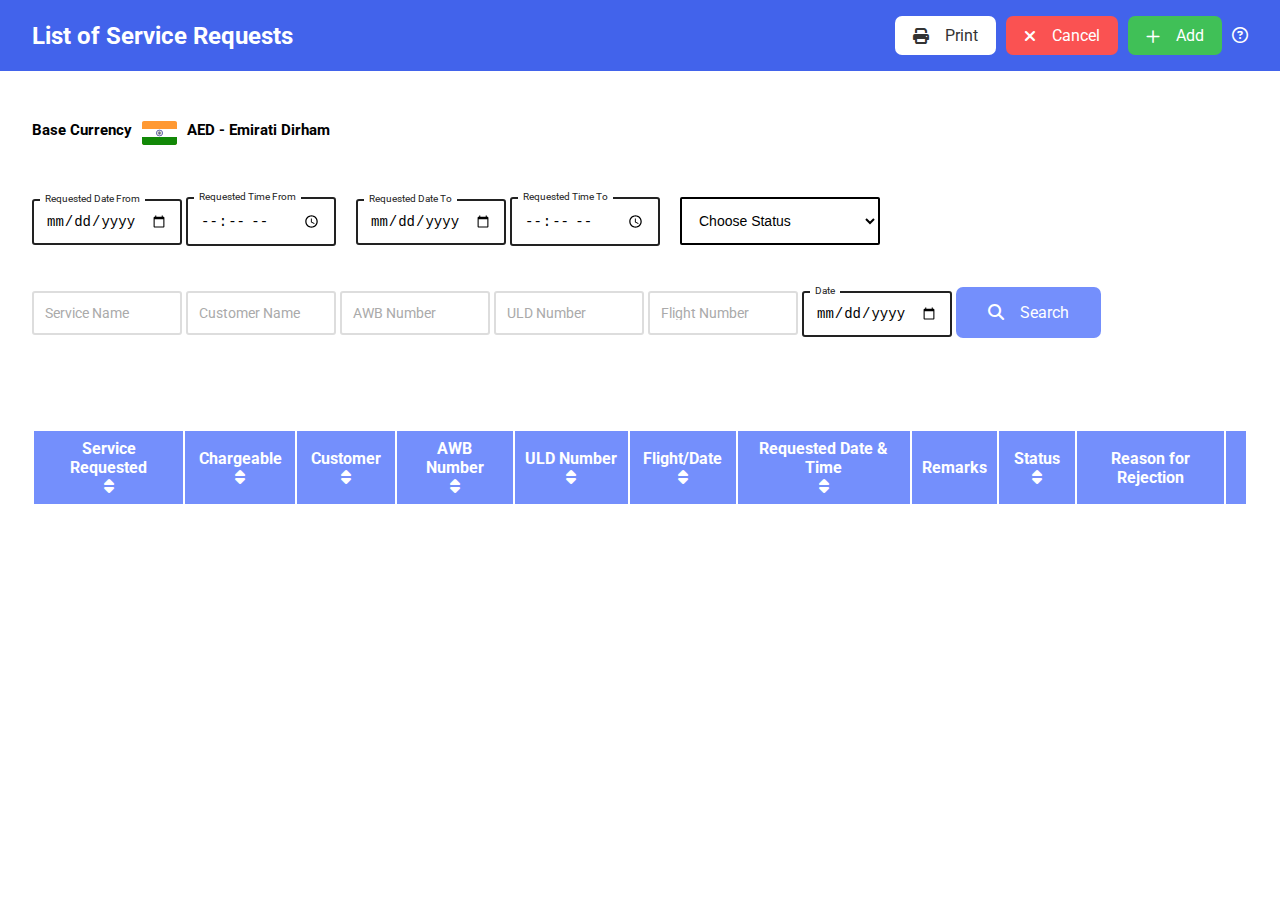
==== commit 64b9d904: "fileadded" ====
--- a/index.html
+++ b/index.html
@@ -1,644 +1,725 @@
-<!DOCTYPE html>
-<html lang="en">
-  <head>
-    <meta charset="UTF-8" />
-    <meta http-equiv="X-UA-Compatible" content="IE=edge" />
-    <meta name="viewport" content="width=device-width, initial-scale=1.0" />
-    <title>Message Log Enquiry</title>
-    <link
-      rel="stylesheet"
-      href="https://cdnjs.cloudflare.com/ajax/libs/font-awesome/6.2.0/css/all.min.css"
-    />
-    <link rel="stylesheet" href="./index.css" />
-    
-    <style>
-      @import url("https://fonts.googleapis.com/css2?family=Roboto:wght@100;300;400;500;700;900&display=swap");
-* {
-  padding: 0;
-  margin: 0;
-  box-sizing: border-box;
-}
-
-/* //DELETE */
-
-*,
-*::before,
-*::after {
-  box-sizing: border-box;
-}
-
-html {
-  font-family: "Roboto", sans-serif;
-}
-
-/* =================START OF NAVBAR============= */
-
-.navbar {
-  display: flex;
-  justify-content: space-between;
-  align-items: center;
-  padding: 1.6rem 2rem;
-  background-color: #4263eb;
-}
-
-.heading {
-  color: #fff;
-  font-size: 24px;
-}
-
-.navbar-options {
-  display: flex;
-  gap: 10px;
-  align-items: center;
-  justify-content: center;
-}
-
-.navbar-icons-container {
-  border-radius: 7px;
-  padding: 10px 18px;
-  display: flex;
-  align-items: center;
-  cursor: pointer;
-}
-
-.icon {
-  font-size: 16px;
-  color: #fff;
-  margin-right: 16px;
-}
-
-.icon-name {
-  color: #fff;
-}
-
-.bg-white {
-  background: #fff;
-}
-
-.bg-white i {
-  color: #333;
-}
-
-.bg-white p {
-  color: #333;
-}
-
-.bg-red {
-  background-color: #fa5252;
-}
-
-.bg-green {
-  background-color: #40c057;
-}
-
-      body{
-        position: relative;
-      }
-      table,
-      td {
-        border: 1px solid #bbb;
-        border-collapse: collapse;
-      }
-
-      th,
-      td {
-        
-        padding: 8px 10px;
-      }
-      .error-field {
-        border: #fa5252 1px solid;
-      }
-      .tooltip-container {
-        position: relative;
-        display: inline-block;
-      }
-              .tooltip {
-          position: relative;
-          display: inline-block;
-          
-        }
-
-        .tooltip .tooltiptext {
-          visibility: hidden;
-          width: 120px;
-          background-color: black;
-          color: #fff;
-          /* text-align: center; */
-          border-radius: 6px;
-          padding: 5px 0;
-
-          /* Position the tooltip */
-          position: absolute;
-          z-index: 1;
-        }
-
-        .tooltip:hover .tooltiptext {
-          visibility: visible;
-        }
-
-      /* Tooltip text */
-      .tooltip-container .tooltip-text {
-        visibility: hidden;
-        width: 120px;
-        background-color: black;
-        color: #fff;
-        text-align: center;
-        padding: 5px 5px;
-        border-radius: 6px;
-
-        font-size: 12px;
-        font-weight: normal;
-
-        width: 250px;
-        top: 100%;
-        left: 50%;
-        margin-left: -180px;
-
-        /* Position the tooltip text - see examples below! */
-        position: absolute;
-        z-index: 1;
-      }
-
-      /* Show the tooltip text when you mouse over the tooltip container */
-      .tooltip-container:hover .tooltip-text {
-        visibility: visible;
-      }
-      .edit
-      {
-        display:none;
-        position: absolute;
-        top:0;
-        right: 0;
-        z-index: 5;
-        height: 100%;
-        width:100%;
-        background-color: #fff;
-      }
-      .element {
-        display: flex;
-        flex-direction: column;
-        gap: 5px;
-      }
-      .element1 {
-        padding: 5px;
-        /* box-shadow: 0px 0px 5px 1px rgba(0, 0, 0, 0.158); */
-        border-radius: 3px;
-      }
-      .element-head {
-        font-size: 18px;
-        font-weight: bolder;
-        color: #273746;
-      }
-      .element-fhead{
-        font-size: 24px;
-        font-weight: bolder;
-        color: #273746;
-
-      }
-
-      .custom-field {
-  position: relative;
-  font-size: 14px;
-  border-top: 25px solid transparent;
-  margin-bottom: 5px;
-  display: inline-block;
-  --field-padding: 12px;
-}
-
-.custom-field input {
-  border: none;
-  -webkit-appearance: none;
-  -ms-appearance: none;
-  -moz-appearance: none;
-  appearance: none;
-  background: #f2f2f2;
-  padding: var(--field-padding);
-  border-radius: 5px;
-  width: 200px;
-  outline: none;
-  font-size: 14px;
-}
-
-.custom-field .placeholder {
-  position: absolute;
-  left: var(--field-padding);
-  width: calc(100% - (var(--field-padding) * 2));
-  overflow: hidden;
-  white-space: nowrap;
-  text-overflow: ellipsis;
-  top: 22px;
-  line-height: 100%;
-  transform: translateY(-50%);
-  color: #aaa;
-  transition: top 0.3s ease, color 0.3s ease, font-size 0.3s ease;
-}
-
-.custom-field input.dirty + .placeholder,
-.custom-field input:focus + .placeholder,
-.custom-field input:not(:placeholder-shown) + .placeholder {
-  top: -10px;
-  font-size: 10px;
-  color: #222;
-}
-
-.custom-field .error-message {
-  width: 100%;
-  display: flex;
-  align-items: center;
-  padding: 0 8px;
-  font-size: 12px;
-  background: #d30909;
-  color: #fff;
-  height: 24px;
-}
-
-.custom-field .error-message:empty {
-  opacity: 0;
-}
-
-/* ONE */
-
-.custom-field.one input {
-  background: none;
-  border: 2px solid #222;
-  transition: border-color 0.3s ease;
-  margin-bottom: 20px;
-}
-
-.custom-field.one input + .placeholder {
-  left: 8px;
-  padding: 0 5px;
-}
-
-.custom-field.one input.dirty,
-.custom-field.one input:not(:placeholder-shown),
-.custom-field.one input:focus {
-  border-color: #222;
-  transition-delay: 0.1s;
-}
-
-.custom-field.one input.dirty + .placeholder,
-.custom-field.one input:not(:placeholder-shown) + .placeholder,
-.custom-field.one input:focus + .placeholder {
-  top: 0;
-  font-size: 10px;
-  color: #222;
-  background: #fff;
-  width: auto;
-}
-
-/* TWO */
-
-.custom-field.two input {
-  border-radius: 0;
-  border-top-left-radius: 3px;
-  border-top-right-radius: 3px;
-  background: linear-gradient(90deg, #222, #222) center bottom/0 0.15em
-      no-repeat,
-    linear-gradient(90deg, #ccc, #ccc) left bottom/100% 0.15em no-repeat,
-    linear-gradient(90deg, #fafafa, #fafafa) left bottom/100% no-repeat;
-  transition: background-size 0.3s ease;
-}
-
-.custom-field.two input.dirty,
-.custom-field.two input:not(:placeholder-shown),
-.custom-field.two input:focus {
-  background-size: 100% 0.15em, 100% 0.1em, 100%;
-}
-
-/* THREE */
-
-.custom-field.three {
-  --draw-duration: 0.1s;
-  --draw-color: #222;
-  --draw-line-width: 2px;
-  --draw-easing: linear;
-}
-
-.custom-field.three .border {
-  width: 100%;
-  height: 100%;
-  position: absolute;
-  left: 0;
-  top: 0;
-  transform: none;
-  display: flex;
-  align-items: center;
-  padding-left: 12px;
-  border-radius: 3px;
-}
-
-.custom-field.three .border::after,
-.custom-field.three .border::before {
-  content: "";
-  width: 0;
-  height: 0;
-  display: inline-block;
-  position: absolute;
-  border-radius: 3px;
-}
-
-.custom-field.three .border::before {
-  left: 0;
-  bottom: 0;
-  border-right: 0px solid var(--draw-color);
-  border-bottom: 0px solid var(--draw-color);
-  transition: border 0s linear calc(var(--draw-duration) * 4),
-    height var(--draw-duration) var(--draw-easing)
-      calc(var(--draw-duration) * 2),
-    width var(--draw-duration) var(--draw-easing) calc(var(--draw-duration) * 3);
-}
-
-.custom-field.three .border::after {
-  right: 0;
-  top: 0;
-  border-left: 0px solid var(--draw-color);
-  border-top: 0px solid var(--draw-color);
-  transition: border 0s linear calc(var(--draw-duration) * 2),
-    height var(--draw-duration) var(--draw-easing),
-    width var(--draw-duration) var(--draw-easing) var(--draw-duration);
-}
-
-.custom-field.three input:focus ~ .border::before,
-.custom-field.three input:not(:placeholder-shown) ~ .border::before,
-.custom-field.three input.dirty ~ .border::before,
-.custom-field.three input:focus ~ .border::after,
-.custom-field.three input:not(:placeholder-shown) ~ .border::after,
-.custom-field.three input.dirty ~ .border::after {
-  width: 100%;
-  height: 100%;
-  border-width: var(--draw-line-width);
-}
-
-.custom-field.three input:not(:placeholder-shown) ~ .border::before,
-.custom-field.three input.dirty ~ .border::before,
-.custom-field.three input:focus ~ .border::before {
-  transition-delay: 0s, var(--draw-duration), 0s;
-}
-
-.custom-field.three input:not(:placeholder-shown) ~ .border::after,
-.custom-field.three input.dirty ~ .border::after,
-.custom-field.three input:focus ~ .border::after {
-  transition-delay: calc(var(--draw-duration) * 2),
-    calc(var(--draw-duration) * 3), calc(var(--draw-duration) * 2);
-}
-
-
-
-.row-1 {
-        display: grid;
-        grid-template-columns: 1fr 1fr 1fr 1fr 1fr 1fr;
-        /* grid-auto-columns: auto; */
-        grid-auto-rows: auto;
-        gap: 20px;
-        justify-content: space-between;
-        padding: 32px;
-        align-items: center;
-        border-bottom: 2px solid #4264eb70;
-      }
-      .inside-two {
-        display: flex;
-        /* flex-direction: column; */
-        gap: 10px;
-      }
-      .two-cols {
-        grid-column: span 2;
-      }
-
-
-.main-section {
-  margin: 4rem 2rem;
-}
-
-.section-1 {
-  display: flex;
-  justify-content: space-between;
-}
-
-
-.side-heading {
-  font-weight: 700;
-}
-
-
-.button-primary {
-  text-decoration: none;
-  padding: 1rem 2rem;
-  background-color: #748ffc;
-  color: #fff;
-  border-radius: 7px;
-}
-
-table,
-th,
-td {
-  /* border: 2px solid #fff; */
-  border-collapse: collapse;
-  /* padding: 1rem 1rem; */
-  text-align: center;
-}
-
-th {
-  background-color: #748ffc;
-  color: #fff;
-}
-
-    </style>
-
-  </head>
-
-  <body>
-   
-    <nav class="navbar">
-        <h3 class="heading">Message Log Enquiry </h3>
-        <div class="navbar-options" onclick="printData();">
-            <div class="navbar-icons-container bg-white">
-                <i class="fa-solid fa-print icon"></i>
-                <p class="icon-name">Print</p>
-            </div>
-            <div class="navbar-icons-container bg-red">
-                <i class="fa-solid fa-xmark icon"></i>
-                <p class="icon-name" onclick="window.close()">Cancel</p>
-            </div>
-            
-            <div>
-              <i class="fa-regular fa-circle-question" style="color: white" style="font-size:48px" ></i>
-               <p
-                class="tooltip-container" 
-                 style="
-                  padding: 15px;
-                  position: absolute;
-                  right: 20px;
-                  font-size: 14px;
-                  cursor: pointer;
-                  
-                "> <!--  Help ? -->
-             <span class="tooltip-text">
-                     This message enquiry page will help<br/> you to fetch the data of message<br /> which you need<br />
-            
-            
-                </span>
-              </p>
-              </div>
-        </div>
-    </nav>
-
-    <section class="main-section">
-      <section class="section-1">
-        
-        <div>
-          <label class="custom-field one">
-           <label>MessageType</label>
-            <br>
-            <select class="form-select message-type" aria-label="Default select example" style="width :150px">
-       <option value="Incoming">Incoming</option>
-      <option value="Outgoing">Outgoing</option>
-      <option value="All" selected>ALL</option><br>
-    </select>
-          </label>
-          <label class="custom-field one">
-            <label>Message Name</label>
-                    <br>
-                    <select class="form-select message-name" style="width :175px"> &nbsp;
-                <option value="Accepted">SSM</option>
-               <option value="Rejected">2</option>
-               <option value="All">3</option><br>
-             </select>
-          </label>&nbsp; &nbsp;
-          <label class="custom-field one">
-            <label>Message Status</label>
-            <br>
-            <select class="form-select message-status" style="width :170px">
-        <option value="Accepted">Accepted</option>
-       <option value="Rejected">Rejected</option>
-       <option value="All">ALL</option><br>
-         </select>
-          </label>&nbsp; &nbsp;
-      <!-- <label class="custom-field one">
-            <input type="text" id="Message header" placeholder=" " style="width :300px" />
-            <span class="placeholder">Message Header</span>
-          </label>
-          <label class="custom-field one">
-            <input type="text" id="Message Text" placeholder=" "   style="width :150px"     />
-            <span class="placeholder">Carrier Code</span>
-          </label>
-          
-          <label class="custom-field one">
-            <input type="text" id="Flight" placeholder=" "  style="width :250px" />
-            <span class="placeholder">Flight Number</span>
-          </label>-->
-          <label class="custom-field one">
-            <input type="date" class="fDate" placeholder=" " style="width :250px"  />
-            <span class="placeholder">Flight Schedule Date</span>
-          </label>&nbsp; &nbsp;
-          <label class="custom-field one">
-            <input type="datetime-local" class="rfDate" placeholder=" " style="width :250px" />
-            <span class="placeholder">Received From Date</span>
-          </label>&nbsp; &nbsp;
-         
-     <!-- <label class="custom-field one">
-            <input type="time" id="rtime" placeholder=" " />
-            <span class="placeholder">Time</span>
-          </label>--> 
-       <label class="custom-field one" >
-            <input type="datetime-local" class="rtDate" placeholder=" " style="width :250px" />
-            <span class="placeholder">Received To Date</span>
-          </label> &nbsp; &nbsp;
-      <!--  <label class="custom-field one">
-            <input type="time" id="rttime" placeholder=" " />
-            <span class="placeholder">Time</span>
-          </label> --> 
-
-       <!--  <label class="custom-field one">
-            <input type="text" id="Message header" placeholder=" " style="width :300px" />
-            <span class="placeholder">Message Header</span>
-          </label>
-          <label class="custom-field one">
-            <input type="text" id="Message Text" placeholder=" "   style="width :300px"     />
-            <span class="placeholder">Carrier Code</span>
-          </label>
-          <label class="custom-field one">
-            <input type="text" id="Flight" placeholder=" "  style="width :300px" />
-            <span class="placeholder">Flight Number</span>
-          </label>
-          <label class="custom-field one">
-            <input type="date" id="fDate" placeholder=" "  style="width :300px" />
-            <span class="placeholder">Flight Schedule Date</span>--> 
-          
-      <div class="tooltip"><span href="*" class="button-primary button-add search-button" onclick="searchData()"><i class="fa-solid fa-search icon"></i>Search</span>
-          </div>
-       <div class="tooltip"><span href="*" class="button-primary button-add search-button"><i class="fa-solid fa-refresh icon"></i>Refresh</span>
-            <span class="tooltiptext">Refresh</span>
-       </div>
-
-            <label class="custom-field one">
-              <input type="text" class="message-header" placeholder=" " style="width :300px" />
-              <span class="placeholder">Message Header</span>
-            </label> &nbsp;
-            <label class="custom-field one">
-              <input type="text" class="message-text" placeholder=" "   style="width :150px"     />
-              <span class="placeholder">Carrier Code</span>
-            </label>&nbsp;
-            
-            <label class="custom-field one">
-              <input type="text" id="Flight" class="message-flight" placeholder=" "  style="width :250px" />
-              <span class="placeholder">Flight Number</span>
-            </label>
-            
-            
-        </div>
-        </div>
-      </section>
-<br />
-    <section class="table-section" style=" width:100%">
-        <table width="100%">
-          <thead>
-            <tr>
-            <th>
-              <div class="tooltip">Message Name
-                <span class="tooltiptext">Message Name</span>
-              </div>
-            </th>
-            <th>
-              <div class="tooltip">Message Header
-                <span class="tooltiptext">Message Header</span>
-              </div>
-            </th>
-            <th>
-              <div class="tooltip">Version Number
-                <span class="tooltiptext">Version Number</span>
-              </div>
-            </th>
-            <th>
-              <div class="tooltip">Received  Date and Time
-                <span class="tooltiptext">Received  Date and Time</span>
-              </div>
-            </th>
-            <th>
-              <div class="tooltip">Message From Address
-                <span class="tooltiptext">Message From Address</span>
-              </div>
-            </th>
-            <th>
-              <div class="tooltip">Rejected Code
-                <span class="tooltiptext">Rejected Code</span>
-              </div>
-            </th>
-            <th>
-              <div class="tooltip">View Message
-                <span class="tooltiptext">View Message</span>
-              </div>
-             
-            </th>
-        </tr>
-          </thead>
-          <tbody class="tabel-content"></tbody>
-        </table>
-      </section> 
-     
-      
-      
-      <!-- <script type="module" src="./edit.js"></script> -->
-    <script src="./script.js"></script>
-  </body>
-</html>
+<!DOCTYPE html>
+<html lang="en">
+  <head>
+    <meta charset="UTF-8" />
+    <meta http-equiv="X-UA-Compatible" content="IE=edge" />
+    <meta name="viewport" content="width=device-width, initial-scale=1.0" />
+    <title>List Service Request</title>
+    <link
+      rel="stylesheet"
+      href="https://cdnjs.cloudflare.com/ajax/libs/font-awesome/6.2.0/css/all.min.css"
+    />
+    <link rel="stylesheet" href="./index.css" />
+    
+    <style>
+      @import url("https://fonts.googleapis.com/css2?family=Roboto:wght@100;300;400;500;700;900&display=swap");
+* {
+  padding: 0;
+  margin: 0;
+  box-sizing: border-box;
+}
+
+/* //DELETE */
+
+*,
+*::before,
+*::after {
+  box-sizing: border-box;
+}
+
+html {
+  font-family: "Roboto", sans-serif;
+}
+
+/* =================START OF NAVBAR============= */
+
+.navbar {
+  display: flex;
+  justify-content: space-between;
+  align-items: center;
+  padding: 1rem 2rem;
+  background-color: #4263eb;
+}
+
+.heading {
+  color: #fff;
+  font-size: 24px;
+}
+
+.navbar-options {
+  display: flex;
+  gap: 10px;
+  align-items: center;
+  justify-content: center;
+}
+
+.navbar-icons-container {
+  border-radius: 7px;
+  padding: 10px 18px;
+  display: flex;
+  align-items: center;
+  cursor: pointer;
+}
+
+.icon {
+  font-size: 16px;
+  color: #fff;
+  margin-right: 16px;
+}
+
+.icon-name {
+  color: #fff;
+}
+
+.bg-white {
+  background: #fff;
+}
+
+.bg-white i {
+  color: #333;
+}
+
+.bg-white p {
+  color: #333;
+}
+
+.bg-red {
+  background-color: #fa5252;
+}
+
+.bg-green {
+  background-color: #40c057;
+}
+
+      body{
+        position: relative;
+      }
+      table,
+      td {
+        border: 1px solid #bbb;
+        border-collapse: collapse;
+      }
+
+      th,
+      td {
+        
+        padding: 8px 10px;
+      }
+      .error-field {
+        border: #fa5252 1px solid;
+      }
+      .tooltip-container {
+        position: relative;
+        display: inline-block;
+      }
+              .tooltip {
+          position: relative;
+          display: inline-block;
+          
+        }
+
+        .tooltip .tooltiptext {
+          visibility: hidden;
+          width: 120px;
+          background-color: black;
+          color: #fff;
+          /* text-align: center; */
+          border-radius: 6px;
+          padding: 5px 5px;
+
+          /* Position the tooltip */
+          position: absolute;
+          z-index: 1;
+        }
+
+        .tooltip .tooltip-left {
+        left: -50%;
+      }
+
+        .tooltip:hover .tooltiptext {
+          visibility: visible;
+        }
+
+        
+
+       
+
+      /* Tooltip text */
+      .tooltip-container .tooltip-text {
+        visibility: hidden;
+        width: 120px;
+        background-color: black;
+        color: #fff;
+        text-align: center;
+        padding: 5px 5px;
+        border-radius: 6px;
+
+        font-size: 12px;
+        font-weight: normal;
+
+        width: 250px;
+        top: 100%;
+        left: 50%;
+        margin-left: -180px;
+
+        /* Position the tooltip text - see examples below! */
+        position: absolute;
+        z-index: 1;
+      }
+
+
+      /* Show the tooltip text when you mouse over the tooltip container */
+      .tooltip-container:hover .tooltip-text {
+        visibility: visible;
+      }
+      .edit
+      {
+        display:none;
+        position: absolute;
+        top:0;
+        right: 0;
+        z-index: 5;
+        height: 100%;
+        width:100%;
+        background-color: #fff;
+      }
+      .element {
+        display: flex;
+        flex-direction: column;
+        gap: 5px;
+      }
+      .element1 {
+        padding: 5px;
+        /* box-shadow: 0px 0px 5px 1px rgba(0, 0, 0, 0.158); */
+        border-radius: 3px;
+      }
+      .element-head {
+        font-size: 18px;
+        font-weight: bolder;
+        color: #273746;
+      }
+      .element-fhead{
+        font-size: 24px;
+        font-weight: bolder;
+        color: #273746;
+
+      }
+
+      .custom-field {
+  position: relative;
+  font-size: 14px;
+  border-top: 20px solid transparent;
+  margin-bottom: 5px;
+  display: inline-block;
+  --field-padding: 12px;
+}
+
+.custom-field input {
+  border: none;
+  -webkit-appearance: none;
+  -ms-appearance: none;
+  -moz-appearance: none;
+  appearance: none;
+  background: #f2f2f2;
+  padding: var(--field-padding);
+  border-radius: 3px;
+  width: 150px;
+  outline: none;
+  font-size: 14px;
+}
+
+.custom-field .placeholder {
+  position: absolute;
+  left: var(--field-padding);
+  width: calc(100% - (var(--field-padding) * 2));
+  overflow: hidden;
+  white-space: nowrap;
+  text-overflow: ellipsis;
+  top: 22px;
+  line-height: 100%;
+  transform: translateY(-50%);
+  color: #aaa;
+  transition: top 0.3s ease, color 0.3s ease, font-size 0.3s ease;
+}
+
+.custom-field input.dirty + .placeholder,
+.custom-field input:focus + .placeholder,
+.custom-field input:not(:placeholder-shown) + .placeholder {
+  top: -10px;
+  font-size: 10px;
+  color: #222;
+}
+
+.custom-field .error-message {
+  width: 100%;
+  display: flex;
+  align-items: center;
+  padding: 0 8px;
+  font-size: 12px;
+  background: #d30909;
+  color: #fff;
+  height: 24px;
+}
+
+.custom-field .error-message:empty {
+  opacity: 0;
+}
+
+/* ONE */
+
+.custom-field.one input {
+  background: none;
+  border: 2px solid #ddd;
+  transition: border-color 0.3s ease;
+  margin-bottom: 20px;
+}
+
+.custom-field.one input + .placeholder {
+  left: 8px;
+  padding: 0 5px;
+}
+
+.custom-field.one input.dirty,
+.custom-field.one input:not(:placeholder-shown),
+.custom-field.one input:focus {
+  border-color: #222;
+  transition-delay: 0.1s;
+}
+
+.custom-field.one input.dirty + .placeholder,
+.custom-field.one input:not(:placeholder-shown) + .placeholder,
+.custom-field.one input:focus + .placeholder {
+  top: 0;
+  font-size: 10px;
+  color: #222;
+  background: #fff;
+  width: auto;
+}
+
+/* TWO */
+
+.custom-field.two input {
+  border-radius: 0;
+  border-top-left-radius: 3px;
+  border-top-right-radius: 3px;
+  background: linear-gradient(90deg, #222, #222) center bottom/0 0.15em
+      no-repeat,
+    linear-gradient(90deg, #ccc, #ccc) left bottom/100% 0.15em no-repeat,
+    linear-gradient(90deg, #fafafa, #fafafa) left bottom/100% no-repeat;
+  transition: background-size 0.3s ease;
+}
+
+.custom-field.two input.dirty,
+.custom-field.two input:not(:placeholder-shown),
+.custom-field.two input:focus {
+  background-size: 100% 0.15em, 100% 0.1em, 100%;
+}
+
+/* THREE */
+
+.custom-field.three {
+  --draw-duration: 0.1s;
+  --draw-color: #222;
+  --draw-line-width: 2px;
+  --draw-easing: linear;
+}
+
+.custom-field.three .border {
+  width: 100%;
+  height: 100%;
+  position: absolute;
+  left: 0;
+  top: 0;
+  transform: none;
+  display: flex;
+  align-items: center;
+  padding-left: 12px;
+  border-radius: 3px;
+}
+
+.custom-field.three .border::after,
+.custom-field.three .border::before {
+  content: "";
+  width: 0;
+  height: 0;
+  display: inline-block;
+  position: absolute;
+  border-radius: 3px;
+}
+
+.custom-field.three .border::before {
+  left: 0;
+  bottom: 0;
+  border-right: 0px solid var(--draw-color);
+  border-bottom: 0px solid var(--draw-color);
+  transition: border 0s linear calc(var(--draw-duration) * 4),
+    height var(--draw-duration) var(--draw-easing)
+      calc(var(--draw-duration) * 2),
+    width var(--draw-duration) var(--draw-easing) calc(var(--draw-duration) * 3);
+}
+
+.custom-field.three .border::after {
+  right: 0;
+  top: 0;
+  border-left: 0px solid var(--draw-color);
+  border-top: 0px solid var(--draw-color);
+  transition: border 0s linear calc(var(--draw-duration) * 2),
+    height var(--draw-duration) var(--draw-easing),
+    width var(--draw-duration) var(--draw-easing) var(--draw-duration);
+}
+
+.custom-field.three input:focus ~ .border::before,
+.custom-field.three input:not(:placeholder-shown) ~ .border::before,
+.custom-field.three input.dirty ~ .border::before,
+.custom-field.three input:focus ~ .border::after,
+.custom-field.three input:not(:placeholder-shown) ~ .border::after,
+.custom-field.three input.dirty ~ .border::after {
+  width: 100%;
+  height: 100%;
+  border-width: var(--draw-line-width);
+}
+
+.custom-field.three input:not(:placeholder-shown) ~ .border::before,
+.custom-field.three input.dirty ~ .border::before,
+.custom-field.three input:focus ~ .border::before {
+  transition-delay: 0s, var(--draw-duration), 0s;
+}
+
+.custom-field.three input:not(:placeholder-shown) ~ .border::after,
+.custom-field.three input.dirty ~ .border::after,
+.custom-field.three input:focus ~ .border::after {
+  transition-delay: calc(var(--draw-duration) * 2),
+    calc(var(--draw-duration) * 3), calc(var(--draw-duration) * 2);
+}
+
+
+.main-section {
+  margin: 2rem 2rem;
+}
+
+.section-1 {
+  display: flex;
+  justify-content: space-between;
+}
+
+.currency-container {
+  font-size: 18px;
+  display: flex;
+  align-items: center;
+  gap: 1rem;
+}
+
+.side-heading {
+  font-weight: 700;
+}
+
+.currency {
+  color: #40c057;
+  font-weight: 700;
+}
+
+.button-primary {
+  text-decoration: none;
+  padding: 1rem 2rem;
+  background-color: #748ffc;
+  color: #fff;
+  border-radius: 7px;
+}
+
+table,
+th,
+td {
+  /* border: 2px solid #fff; */
+  border-collapse: collapse;
+  /* padding: 1rem 1rem; */
+  text-align: center;
+}
+
+th {
+  background-color: #748ffc;
+  color: #fff;
+}
+
+
+      .overlay {
+        position: fixed;
+        top: 0;
+        bottom: 0;
+        left: 0;
+        right: 0;
+        background: rgba(0, 0, 0, 0.7);
+        transition: opacity 500ms;
+        visibility: hidden;
+        z-index: 10;
+        opacity: 0;
+      }
+      .overlay:target {
+        visibility: visible;
+        opacity: 1;
+      }
+
+      .popup {
+        margin: 70px auto;
+        padding: 20px;
+        background: #fff;
+        border-radius: 5px;
+        width: 30%;
+        position: relative;
+        transition: all 5s ease-in-out;
+      }
+
+      .popup h2 {
+        margin-top: 0;
+        color: #333;
+        font-family: Tahoma, Arial, sans-serif;
+      }
+      .popup .close {
+        position: absolute;
+        top: 20px;
+        right: 30px;
+        transition: all 200ms;
+        font-size: 30px;
+        font-weight: bold;
+        text-decoration: none;
+        color: #333;
+      }
+      .popup .close:hover {
+        color: #06d85f;
+      }
+      .popup .content {
+        max-height: 30%;
+        overflow: auto;
+      }
+
+    </style>
+
+  </head>
+
+  <body>
+   
+    <nav class="navbar">
+      <h3 class="heading">List  of Service Requests</h3>
+      <div class="navbar-options">
+        <div class="navbar-icons-container bg-white">
+          <i class="fa-solid fa-print icon"></i>
+          <p class="icon-name" onclick="window.print()">Print</p>
+        </div>
+        <div class="navbar-icons-container bg-red">
+          <i class="fa-solid fa-xmark icon"></i>
+          <p class="icon-name" onclick="window.close()">Cancel</p>
+        </div>
+       <a href="edit.html" style="text-decoration: none;"><div class="navbar-icons-container bg-green" id="add">
+          <i class="fa-regular fa-plus icon"></i>
+          <p class="icon-name">Add </p>
+        </div></a> 
+        <div>
+          <a class="button" href="#popup1">
+          <i class="fa-regular fa-circle-question" style="color: white"></i></a>
+        </div>
+      </div>
+    </nav>
+    <div
+        class="error-container"
+        style="
+          position: absolute;
+          top: 45;
+          width: 100%;
+          margin-top: 20px;
+          display: flex;
+          justify-content: center;
+          transition: all 3s;
+          display: none;
+        "
+      >
+        <div
+          style="
+            color: #fa5252;
+            padding: 10px 15px;
+            color: #d8000c;
+            background-color: #ffbaba;
+            display: flex;
+            align-items: center;
+            gap: 10px;
+          "
+        >
+          <i class="fa fa-times-circle" style="font-size: 14px"></i>
+
+          <p class="error-text" style="margin-top: 10px">Error Text</p>
+        </div>
+      </div>
+      <div id="popup1" class="overlay">
+        <div class="popup">
+          <h2>Here </h2>
+          <a class="close" href="#">&times;</a>
+          <div class="content">
+            <ul>
+              <br><br>
+              <li>
+              The objective of this Use Case is to list the service requests within the given date range with specified status.<br><br></li>
+              <li>User can search the listed service requests by service name, customer name, Airway bill number, ULD Number, flight number, flight date.<br><br></li>
+              <li>User can start or complete the selected service request.<br><br></li>
+              <li>Also user can edit the service request.<br><br></li>
+          
+
+            </ul>
+           
+          </div>
+        </div>
+      </div>
+  
+
+  <p
+  style="
+  width: 100vw;
+    font-weight: bold;
+    display: flex;
+    justify-content: flex-start;
+    margin-top: 50px;
+    margin-left: 32px;
+    font-size: 15px;
+  "
+>
+  Base Currency<span style="display: flex;justify-content: flex-start;"
+    ><img
+      src="./india-flag-icon.svg"
+      style="width: 35px; margin: 0 10px;"
+    />AED - Emirati Dirham</span
+  >
+</p>
+    <section class="main-section">
+      <section class="section-1">
+
+        
+        <div>
+
+          <div style="display:flex ; gap:20px;">
+
+            <div>
+            <label class="custom-field one">
+        <input type="date" id="dateFrom" placeholder=" " />
+        <span class="placeholder">Requested Date From</span>
+      </label>
+            <label class="custom-field one">
+        <input type="time" id="timeFrom" placeholder=" " />
+        <span class="placeholder">Requested Time From</span>
+      </label>
+    </div>
+    <div>
+            <label class="custom-field one">
+        <input type="date" id="dateTo" placeholder=" " />
+        <span class="placeholder">Requested Date To</span>
+      </label>
+            <label class="custom-field one">
+        <input type="time" id="timeTo" placeholder=" " />
+        <span class="placeholder">Requested Time To</span>
+      </label>
+    </div>
+    <label class="custom-field one">
+      <select
+              class="form-contol"
+              id="status"
+              style="
+                padding: 13px;
+                font-size: inherit;
+                border: none;
+                width: 100px;
+                min-width: 200px;
+                border: 2px solid black;
+               
+                border-radius: 2px;
+              "
+            >
+              <option value="Status">Choose Status</option>
+              <option value="Pending">Pending</option>
+              <option value="Completed">Completed</option>
+              <option value="Started">Started</option>
+              <option value="Rejected">Rejected</option>
+            </select>
+      <!-- <span class="placeholder">Status</span> -->
+    </label>
+    
+
+        </div>
+          <label class="custom-field one">
+            <input type="text" id="serviceName" placeholder=" " />
+            <span class="placeholder">Service Name</span>
+          </label>
+          <label class="custom-field one">
+            <input type="text" id="customerName" placeholder=" " />
+            <span class="placeholder">Customer Name</span>
+          </label>
+          <label class="custom-field one">
+            <input type="text" id="serviceID" placeholder=" " />
+            <span class="placeholder">AWB Number</span>
+          </label>
+          <label class="custom-field one">
+            <input type="text" id="ULDNumber" placeholder=" " />
+            <span class="placeholder">ULD Number</span>
+          </label>
+          <label class="custom-field one">
+            <input type="text" id="Flight" placeholder=" " />
+            <span class="placeholder">Flight Number</span>
+          </label>
+          <label class="custom-field one">
+            <input type="date" id="Date" placeholder=" " />
+            <span class="placeholder">Date</span>
+          </label>
+
+          <div class="tooltip"><span href="*" class="button-primary button-add search-button" "><i class="fa-solid fa-search icon"></i>Search</span>
+            <span class="tooltiptext">Search</span>
+          </div>
+          
+         
+        </div>
+      </section>
+      <br />
+      <section class="table-section" style="overflow-x: scroll; width:100%">
+        <table>
+          <thead>
+            <tr>
+              <th>
+                <div class="tooltip">Service Requested
+                  <span class="tooltiptext">Service Requested</span>
+                </div>
+                <i class="fa-solid fa-sort sort-tabel"></i>
+              </th>
+              <th><div class="tooltip">Chargeable 
+                <span class="tooltiptext">Chargeable</span>
+              </div><i class="fa-solid fa-sort sort-tabel"></i></th>
+              <th><div class="tooltip">Customer 
+                <span class="tooltiptext">Customer</span>
+              </div><i class="fa-solid fa-sort sort-tabel"></i></th>
+              <th><div class="tooltip">AWB Number 
+                <span class="tooltiptext">AWB Number</span>
+              </div> <i class="fa-solid fa-sort sort-tabel"></i></th>
+              <th><div class="tooltip">ULD Number 
+                <span class="tooltiptext">ULD Number</span>
+              </div> <i class="fa-solid fa-sort sort-tabel"></i></th>
+              <th><div class="tooltip">Flight/Date
+                <span class="tooltiptext">Flight/Date</span>
+              </div><i class="fa-solid fa-sort sort-tabel"></i></th>
+              <th>
+                <div class="tooltip">Requested Date & Time 
+                  <span class="tooltiptext">Requested Date & Time </span>
+                </div><i class="fa-solid fa-sort sort-tabel"></i>
+              </th>
+              <th>
+                <div class="tooltip">Remarks
+                  <span class="tooltiptext">Remarks</span>
+                </div>
+              </th>
+              <th><div class="tooltip">Status
+                <span class="tooltiptext">Status</span>
+              </div> <i class="fa-solid fa-sort sort-tabel"></i></th>
+              <th><div class="tooltip">Reason for Rejection
+                <span class="tooltiptext">Reason for Rejection</span>
+              </div></th>
+              <th></th>
+            </tr>
+          </thead>
+          <tbody class="tabel-content"></tbody>
+        </table>
+      </section>
+    <script src="./index.js"></script>
+  </body>
+</html>